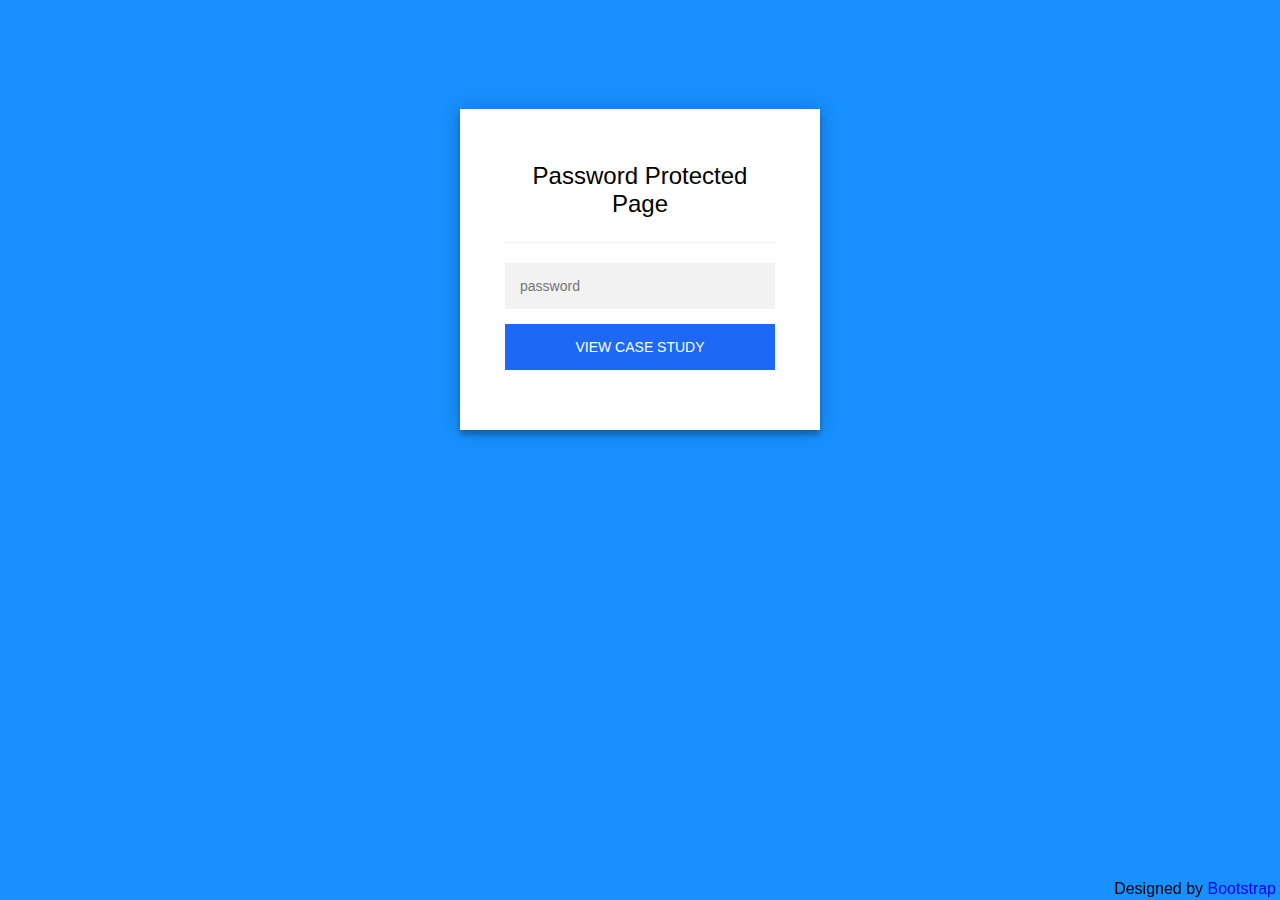
==== dashboard case study with code.html @ 2bb00f29 "case study" ====
<!doctype html>
<html class="staticrypt-html">
<head>
    <meta charset="utf-8">
    <title>Password Protected Page</title>
    <meta name="viewport" content="width=device-width, initial-scale=1">

    <!-- do not cache this page -->
    <meta http-equiv="cache-control" content="max-age=0"/>
    <meta http-equiv="cache-control" content="no-cache"/>
    <meta http-equiv="expires" content="0"/>
    <meta http-equiv="expires" content="Tue, 01 Jan 1980 1:00:00 GMT"/>
    <meta http-equiv="pragma" content="no-cache"/>

    <style>
        .staticrypt-hr {
            margin-top: 20px;
            margin-bottom: 20px;
            border: 0;
            border-top: 1px solid #eee;
        }

        .staticrypt-page {
            width: 360px;
            padding: 8% 0 0;
            margin: auto;
            box-sizing: border-box;
        }

        .staticrypt-form {
            position: relative;
            z-index: 1;
            background: #FFFFFF;
            max-width: 360px;
            margin: 0 auto 100px;
            padding: 45px;
            text-align: center;
            box-shadow: 0 0 20px 0 rgba(0, 0, 0, 0.2), 0 5px 5px 0 rgba(0, 0, 0, 0.24);
        }

        .staticrypt-form input {
            outline: 0;
            background: #f2f2f2;
            width: 100%;
            border: 0;
            margin: 0 0 15px;
            padding: 15px;
            box-sizing: border-box;
            font-size: 14px;
        }

        .staticrypt-form .staticrypt-decrypt-button {
            text-transform: uppercase;
            outline: 0;
            background: #1E68F6;
            width: 100%;
            border: 0;
            padding: 15px;
            color: #FFFFFF;
            font-size: 14px;
            cursor: pointer;
        }

        .staticrypt-form .staticrypt-decrypt-button:hover, .staticrypt-form .staticrypt-decrypt-button:active, .staticrypt-form .staticrypt-decrypt-button:focus {
            background: #0047FC;
        }

        .staticrypt-html {
            height: 100%;
        }

        .staticrypt-body {
            margin-bottom: 1em;
            background: #1890FF; /* fallback for old browsers */
            font-family: "Arial", sans-serif;
            -webkit-font-smoothing: antialiased;
            -moz-osx-font-smoothing: grayscale;
        }

        .staticrypt-instructions {
            margin-top: -1em;
            margin-bottom: 1em;
        }

        .staticrypt-title {
            font-size: 1.5em;
        }

        .staticrypt-footer {
            position: fixed;
            height: 20px;
            font-size: 16px;
            padding: 2px;
            bottom: 0;
            left: 0;
            right: 0;
            margin-bottom: 0;
        }

        .staticrypt-footer p {
            margin: 2px;
            text-align: center;
            float: right;
        }

        .staticrypt-footer a {
            text-decoration: none;
        }
    </style>
</head>

<body class="staticrypt-body">
<div class="staticrypt-page">
    <div class="staticrypt-form">
        <div class="staticrypt-instructions">
            <p class="staticrypt-title">Password Protected Page</p>
            <p></p>
        </div>

        <hr class="staticrypt-hr">

        <form id="staticrypt-form" action="#" method="post">
            <input id="staticrypt-password"
                   type="password"
                   name="password"
                   placeholder="password"
                   autofocus/>

            <input type="submit" class="staticrypt-decrypt-button" value="View Case Study"/>
        </form>
    </div>

</div>
<footer class="staticrypt-footer">
    <p class="pull-right">Designed by <a href="https://getbootstrap.com/">Bootstrap</a></p>
</footer>


<script>/**
 * Crypto JS 3.1.9-1
 * Copied as is from https://cdnjs.cloudflare.com/ajax/libs/crypto-js/3.1.9-1/crypto-js.js
 */

;(function (root, factory) {
    if (typeof exports === "object") {
        // CommonJS
        module.exports = exports = factory();
    }
    else if (typeof define === "function" && define.amd) {
        // AMD
        define([], factory);
    }
    else {
        // Global (browser)
        root.CryptoJS = factory();
    }
}(this, function () {

    /**
     * CryptoJS core components.
     */
    var CryptoJS = CryptoJS || (function (Math, undefined) {
        /*
	     * Local polyfil of Object.create
	     */
        var create = Object.create || (function () {
            function F() {};

            return function (obj) {
                var subtype;

                F.prototype = obj;

                subtype = new F();

                F.prototype = null;

                return subtype;
            };
        }())

        /**
         * CryptoJS namespace.
         */
        var C = {};

        /**
         * Library namespace.
         */
        var C_lib = C.lib = {};

        /**
         * Base object for prototypal inheritance.
         */
        var Base = C_lib.Base = (function () {


            return {
                /**
                 * Creates a new object that inherits from this object.
                 *
                 * @param {Object} overrides Properties to copy into the new object.
                 *
                 * @return {Object} The new object.
                 *
                 * @static
                 *
                 * @example
                 *
                 *     var MyType = CryptoJS.lib.Base.extend({
	             *         field: 'value',
	             *
	             *         method: function () {
	             *         }
	             *     });
                 */
                extend: function (overrides) {
                    // Spawn
                    var subtype = create(this);

                    // Augment
                    if (overrides) {
                        subtype.mixIn(overrides);
                    }

                    // Create default initializer
                    if (!subtype.hasOwnProperty('init') || this.init === subtype.init) {
                        subtype.init = function () {
                            subtype.$super.init.apply(this, arguments);
                        };
                    }

                    // Initializer's prototype is the subtype object
                    subtype.init.prototype = subtype;

                    // Reference supertype
                    subtype.$super = this;

                    return subtype;
                },

                /**
                 * Extends this object and runs the init method.
                 * Arguments to create() will be passed to init().
                 *
                 * @return {Object} The new object.
                 *
                 * @static
                 *
                 * @example
                 *
                 *     var instance = MyType.create();
                 */
                create: function () {
                    var instance = this.extend();
                    instance.init.apply(instance, arguments);

                    return instance;
                },

                /**
                 * Initializes a newly created object.
                 * Override this method to add some logic when your objects are created.
                 *
                 * @example
                 *
                 *     var MyType = CryptoJS.lib.Base.extend({
	             *         init: function () {
	             *             // ...
	             *         }
	             *     });
                 */
                init: function () {
                },

                /**
                 * Copies properties into this object.
                 *
                 * @param {Object} properties The properties to mix in.
                 *
                 * @example
                 *
                 *     MyType.mixIn({
	             *         field: 'value'
	             *     });
                 */
                mixIn: function (properties) {
                    for (var propertyName in properties) {
                        if (properties.hasOwnProperty(propertyName)) {
                            this[propertyName] = properties[propertyName];
                        }
                    }

                    // IE won't copy toString using the loop above
                    if (properties.hasOwnProperty('toString')) {
                        this.toString = properties.toString;
                    }
                },

                /**
                 * Creates a copy of this object.
                 *
                 * @return {Object} The clone.
                 *
                 * @example
                 *
                 *     var clone = instance.clone();
                 */
                clone: function () {
                    return this.init.prototype.extend(this);
                }
            };
        }());

        /**
         * An array of 32-bit words.
         *
         * @property {Array} words The array of 32-bit words.
         * @property {number} sigBytes The number of significant bytes in this word array.
         */
        var WordArray = C_lib.WordArray = Base.extend({
            /**
             * Initializes a newly created word array.
             *
             * @param {Array} words (Optional) An array of 32-bit words.
             * @param {number} sigBytes (Optional) The number of significant bytes in the words.
             *
             * @example
             *
             *     var wordArray = CryptoJS.lib.WordArray.create();
             *     var wordArray = CryptoJS.lib.WordArray.create([0x00010203, 0x04050607]);
             *     var wordArray = CryptoJS.lib.WordArray.create([0x00010203, 0x04050607], 6);
             */
            init: function (words, sigBytes) {
                words = this.words = words || [];

                if (sigBytes != undefined) {
                    this.sigBytes = sigBytes;
                } else {
                    this.sigBytes = words.length * 4;
                }
            },

            /**
             * Converts this word array to a string.
             *
             * @param {Encoder} encoder (Optional) The encoding strategy to use. Default: CryptoJS.enc.Hex
             *
             * @return {string} The stringified word array.
             *
             * @example
             *
             *     var string = wordArray + '';
             *     var string = wordArray.toString();
             *     var string = wordArray.toString(CryptoJS.enc.Utf8);
             */
            toString: function (encoder) {
                return (encoder || Hex).stringify(this);
            },

            /**
             * Concatenates a word array to this word array.
             *
             * @param {WordArray} wordArray The word array to append.
             *
             * @return {WordArray} This word array.
             *
             * @example
             *
             *     wordArray1.concat(wordArray2);
             */
            concat: function (wordArray) {
                // Shortcuts
                var thisWords = this.words;
                var thatWords = wordArray.words;
                var thisSigBytes = this.sigBytes;
                var thatSigBytes = wordArray.sigBytes;

                // Clamp excess bits
                this.clamp();

                // Concat
                if (thisSigBytes % 4) {
                    // Copy one byte at a time
                    for (var i = 0; i < thatSigBytes; i++) {
                        var thatByte = (thatWords[i >>> 2] >>> (24 - (i % 4) * 8)) & 0xff;
                        thisWords[(thisSigBytes + i) >>> 2] |= thatByte << (24 - ((thisSigBytes + i) % 4) * 8);
                    }
                } else {
                    // Copy one word at a time
                    for (var i = 0; i < thatSigBytes; i += 4) {
                        thisWords[(thisSigBytes + i) >>> 2] = thatWords[i >>> 2];
                    }
                }
                this.sigBytes += thatSigBytes;

                // Chainable
                return this;
            },

            /**
             * Removes insignificant bits.
             *
             * @example
             *
             *     wordArray.clamp();
             */
            clamp: function () {
                // Shortcuts
                var words = this.words;
                var sigBytes = this.sigBytes;

                // Clamp
                words[sigBytes >>> 2] &= 0xffffffff << (32 - (sigBytes % 4) * 8);
                words.length = Math.ceil(sigBytes / 4);
            },

            /**
             * Creates a copy of this word array.
             *
             * @return {WordArray} The clone.
             *
             * @example
             *
             *     var clone = wordArray.clone();
             */
            clone: function () {
                var clone = Base.clone.call(this);
                clone.words = this.words.slice(0);

                return clone;
            },

            /**
             * Creates a word array filled with random bytes.
             *
             * @param {number} nBytes The number of random bytes to generate.
             *
             * @return {WordArray} The random word array.
             *
             * @static
             *
             * @example
             *
             *     var wordArray = CryptoJS.lib.WordArray.random(16);
             */
            random: function (nBytes) {
                var words = [];

                var r = (function (m_w) {
                    var m_w = m_w;
                    var m_z = 0x3ade68b1;
                    var mask = 0xffffffff;

                    return function () {
                        m_z = (0x9069 * (m_z & 0xFFFF) + (m_z >> 0x10)) & mask;
                        m_w = (0x4650 * (m_w & 0xFFFF) + (m_w >> 0x10)) & mask;
                        var result = ((m_z << 0x10) + m_w) & mask;
                        result /= 0x100000000;
                        result += 0.5;
                        return result * (Math.random() > .5 ? 1 : -1);
                    }
                });

                for (var i = 0, rcache; i < nBytes; i += 4) {
                    var _r = r((rcache || Math.random()) * 0x100000000);

                    rcache = _r() * 0x3ade67b7;
                    words.push((_r() * 0x100000000) | 0);
                }

                return new WordArray.init(words, nBytes);
            }
        });

        /**
         * Encoder namespace.
         */
        var C_enc = C.enc = {};

        /**
         * Hex encoding strategy.
         */
        var Hex = C_enc.Hex = {
            /**
             * Converts a word array to a hex string.
             *
             * @param {WordArray} wordArray The word array.
             *
             * @return {string} The hex string.
             *
             * @static
             *
             * @example
             *
             *     var hexString = CryptoJS.enc.Hex.stringify(wordArray);
             */
            stringify: function (wordArray) {
                // Shortcuts
                var words = wordArray.words;
                var sigBytes = wordArray.sigBytes;

                // Convert
                var hexChars = [];
                for (var i = 0; i < sigBytes; i++) {
                    var bite = (words[i >>> 2] >>> (24 - (i % 4) * 8)) & 0xff;
                    hexChars.push((bite >>> 4).toString(16));
                    hexChars.push((bite & 0x0f).toString(16));
                }

                return hexChars.join('');
            },

            /**
             * Converts a hex string to a word array.
             *
             * @param {string} hexStr The hex string.
             *
             * @return {WordArray} The word array.
             *
             * @static
             *
             * @example
             *
             *     var wordArray = CryptoJS.enc.Hex.parse(hexString);
             */
            parse: function (hexStr) {
                // Shortcut
                var hexStrLength = hexStr.length;

                // Convert
                var words = [];
                for (var i = 0; i < hexStrLength; i += 2) {
                    words[i >>> 3] |= parseInt(hexStr.substr(i, 2), 16) << (24 - (i % 8) * 4);
                }

                return new WordArray.init(words, hexStrLength / 2);
            }
        };

        /**
         * Latin1 encoding strategy.
         */
        var Latin1 = C_enc.Latin1 = {
            /**
             * Converts a word array to a Latin1 string.
             *
             * @param {WordArray} wordArray The word array.
             *
             * @return {string} The Latin1 string.
             *
             * @static
             *
             * @example
             *
             *     var latin1String = CryptoJS.enc.Latin1.stringify(wordArray);
             */
            stringify: function (wordArray) {
                // Shortcuts
                var words = wordArray.words;
                var sigBytes = wordArray.sigBytes;

                // Convert
                var latin1Chars = [];
                for (var i = 0; i < sigBytes; i++) {
                    var bite = (words[i >>> 2] >>> (24 - (i % 4) * 8)) & 0xff;
                    latin1Chars.push(String.fromCharCode(bite));
                }

                return latin1Chars.join('');
            },

            /**
             * Converts a Latin1 string to a word array.
             *
             * @param {string} latin1Str The Latin1 string.
             *
             * @return {WordArray} The word array.
             *
             * @static
             *
             * @example
             *
             *     var wordArray = CryptoJS.enc.Latin1.parse(latin1String);
             */
            parse: function (latin1Str) {
                // Shortcut
                var latin1StrLength = latin1Str.length;

                // Convert
                var words = [];
                for (var i = 0; i < latin1StrLength; i++) {
                    words[i >>> 2] |= (latin1Str.charCodeAt(i) & 0xff) << (24 - (i % 4) * 8);
                }

                return new WordArray.init(words, latin1StrLength);
            }
        };

        /**
         * UTF-8 encoding strategy.
         */
        var Utf8 = C_enc.Utf8 = {
            /**
             * Converts a word array to a UTF-8 string.
             *
             * @param {WordArray} wordArray The word array.
             *
             * @return {string} The UTF-8 string.
             *
             * @static
             *
             * @example
             *
             *     var utf8String = CryptoJS.enc.Utf8.stringify(wordArray);
             */
            stringify: function (wordArray) {
                try {
                    return decodeURIComponent(escape(Latin1.stringify(wordArray)));
                } catch (e) {
                    throw new Error('Malformed UTF-8 data');
                }
            },

            /**
             * Converts a UTF-8 string to a word array.
             *
             * @param {string} utf8Str The UTF-8 string.
             *
             * @return {WordArray} The word array.
             *
             * @static
             *
             * @example
             *
             *     var wordArray = CryptoJS.enc.Utf8.parse(utf8String);
             */
            parse: function (utf8Str) {
                return Latin1.parse(unescape(encodeURIComponent(utf8Str)));
            }
        };

        /**
         * Abstract buffered block algorithm template.
         *
         * The property blockSize must be implemented in a concrete subtype.
         *
         * @property {number} _minBufferSize The number of blocks that should be kept unprocessed in the buffer. Default: 0
         */
        var BufferedBlockAlgorithm = C_lib.BufferedBlockAlgorithm = Base.extend({
            /**
             * Resets this block algorithm's data buffer to its initial state.
             *
             * @example
             *
             *     bufferedBlockAlgorithm.reset();
             */
            reset: function () {
                // Initial values
                this._data = new WordArray.init();
                this._nDataBytes = 0;
            },

            /**
             * Adds new data to this block algorithm's buffer.
             *
             * @param {WordArray|string} data The data to append. Strings are converted to a WordArray using UTF-8.
             *
             * @example
             *
             *     bufferedBlockAlgorithm._append('data');
             *     bufferedBlockAlgorithm._append(wordArray);
             */
            _append: function (data) {
                // Convert string to WordArray, else assume WordArray already
                if (typeof data == 'string') {
                    data = Utf8.parse(data);
                }

                // Append
                this._data.concat(data);
                this._nDataBytes += data.sigBytes;
            },

            /**
             * Processes available data blocks.
             *
             * This method invokes _doProcessBlock(offset), which must be implemented by a concrete subtype.
             *
             * @param {boolean} doFlush Whether all blocks and partial blocks should be processed.
             *
             * @return {WordArray} The processed data.
             *
             * @example
             *
             *     var processedData = bufferedBlockAlgorithm._process();
             *     var processedData = bufferedBlockAlgorithm._process(!!'flush');
             */
            _process: function (doFlush) {
                // Shortcuts
                var data = this._data;
                var dataWords = data.words;
                var dataSigBytes = data.sigBytes;
                var blockSize = this.blockSize;
                var blockSizeBytes = blockSize * 4;

                // Count blocks ready
                var nBlocksReady = dataSigBytes / blockSizeBytes;
                if (doFlush) {
                    // Round up to include partial blocks
                    nBlocksReady = Math.ceil(nBlocksReady);
                } else {
                    // Round down to include only full blocks,
                    // less the number of blocks that must remain in the buffer
                    nBlocksReady = Math.max((nBlocksReady | 0) - this._minBufferSize, 0);
                }

                // Count words ready
                var nWordsReady = nBlocksReady * blockSize;

                // Count bytes ready
                var nBytesReady = Math.min(nWordsReady * 4, dataSigBytes);

                // Process blocks
                if (nWordsReady) {
                    for (var offset = 0; offset < nWordsReady; offset += blockSize) {
                        // Perform concrete-algorithm logic
                        this._doProcessBlock(dataWords, offset);
                    }

                    // Remove processed words
                    var processedWords = dataWords.splice(0, nWordsReady);
                    data.sigBytes -= nBytesReady;
                }

                // Return processed words
                return new WordArray.init(processedWords, nBytesReady);
            },

            /**
             * Creates a copy of this object.
             *
             * @return {Object} The clone.
             *
             * @example
             *
             *     var clone = bufferedBlockAlgorithm.clone();
             */
            clone: function () {
                var clone = Base.clone.call(this);
                clone._data = this._data.clone();

                return clone;
            },

            _minBufferSize: 0
        });

        /**
         * Abstract hasher template.
         *
         * @property {number} blockSize The number of 32-bit words this hasher operates on. Default: 16 (512 bits)
         */
        var Hasher = C_lib.Hasher = BufferedBlockAlgorithm.extend({
            /**
             * Configuration options.
             */
            cfg: Base.extend(),

            /**
             * Initializes a newly created hasher.
             *
             * @param {Object} cfg (Optional) The configuration options to use for this hash computation.
             *
             * @example
             *
             *     var hasher = CryptoJS.algo.SHA256.create();
             */
            init: function (cfg) {
                // Apply config defaults
                this.cfg = this.cfg.extend(cfg);

                // Set initial values
                this.reset();
            },

            /**
             * Resets this hasher to its initial state.
             *
             * @example
             *
             *     hasher.reset();
             */
            reset: function () {
                // Reset data buffer
                BufferedBlockAlgorithm.reset.call(this);

                // Perform concrete-hasher logic
                this._doReset();
            },

            /**
             * Updates this hasher with a message.
             *
             * @param {WordArray|string} messageUpdate The message to append.
             *
             * @return {Hasher} This hasher.
             *
             * @example
             *
             *     hasher.update('message');
             *     hasher.update(wordArray);
             */
            update: function (messageUpdate) {
                // Append
                this._append(messageUpdate);

                // Update the hash
                this._process();

                // Chainable
                return this;
            },

            /**
             * Finalizes the hash computation.
             * Note that the finalize operation is effectively a destructive, read-once operation.
             *
             * @param {WordArray|string} messageUpdate (Optional) A final message update.
             *
             * @return {WordArray} The hash.
             *
             * @example
             *
             *     var hash = hasher.finalize();
             *     var hash = hasher.finalize('message');
             *     var hash = hasher.finalize(wordArray);
             */
            finalize: function (messageUpdate) {
                // Final message update
                if (messageUpdate) {
                    this._append(messageUpdate);
                }

                // Perform concrete-hasher logic
                var hash = this._doFinalize();

                return hash;
            },

            blockSize: 512/32,

            /**
             * Creates a shortcut function to a hasher's object interface.
             *
             * @param {Hasher} hasher The hasher to create a helper for.
             *
             * @return {Function} The shortcut function.
             *
             * @static
             *
             * @example
             *
             *     var SHA256 = CryptoJS.lib.Hasher._createHelper(CryptoJS.algo.SHA256);
             */
            _createHelper: function (hasher) {
                return function (message, cfg) {
                    return new hasher.init(cfg).finalize(message);
                };
            },

            /**
             * Creates a shortcut function to the HMAC's object interface.
             *
             * @param {Hasher} hasher The hasher to use in this HMAC helper.
             *
             * @return {Function} The shortcut function.
             *
             * @static
             *
             * @example
             *
             *     var HmacSHA256 = CryptoJS.lib.Hasher._createHmacHelper(CryptoJS.algo.SHA256);
             */
            _createHmacHelper: function (hasher) {
                return function (message, key) {
                    return new C_algo.HMAC.init(hasher, key).finalize(message);
                };
            }
        });

        /**
         * Algorithm namespace.
         */
        var C_algo = C.algo = {};

        return C;
    }(Math));


    (function () {
        // Shortcuts
        var C = CryptoJS;
        var C_lib = C.lib;
        var WordArray = C_lib.WordArray;
        var C_enc = C.enc;

        /**
         * Base64 encoding strategy.
         */
        var Base64 = C_enc.Base64 = {
            /**
             * Converts a word array to a Base64 string.
             *
             * @param {WordArray} wordArray The word array.
             *
             * @return {string} The Base64 string.
             *
             * @static
             *
             * @example
             *
             *     var base64String = CryptoJS.enc.Base64.stringify(wordArray);
             */
            stringify: function (wordArray) {
                // Shortcuts
                var words = wordArray.words;
                var sigBytes = wordArray.sigBytes;
                var map = this._map;

                // Clamp excess bits
                wordArray.clamp();

                // Convert
                var base64Chars = [];
                for (var i = 0; i < sigBytes; i += 3) {
                    var byte1 = (words[i >>> 2]       >>> (24 - (i % 4) * 8))       & 0xff;
                    var byte2 = (words[(i + 1) >>> 2] >>> (24 - ((i + 1) % 4) * 8)) & 0xff;
                    var byte3 = (words[(i + 2) >>> 2] >>> (24 - ((i + 2) % 4) * 8)) & 0xff;

                    var triplet = (byte1 << 16) | (byte2 << 8) | byte3;

                    for (var j = 0; (j < 4) && (i + j * 0.75 < sigBytes); j++) {
                        base64Chars.push(map.charAt((triplet >>> (6 * (3 - j))) & 0x3f));
                    }
                }

                // Add padding
                var paddingChar = map.charAt(64);
                if (paddingChar) {
                    while (base64Chars.length % 4) {
                        base64Chars.push(paddingChar);
                    }
                }

                return base64Chars.join('');
            },

            /**
             * Converts a Base64 string to a word array.
             *
             * @param {string} base64Str The Base64 string.
             *
             * @return {WordArray} The word array.
             *
             * @static
             *
             * @example
             *
             *     var wordArray = CryptoJS.enc.Base64.parse(base64String);
             */
            parse: function (base64Str) {
                // Shortcuts
                var base64StrLength = base64Str.length;
                var map = this._map;
                var reverseMap = this._reverseMap;

                if (!reverseMap) {
                    reverseMap = this._reverseMap = [];
                    for (var j = 0; j < map.length; j++) {
                        reverseMap[map.charCodeAt(j)] = j;
                    }
                }

                // Ignore padding
                var paddingChar = map.charAt(64);
                if (paddingChar) {
                    var paddingIndex = base64Str.indexOf(paddingChar);
                    if (paddingIndex !== -1) {
                        base64StrLength = paddingIndex;
                    }
                }

                // Convert
                return parseLoop(base64Str, base64StrLength, reverseMap);

            },

            _map: 'ABCDEFGHIJKLMNOPQRSTUVWXYZabcdefghijklmnopqrstuvwxyz0123456789+/='
        };

        function parseLoop(base64Str, base64StrLength, reverseMap) {
            var words = [];
            var nBytes = 0;
            for (var i = 0; i < base64StrLength; i++) {
                if (i % 4) {
                    var bits1 = reverseMap[base64Str.charCodeAt(i - 1)] << ((i % 4) * 2);
                    var bits2 = reverseMap[base64Str.charCodeAt(i)] >>> (6 - (i % 4) * 2);
                    words[nBytes >>> 2] |= (bits1 | bits2) << (24 - (nBytes % 4) * 8);
                    nBytes++;
                }
            }
            return WordArray.create(words, nBytes);
        }
    }());


    (function (Math) {
        // Shortcuts
        var C = CryptoJS;
        var C_lib = C.lib;
        var WordArray = C_lib.WordArray;
        var Hasher = C_lib.Hasher;
        var C_algo = C.algo;

        // Constants table
        var T = [];

        // Compute constants
        (function () {
            for (var i = 0; i < 64; i++) {
                T[i] = (Math.abs(Math.sin(i + 1)) * 0x100000000) | 0;
            }
        }());

        /**
         * MD5 hash algorithm.
         */
        var MD5 = C_algo.MD5 = Hasher.extend({
            _doReset: function () {
                this._hash = new WordArray.init([
                    0x67452301, 0xefcdab89,
                    0x98badcfe, 0x10325476
                ]);
            },

            _doProcessBlock: function (M, offset) {
                // Swap endian
                for (var i = 0; i < 16; i++) {
                    // Shortcuts
                    var offset_i = offset + i;
                    var M_offset_i = M[offset_i];

                    M[offset_i] = (
                        (((M_offset_i << 8)  | (M_offset_i >>> 24)) & 0x00ff00ff) |
                        (((M_offset_i << 24) | (M_offset_i >>> 8))  & 0xff00ff00)
                    );
                }

                // Shortcuts
                var H = this._hash.words;

                var M_offset_0  = M[offset + 0];
                var M_offset_1  = M[offset + 1];
                var M_offset_2  = M[offset + 2];
                var M_offset_3  = M[offset + 3];
                var M_offset_4  = M[offset + 4];
                var M_offset_5  = M[offset + 5];
                var M_offset_6  = M[offset + 6];
                var M_offset_7  = M[offset + 7];
                var M_offset_8  = M[offset + 8];
                var M_offset_9  = M[offset + 9];
                var M_offset_10 = M[offset + 10];
                var M_offset_11 = M[offset + 11];
                var M_offset_12 = M[offset + 12];
                var M_offset_13 = M[offset + 13];
                var M_offset_14 = M[offset + 14];
                var M_offset_15 = M[offset + 15];

                // Working varialbes
                var a = H[0];
                var b = H[1];
                var c = H[2];
                var d = H[3];

                // Computation
                a = FF(a, b, c, d, M_offset_0,  7,  T[0]);
                d = FF(d, a, b, c, M_offset_1,  12, T[1]);
                c = FF(c, d, a, b, M_offset_2,  17, T[2]);
                b = FF(b, c, d, a, M_offset_3,  22, T[3]);
                a = FF(a, b, c, d, M_offset_4,  7,  T[4]);
                d = FF(d, a, b, c, M_offset_5,  12, T[5]);
                c = FF(c, d, a, b, M_offset_6,  17, T[6]);
                b = FF(b, c, d, a, M_offset_7,  22, T[7]);
                a = FF(a, b, c, d, M_offset_8,  7,  T[8]);
                d = FF(d, a, b, c, M_offset_9,  12, T[9]);
                c = FF(c, d, a, b, M_offset_10, 17, T[10]);
                b = FF(b, c, d, a, M_offset_11, 22, T[11]);
                a = FF(a, b, c, d, M_offset_12, 7,  T[12]);
                d = FF(d, a, b, c, M_offset_13, 12, T[13]);
                c = FF(c, d, a, b, M_offset_14, 17, T[14]);
                b = FF(b, c, d, a, M_offset_15, 22, T[15]);

                a = GG(a, b, c, d, M_offset_1,  5,  T[16]);
                d = GG(d, a, b, c, M_offset_6,  9,  T[17]);
                c = GG(c, d, a, b, M_offset_11, 14, T[18]);
                b = GG(b, c, d, a, M_offset_0,  20, T[19]);
                a = GG(a, b, c, d, M_offset_5,  5,  T[20]);
                d = GG(d, a, b, c, M_offset_10, 9,  T[21]);
                c = GG(c, d, a, b, M_offset_15, 14, T[22]);
                b = GG(b, c, d, a, M_offset_4,  20, T[23]);
                a = GG(a, b, c, d, M_offset_9,  5,  T[24]);
                d = GG(d, a, b, c, M_offset_14, 9,  T[25]);
                c = GG(c, d, a, b, M_offset_3,  14, T[26]);
                b = GG(b, c, d, a, M_offset_8,  20, T[27]);
                a = GG(a, b, c, d, M_offset_13, 5,  T[28]);
                d = GG(d, a, b, c, M_offset_2,  9,  T[29]);
                c = GG(c, d, a, b, M_offset_7,  14, T[30]);
                b = GG(b, c, d, a, M_offset_12, 20, T[31]);

                a = HH(a, b, c, d, M_offset_5,  4,  T[32]);
                d = HH(d, a, b, c, M_offset_8,  11, T[33]);
                c = HH(c, d, a, b, M_offset_11, 16, T[34]);
                b = HH(b, c, d, a, M_offset_14, 23, T[35]);
                a = HH(a, b, c, d, M_offset_1,  4,  T[36]);
                d = HH(d, a, b, c, M_offset_4,  11, T[37]);
                c = HH(c, d, a, b, M_offset_7,  16, T[38]);
                b = HH(b, c, d, a, M_offset_10, 23, T[39]);
                a = HH(a, b, c, d, M_offset_13, 4,  T[40]);
                d = HH(d, a, b, c, M_offset_0,  11, T[41]);
                c = HH(c, d, a, b, M_offset_3,  16, T[42]);
                b = HH(b, c, d, a, M_offset_6,  23, T[43]);
                a = HH(a, b, c, d, M_offset_9,  4,  T[44]);
                d = HH(d, a, b, c, M_offset_12, 11, T[45]);
                c = HH(c, d, a, b, M_offset_15, 16, T[46]);
                b = HH(b, c, d, a, M_offset_2,  23, T[47]);

                a = II(a, b, c, d, M_offset_0,  6,  T[48]);
                d = II(d, a, b, c, M_offset_7,  10, T[49]);
                c = II(c, d, a, b, M_offset_14, 15, T[50]);
                b = II(b, c, d, a, M_offset_5,  21, T[51]);
                a = II(a, b, c, d, M_offset_12, 6,  T[52]);
                d = II(d, a, b, c, M_offset_3,  10, T[53]);
                c = II(c, d, a, b, M_offset_10, 15, T[54]);
                b = II(b, c, d, a, M_offset_1,  21, T[55]);
                a = II(a, b, c, d, M_offset_8,  6,  T[56]);
                d = II(d, a, b, c, M_offset_15, 10, T[57]);
                c = II(c, d, a, b, M_offset_6,  15, T[58]);
                b = II(b, c, d, a, M_offset_13, 21, T[59]);
                a = II(a, b, c, d, M_offset_4,  6,  T[60]);
                d = II(d, a, b, c, M_offset_11, 10, T[61]);
                c = II(c, d, a, b, M_offset_2,  15, T[62]);
                b = II(b, c, d, a, M_offset_9,  21, T[63]);

                // Intermediate hash value
                H[0] = (H[0] + a) | 0;
                H[1] = (H[1] + b) | 0;
                H[2] = (H[2] + c) | 0;
                H[3] = (H[3] + d) | 0;
            },

            _doFinalize: function () {
                // Shortcuts
                var data = this._data;
                var dataWords = data.words;

                var nBitsTotal = this._nDataBytes * 8;
                var nBitsLeft = data.sigBytes * 8;

                // Add padding
                dataWords[nBitsLeft >>> 5] |= 0x80 << (24 - nBitsLeft % 32);

                var nBitsTotalH = Math.floor(nBitsTotal / 0x100000000);
                var nBitsTotalL = nBitsTotal;
                dataWords[(((nBitsLeft + 64) >>> 9) << 4) + 15] = (
                    (((nBitsTotalH << 8)  | (nBitsTotalH >>> 24)) & 0x00ff00ff) |
                    (((nBitsTotalH << 24) | (nBitsTotalH >>> 8))  & 0xff00ff00)
                );
                dataWords[(((nBitsLeft + 64) >>> 9) << 4) + 14] = (
                    (((nBitsTotalL << 8)  | (nBitsTotalL >>> 24)) & 0x00ff00ff) |
                    (((nBitsTotalL << 24) | (nBitsTotalL >>> 8))  & 0xff00ff00)
                );

                data.sigBytes = (dataWords.length + 1) * 4;

                // Hash final blocks
                this._process();

                // Shortcuts
                var hash = this._hash;
                var H = hash.words;

                // Swap endian
                for (var i = 0; i < 4; i++) {
                    // Shortcut
                    var H_i = H[i];

                    H[i] = (((H_i << 8)  | (H_i >>> 24)) & 0x00ff00ff) |
                        (((H_i << 24) | (H_i >>> 8))  & 0xff00ff00);
                }

                // Return final computed hash
                return hash;
            },

            clone: function () {
                var clone = Hasher.clone.call(this);
                clone._hash = this._hash.clone();

                return clone;
            }
        });

        function FF(a, b, c, d, x, s, t) {
            var n = a + ((b & c) | (~b & d)) + x + t;
            return ((n << s) | (n >>> (32 - s))) + b;
        }

        function GG(a, b, c, d, x, s, t) {
            var n = a + ((b & d) | (c & ~d)) + x + t;
            return ((n << s) | (n >>> (32 - s))) + b;
        }

        function HH(a, b, c, d, x, s, t) {
            var n = a + (b ^ c ^ d) + x + t;
            return ((n << s) | (n >>> (32 - s))) + b;
        }

        function II(a, b, c, d, x, s, t) {
            var n = a + (c ^ (b | ~d)) + x + t;
            return ((n << s) | (n >>> (32 - s))) + b;
        }

        /**
         * Shortcut function to the hasher's object interface.
         *
         * @param {WordArray|string} message The message to hash.
         *
         * @return {WordArray} The hash.
         *
         * @static
         *
         * @example
         *
         *     var hash = CryptoJS.MD5('message');
         *     var hash = CryptoJS.MD5(wordArray);
         */
        C.MD5 = Hasher._createHelper(MD5);

        /**
         * Shortcut function to the HMAC's object interface.
         *
         * @param {WordArray|string} message The message to hash.
         * @param {WordArray|string} key The secret key.
         *
         * @return {WordArray} The HMAC.
         *
         * @static
         *
         * @example
         *
         *     var hmac = CryptoJS.HmacMD5(message, key);
         */
        C.HmacMD5 = Hasher._createHmacHelper(MD5);
    }(Math));


    (function () {
        // Shortcuts
        var C = CryptoJS;
        var C_lib = C.lib;
        var WordArray = C_lib.WordArray;
        var Hasher = C_lib.Hasher;
        var C_algo = C.algo;

        // Reusable object
        var W = [];

        /**
         * SHA-1 hash algorithm.
         */
        var SHA1 = C_algo.SHA1 = Hasher.extend({
            _doReset: function () {
                this._hash = new WordArray.init([
                    0x67452301, 0xefcdab89,
                    0x98badcfe, 0x10325476,
                    0xc3d2e1f0
                ]);
            },

            _doProcessBlock: function (M, offset) {
                // Shortcut
                var H = this._hash.words;

                // Working variables
                var a = H[0];
                var b = H[1];
                var c = H[2];
                var d = H[3];
                var e = H[4];

                // Computation
                for (var i = 0; i < 80; i++) {
                    if (i < 16) {
                        W[i] = M[offset + i] | 0;
                    } else {
                        var n = W[i - 3] ^ W[i - 8] ^ W[i - 14] ^ W[i - 16];
                        W[i] = (n << 1) | (n >>> 31);
                    }

                    var t = ((a << 5) | (a >>> 27)) + e + W[i];
                    if (i < 20) {
                        t += ((b & c) | (~b & d)) + 0x5a827999;
                    } else if (i < 40) {
                        t += (b ^ c ^ d) + 0x6ed9eba1;
                    } else if (i < 60) {
                        t += ((b & c) | (b & d) | (c & d)) - 0x70e44324;
                    } else /* if (i < 80) */ {
                        t += (b ^ c ^ d) - 0x359d3e2a;
                    }

                    e = d;
                    d = c;
                    c = (b << 30) | (b >>> 2);
                    b = a;
                    a = t;
                }

                // Intermediate hash value
                H[0] = (H[0] + a) | 0;
                H[1] = (H[1] + b) | 0;
                H[2] = (H[2] + c) | 0;
                H[3] = (H[3] + d) | 0;
                H[4] = (H[4] + e) | 0;
            },

            _doFinalize: function () {
                // Shortcuts
                var data = this._data;
                var dataWords = data.words;

                var nBitsTotal = this._nDataBytes * 8;
                var nBitsLeft = data.sigBytes * 8;

                // Add padding
                dataWords[nBitsLeft >>> 5] |= 0x80 << (24 - nBitsLeft % 32);
                dataWords[(((nBitsLeft + 64) >>> 9) << 4) + 14] = Math.floor(nBitsTotal / 0x100000000);
                dataWords[(((nBitsLeft + 64) >>> 9) << 4) + 15] = nBitsTotal;
                data.sigBytes = dataWords.length * 4;

                // Hash final blocks
                this._process();

                // Return final computed hash
                return this._hash;
            },

            clone: function () {
                var clone = Hasher.clone.call(this);
                clone._hash = this._hash.clone();

                return clone;
            }
        });

        /**
         * Shortcut function to the hasher's object interface.
         *
         * @param {WordArray|string} message The message to hash.
         *
         * @return {WordArray} The hash.
         *
         * @static
         *
         * @example
         *
         *     var hash = CryptoJS.SHA1('message');
         *     var hash = CryptoJS.SHA1(wordArray);
         */
        C.SHA1 = Hasher._createHelper(SHA1);

        /**
         * Shortcut function to the HMAC's object interface.
         *
         * @param {WordArray|string} message The message to hash.
         * @param {WordArray|string} key The secret key.
         *
         * @return {WordArray} The HMAC.
         *
         * @static
         *
         * @example
         *
         *     var hmac = CryptoJS.HmacSHA1(message, key);
         */
        C.HmacSHA1 = Hasher._createHmacHelper(SHA1);
    }());


    (function (Math) {
        // Shortcuts
        var C = CryptoJS;
        var C_lib = C.lib;
        var WordArray = C_lib.WordArray;
        var Hasher = C_lib.Hasher;
        var C_algo = C.algo;

        // Initialization and round constants tables
        var H = [];
        var K = [];

        // Compute constants
        (function () {
            function isPrime(n) {
                var sqrtN = Math.sqrt(n);
                for (var factor = 2; factor <= sqrtN; factor++) {
                    if (!(n % factor)) {
                        return false;
                    }
                }

                return true;
            }

            function getFractionalBits(n) {
                return ((n - (n | 0)) * 0x100000000) | 0;
            }

            var n = 2;
            var nPrime = 0;
            while (nPrime < 64) {
                if (isPrime(n)) {
                    if (nPrime < 8) {
                        H[nPrime] = getFractionalBits(Math.pow(n, 1 / 2));
                    }
                    K[nPrime] = getFractionalBits(Math.pow(n, 1 / 3));

                    nPrime++;
                }

                n++;
            }
        }());

        // Reusable object
        var W = [];

        /**
         * SHA-256 hash algorithm.
         */
        var SHA256 = C_algo.SHA256 = Hasher.extend({
            _doReset: function () {
                this._hash = new WordArray.init(H.slice(0));
            },

            _doProcessBlock: function (M, offset) {
                // Shortcut
                var H = this._hash.words;

                // Working variables
                var a = H[0];
                var b = H[1];
                var c = H[2];
                var d = H[3];
                var e = H[4];
                var f = H[5];
                var g = H[6];
                var h = H[7];

                // Computation
                for (var i = 0; i < 64; i++) {
                    if (i < 16) {
                        W[i] = M[offset + i] | 0;
                    } else {
                        var gamma0x = W[i - 15];
                        var gamma0  = ((gamma0x << 25) | (gamma0x >>> 7))  ^
                            ((gamma0x << 14) | (gamma0x >>> 18)) ^
                            (gamma0x >>> 3);

                        var gamma1x = W[i - 2];
                        var gamma1  = ((gamma1x << 15) | (gamma1x >>> 17)) ^
                            ((gamma1x << 13) | (gamma1x >>> 19)) ^
                            (gamma1x >>> 10);

                        W[i] = gamma0 + W[i - 7] + gamma1 + W[i - 16];
                    }

                    var ch  = (e & f) ^ (~e & g);
                    var maj = (a & b) ^ (a & c) ^ (b & c);

                    var sigma0 = ((a << 30) | (a >>> 2)) ^ ((a << 19) | (a >>> 13)) ^ ((a << 10) | (a >>> 22));
                    var sigma1 = ((e << 26) | (e >>> 6)) ^ ((e << 21) | (e >>> 11)) ^ ((e << 7)  | (e >>> 25));

                    var t1 = h + sigma1 + ch + K[i] + W[i];
                    var t2 = sigma0 + maj;

                    h = g;
                    g = f;
                    f = e;
                    e = (d + t1) | 0;
                    d = c;
                    c = b;
                    b = a;
                    a = (t1 + t2) | 0;
                }

                // Intermediate hash value
                H[0] = (H[0] + a) | 0;
                H[1] = (H[1] + b) | 0;
                H[2] = (H[2] + c) | 0;
                H[3] = (H[3] + d) | 0;
                H[4] = (H[4] + e) | 0;
                H[5] = (H[5] + f) | 0;
                H[6] = (H[6] + g) | 0;
                H[7] = (H[7] + h) | 0;
            },

            _doFinalize: function () {
                // Shortcuts
                var data = this._data;
                var dataWords = data.words;

                var nBitsTotal = this._nDataBytes * 8;
                var nBitsLeft = data.sigBytes * 8;

                // Add padding
                dataWords[nBitsLeft >>> 5] |= 0x80 << (24 - nBitsLeft % 32);
                dataWords[(((nBitsLeft + 64) >>> 9) << 4) + 14] = Math.floor(nBitsTotal / 0x100000000);
                dataWords[(((nBitsLeft + 64) >>> 9) << 4) + 15] = nBitsTotal;
                data.sigBytes = dataWords.length * 4;

                // Hash final blocks
                this._process();

                // Return final computed hash
                return this._hash;
            },

            clone: function () {
                var clone = Hasher.clone.call(this);
                clone._hash = this._hash.clone();

                return clone;
            }
        });

        /**
         * Shortcut function to the hasher's object interface.
         *
         * @param {WordArray|string} message The message to hash.
         *
         * @return {WordArray} The hash.
         *
         * @static
         *
         * @example
         *
         *     var hash = CryptoJS.SHA256('message');
         *     var hash = CryptoJS.SHA256(wordArray);
         */
        C.SHA256 = Hasher._createHelper(SHA256);

        /**
         * Shortcut function to the HMAC's object interface.
         *
         * @param {WordArray|string} message The message to hash.
         * @param {WordArray|string} key The secret key.
         *
         * @return {WordArray} The HMAC.
         *
         * @static
         *
         * @example
         *
         *     var hmac = CryptoJS.HmacSHA256(message, key);
         */
        C.HmacSHA256 = Hasher._createHmacHelper(SHA256);
    }(Math));


    (function () {
        // Shortcuts
        var C = CryptoJS;
        var C_lib = C.lib;
        var WordArray = C_lib.WordArray;
        var C_enc = C.enc;

        /**
         * UTF-16 BE encoding strategy.
         */
        var Utf16BE = C_enc.Utf16 = C_enc.Utf16BE = {
            /**
             * Converts a word array to a UTF-16 BE string.
             *
             * @param {WordArray} wordArray The word array.
             *
             * @return {string} The UTF-16 BE string.
             *
             * @static
             *
             * @example
             *
             *     var utf16String = CryptoJS.enc.Utf16.stringify(wordArray);
             */
            stringify: function (wordArray) {
                // Shortcuts
                var words = wordArray.words;
                var sigBytes = wordArray.sigBytes;

                // Convert
                var utf16Chars = [];
                for (var i = 0; i < sigBytes; i += 2) {
                    var codePoint = (words[i >>> 2] >>> (16 - (i % 4) * 8)) & 0xffff;
                    utf16Chars.push(String.fromCharCode(codePoint));
                }

                return utf16Chars.join('');
            },

            /**
             * Converts a UTF-16 BE string to a word array.
             *
             * @param {string} utf16Str The UTF-16 BE string.
             *
             * @return {WordArray} The word array.
             *
             * @static
             *
             * @example
             *
             *     var wordArray = CryptoJS.enc.Utf16.parse(utf16String);
             */
            parse: function (utf16Str) {
                // Shortcut
                var utf16StrLength = utf16Str.length;

                // Convert
                var words = [];
                for (var i = 0; i < utf16StrLength; i++) {
                    words[i >>> 1] |= utf16Str.charCodeAt(i) << (16 - (i % 2) * 16);
                }

                return WordArray.create(words, utf16StrLength * 2);
            }
        };

        /**
         * UTF-16 LE encoding strategy.
         */
        C_enc.Utf16LE = {
            /**
             * Converts a word array to a UTF-16 LE string.
             *
             * @param {WordArray} wordArray The word array.
             *
             * @return {string} The UTF-16 LE string.
             *
             * @static
             *
             * @example
             *
             *     var utf16Str = CryptoJS.enc.Utf16LE.stringify(wordArray);
             */
            stringify: function (wordArray) {
                // Shortcuts
                var words = wordArray.words;
                var sigBytes = wordArray.sigBytes;

                // Convert
                var utf16Chars = [];
                for (var i = 0; i < sigBytes; i += 2) {
                    var codePoint = swapEndian((words[i >>> 2] >>> (16 - (i % 4) * 8)) & 0xffff);
                    utf16Chars.push(String.fromCharCode(codePoint));
                }

                return utf16Chars.join('');
            },

            /**
             * Converts a UTF-16 LE string to a word array.
             *
             * @param {string} utf16Str The UTF-16 LE string.
             *
             * @return {WordArray} The word array.
             *
             * @static
             *
             * @example
             *
             *     var wordArray = CryptoJS.enc.Utf16LE.parse(utf16Str);
             */
            parse: function (utf16Str) {
                // Shortcut
                var utf16StrLength = utf16Str.length;

                // Convert
                var words = [];
                for (var i = 0; i < utf16StrLength; i++) {
                    words[i >>> 1] |= swapEndian(utf16Str.charCodeAt(i) << (16 - (i % 2) * 16));
                }

                return WordArray.create(words, utf16StrLength * 2);
            }
        };

        function swapEndian(word) {
            return ((word << 8) & 0xff00ff00) | ((word >>> 8) & 0x00ff00ff);
        }
    }());


    (function () {
        // Check if typed arrays are supported
        if (typeof ArrayBuffer != 'function') {
            return;
        }

        // Shortcuts
        var C = CryptoJS;
        var C_lib = C.lib;
        var WordArray = C_lib.WordArray;

        // Reference original init
        var superInit = WordArray.init;

        // Augment WordArray.init to handle typed arrays
        var subInit = WordArray.init = function (typedArray) {
            // Convert buffers to uint8
            if (typedArray instanceof ArrayBuffer) {
                typedArray = new Uint8Array(typedArray);
            }

            // Convert other array views to uint8
            if (
                typedArray instanceof Int8Array ||
                (typeof Uint8ClampedArray !== "undefined" && typedArray instanceof Uint8ClampedArray) ||
                typedArray instanceof Int16Array ||
                typedArray instanceof Uint16Array ||
                typedArray instanceof Int32Array ||
                typedArray instanceof Uint32Array ||
                typedArray instanceof Float32Array ||
                typedArray instanceof Float64Array
            ) {
                typedArray = new Uint8Array(typedArray.buffer, typedArray.byteOffset, typedArray.byteLength);
            }

            // Handle Uint8Array
            if (typedArray instanceof Uint8Array) {
                // Shortcut
                var typedArrayByteLength = typedArray.byteLength;

                // Extract bytes
                var words = [];
                for (var i = 0; i < typedArrayByteLength; i++) {
                    words[i >>> 2] |= typedArray[i] << (24 - (i % 4) * 8);
                }

                // Initialize this word array
                superInit.call(this, words, typedArrayByteLength);
            } else {
                // Else call normal init
                superInit.apply(this, arguments);
            }
        };

        subInit.prototype = WordArray;
    }());


    /** @preserve
     (c) 2012 by Cédric Mesnil. All rights reserved.

     Redistribution and use in source and binary forms, with or without modification, are permitted provided that the following conditions are met:

     - Redistributions of source code must retain the above copyright notice, this list of conditions and the following disclaimer.
     - Redistributions in binary form must reproduce the above copyright notice, this list of conditions and the following disclaimer in the documentation and/or other materials provided with the distribution.

     THIS SOFTWARE IS PROVIDED BY THE COPYRIGHT HOLDERS AND CONTRIBUTORS "AS IS" AND ANY EXPRESS OR IMPLIED WARRANTIES, INCLUDING, BUT NOT LIMITED TO, THE IMPLIED WARRANTIES OF MERCHANTABILITY AND FITNESS FOR A PARTICULAR PURPOSE ARE DISCLAIMED. IN NO EVENT SHALL THE COPYRIGHT HOLDER OR CONTRIBUTORS BE LIABLE FOR ANY DIRECT, INDIRECT, INCIDENTAL, SPECIAL, EXEMPLARY, OR CONSEQUENTIAL DAMAGES (INCLUDING, BUT NOT LIMITED TO, PROCUREMENT OF SUBSTITUTE GOODS OR SERVICES; LOSS OF USE, DATA, OR PROFITS; OR BUSINESS INTERRUPTION) HOWEVER CAUSED AND ON ANY THEORY OF LIABILITY, WHETHER IN CONTRACT, STRICT LIABILITY, OR TORT (INCLUDING NEGLIGENCE OR OTHERWISE) ARISING IN ANY WAY OUT OF THE USE OF THIS SOFTWARE, EVEN IF ADVISED OF THE POSSIBILITY OF SUCH DAMAGE.
     */

    (function (Math) {
        // Shortcuts
        var C = CryptoJS;
        var C_lib = C.lib;
        var WordArray = C_lib.WordArray;
        var Hasher = C_lib.Hasher;
        var C_algo = C.algo;

        // Constants table
        var _zl = WordArray.create([
            0,  1,  2,  3,  4,  5,  6,  7,  8,  9, 10, 11, 12, 13, 14, 15,
            7,  4, 13,  1, 10,  6, 15,  3, 12,  0,  9,  5,  2, 14, 11,  8,
            3, 10, 14,  4,  9, 15,  8,  1,  2,  7,  0,  6, 13, 11,  5, 12,
            1,  9, 11, 10,  0,  8, 12,  4, 13,  3,  7, 15, 14,  5,  6,  2,
            4,  0,  5,  9,  7, 12,  2, 10, 14,  1,  3,  8, 11,  6, 15, 13]);
        var _zr = WordArray.create([
            5, 14,  7,  0,  9,  2, 11,  4, 13,  6, 15,  8,  1, 10,  3, 12,
            6, 11,  3,  7,  0, 13,  5, 10, 14, 15,  8, 12,  4,  9,  1,  2,
            15,  5,  1,  3,  7, 14,  6,  9, 11,  8, 12,  2, 10,  0,  4, 13,
            8,  6,  4,  1,  3, 11, 15,  0,  5, 12,  2, 13,  9,  7, 10, 14,
            12, 15, 10,  4,  1,  5,  8,  7,  6,  2, 13, 14,  0,  3,  9, 11]);
        var _sl = WordArray.create([
            11, 14, 15, 12,  5,  8,  7,  9, 11, 13, 14, 15,  6,  7,  9,  8,
            7, 6,   8, 13, 11,  9,  7, 15,  7, 12, 15,  9, 11,  7, 13, 12,
            11, 13,  6,  7, 14,  9, 13, 15, 14,  8, 13,  6,  5, 12,  7,  5,
            11, 12, 14, 15, 14, 15,  9,  8,  9, 14,  5,  6,  8,  6,  5, 12,
            9, 15,  5, 11,  6,  8, 13, 12,  5, 12, 13, 14, 11,  8,  5,  6 ]);
        var _sr = WordArray.create([
            8,  9,  9, 11, 13, 15, 15,  5,  7,  7,  8, 11, 14, 14, 12,  6,
            9, 13, 15,  7, 12,  8,  9, 11,  7,  7, 12,  7,  6, 15, 13, 11,
            9,  7, 15, 11,  8,  6,  6, 14, 12, 13,  5, 14, 13, 13,  7,  5,
            15,  5,  8, 11, 14, 14,  6, 14,  6,  9, 12,  9, 12,  5, 15,  8,
            8,  5, 12,  9, 12,  5, 14,  6,  8, 13,  6,  5, 15, 13, 11, 11 ]);

        var _hl =  WordArray.create([ 0x00000000, 0x5A827999, 0x6ED9EBA1, 0x8F1BBCDC, 0xA953FD4E]);
        var _hr =  WordArray.create([ 0x50A28BE6, 0x5C4DD124, 0x6D703EF3, 0x7A6D76E9, 0x00000000]);

        /**
         * RIPEMD160 hash algorithm.
         */
        var RIPEMD160 = C_algo.RIPEMD160 = Hasher.extend({
            _doReset: function () {
                this._hash  = WordArray.create([0x67452301, 0xEFCDAB89, 0x98BADCFE, 0x10325476, 0xC3D2E1F0]);
            },

            _doProcessBlock: function (M, offset) {

                // Swap endian
                for (var i = 0; i < 16; i++) {
                    // Shortcuts
                    var offset_i = offset + i;
                    var M_offset_i = M[offset_i];

                    // Swap
                    M[offset_i] = (
                        (((M_offset_i << 8)  | (M_offset_i >>> 24)) & 0x00ff00ff) |
                        (((M_offset_i << 24) | (M_offset_i >>> 8))  & 0xff00ff00)
                    );
                }
                // Shortcut
                var H  = this._hash.words;
                var hl = _hl.words;
                var hr = _hr.words;
                var zl = _zl.words;
                var zr = _zr.words;
                var sl = _sl.words;
                var sr = _sr.words;

                // Working variables
                var al, bl, cl, dl, el;
                var ar, br, cr, dr, er;

                ar = al = H[0];
                br = bl = H[1];
                cr = cl = H[2];
                dr = dl = H[3];
                er = el = H[4];
                // Computation
                var t;
                for (var i = 0; i < 80; i += 1) {
                    t = (al +  M[offset+zl[i]])|0;
                    if (i<16){
                        t +=  f1(bl,cl,dl) + hl[0];
                    } else if (i<32) {
                        t +=  f2(bl,cl,dl) + hl[1];
                    } else if (i<48) {
                        t +=  f3(bl,cl,dl) + hl[2];
                    } else if (i<64) {
                        t +=  f4(bl,cl,dl) + hl[3];
                    } else {// if (i<80) {
                        t +=  f5(bl,cl,dl) + hl[4];
                    }
                    t = t|0;
                    t =  rotl(t,sl[i]);
                    t = (t+el)|0;
                    al = el;
                    el = dl;
                    dl = rotl(cl, 10);
                    cl = bl;
                    bl = t;

                    t = (ar + M[offset+zr[i]])|0;
                    if (i<16){
                        t +=  f5(br,cr,dr) + hr[0];
                    } else if (i<32) {
                        t +=  f4(br,cr,dr) + hr[1];
                    } else if (i<48) {
                        t +=  f3(br,cr,dr) + hr[2];
                    } else if (i<64) {
                        t +=  f2(br,cr,dr) + hr[3];
                    } else {// if (i<80) {
                        t +=  f1(br,cr,dr) + hr[4];
                    }
                    t = t|0;
                    t =  rotl(t,sr[i]) ;
                    t = (t+er)|0;
                    ar = er;
                    er = dr;
                    dr = rotl(cr, 10);
                    cr = br;
                    br = t;
                }
                // Intermediate hash value
                t    = (H[1] + cl + dr)|0;
                H[1] = (H[2] + dl + er)|0;
                H[2] = (H[3] + el + ar)|0;
                H[3] = (H[4] + al + br)|0;
                H[4] = (H[0] + bl + cr)|0;
                H[0] =  t;
            },

            _doFinalize: function () {
                // Shortcuts
                var data = this._data;
                var dataWords = data.words;

                var nBitsTotal = this._nDataBytes * 8;
                var nBitsLeft = data.sigBytes * 8;

                // Add padding
                dataWords[nBitsLeft >>> 5] |= 0x80 << (24 - nBitsLeft % 32);
                dataWords[(((nBitsLeft + 64) >>> 9) << 4) + 14] = (
                    (((nBitsTotal << 8)  | (nBitsTotal >>> 24)) & 0x00ff00ff) |
                    (((nBitsTotal << 24) | (nBitsTotal >>> 8))  & 0xff00ff00)
                );
                data.sigBytes = (dataWords.length + 1) * 4;

                // Hash final blocks
                this._process();

                // Shortcuts
                var hash = this._hash;
                var H = hash.words;

                // Swap endian
                for (var i = 0; i < 5; i++) {
                    // Shortcut
                    var H_i = H[i];

                    // Swap
                    H[i] = (((H_i << 8)  | (H_i >>> 24)) & 0x00ff00ff) |
                        (((H_i << 24) | (H_i >>> 8))  & 0xff00ff00);
                }

                // Return final computed hash
                return hash;
            },

            clone: function () {
                var clone = Hasher.clone.call(this);
                clone._hash = this._hash.clone();

                return clone;
            }
        });


        function f1(x, y, z) {
            return ((x) ^ (y) ^ (z));

        }

        function f2(x, y, z) {
            return (((x)&(y)) | ((~x)&(z)));
        }

        function f3(x, y, z) {
            return (((x) | (~(y))) ^ (z));
        }

        function f4(x, y, z) {
            return (((x) & (z)) | ((y)&(~(z))));
        }

        function f5(x, y, z) {
            return ((x) ^ ((y) |(~(z))));

        }

        function rotl(x,n) {
            return (x<<n) | (x>>>(32-n));
        }


        /**
         * Shortcut function to the hasher's object interface.
         *
         * @param {WordArray|string} message The message to hash.
         *
         * @return {WordArray} The hash.
         *
         * @static
         *
         * @example
         *
         *     var hash = CryptoJS.RIPEMD160('message');
         *     var hash = CryptoJS.RIPEMD160(wordArray);
         */
        C.RIPEMD160 = Hasher._createHelper(RIPEMD160);

        /**
         * Shortcut function to the HMAC's object interface.
         *
         * @param {WordArray|string} message The message to hash.
         * @param {WordArray|string} key The secret key.
         *
         * @return {WordArray} The HMAC.
         *
         * @static
         *
         * @example
         *
         *     var hmac = CryptoJS.HmacRIPEMD160(message, key);
         */
        C.HmacRIPEMD160 = Hasher._createHmacHelper(RIPEMD160);
    }(Math));


    (function () {
        // Shortcuts
        var C = CryptoJS;
        var C_lib = C.lib;
        var Base = C_lib.Base;
        var C_enc = C.enc;
        var Utf8 = C_enc.Utf8;
        var C_algo = C.algo;

        /**
         * HMAC algorithm.
         */
        var HMAC = C_algo.HMAC = Base.extend({
            /**
             * Initializes a newly created HMAC.
             *
             * @param {Hasher} hasher The hash algorithm to use.
             * @param {WordArray|string} key The secret key.
             *
             * @example
             *
             *     var hmacHasher = CryptoJS.algo.HMAC.create(CryptoJS.algo.SHA256, key);
             */
            init: function (hasher, key) {
                // Init hasher
                hasher = this._hasher = new hasher.init();

                // Convert string to WordArray, else assume WordArray already
                if (typeof key == 'string') {
                    key = Utf8.parse(key);
                }

                // Shortcuts
                var hasherBlockSize = hasher.blockSize;
                var hasherBlockSizeBytes = hasherBlockSize * 4;

                // Allow arbitrary length keys
                if (key.sigBytes > hasherBlockSizeBytes) {
                    key = hasher.finalize(key);
                }

                // Clamp excess bits
                key.clamp();

                // Clone key for inner and outer pads
                var oKey = this._oKey = key.clone();
                var iKey = this._iKey = key.clone();

                // Shortcuts
                var oKeyWords = oKey.words;
                var iKeyWords = iKey.words;

                // XOR keys with pad constants
                for (var i = 0; i < hasherBlockSize; i++) {
                    oKeyWords[i] ^= 0x5c5c5c5c;
                    iKeyWords[i] ^= 0x36363636;
                }
                oKey.sigBytes = iKey.sigBytes = hasherBlockSizeBytes;

                // Set initial values
                this.reset();
            },

            /**
             * Resets this HMAC to its initial state.
             *
             * @example
             *
             *     hmacHasher.reset();
             */
            reset: function () {
                // Shortcut
                var hasher = this._hasher;

                // Reset
                hasher.reset();
                hasher.update(this._iKey);
            },

            /**
             * Updates this HMAC with a message.
             *
             * @param {WordArray|string} messageUpdate The message to append.
             *
             * @return {HMAC} This HMAC instance.
             *
             * @example
             *
             *     hmacHasher.update('message');
             *     hmacHasher.update(wordArray);
             */
            update: function (messageUpdate) {
                this._hasher.update(messageUpdate);

                // Chainable
                return this;
            },

            /**
             * Finalizes the HMAC computation.
             * Note that the finalize operation is effectively a destructive, read-once operation.
             *
             * @param {WordArray|string} messageUpdate (Optional) A final message update.
             *
             * @return {WordArray} The HMAC.
             *
             * @example
             *
             *     var hmac = hmacHasher.finalize();
             *     var hmac = hmacHasher.finalize('message');
             *     var hmac = hmacHasher.finalize(wordArray);
             */
            finalize: function (messageUpdate) {
                // Shortcut
                var hasher = this._hasher;

                // Compute HMAC
                var innerHash = hasher.finalize(messageUpdate);
                hasher.reset();
                var hmac = hasher.finalize(this._oKey.clone().concat(innerHash));

                return hmac;
            }
        });
    }());


    (function () {
        // Shortcuts
        var C = CryptoJS;
        var C_lib = C.lib;
        var Base = C_lib.Base;
        var WordArray = C_lib.WordArray;
        var C_algo = C.algo;
        var SHA1 = C_algo.SHA1;
        var HMAC = C_algo.HMAC;

        /**
         * Password-Based Key Derivation Function 2 algorithm.
         */
        var PBKDF2 = C_algo.PBKDF2 = Base.extend({
            /**
             * Configuration options.
             *
             * @property {number} keySize The key size in words to generate. Default: 4 (128 bits)
             * @property {Hasher} hasher The hasher to use. Default: SHA1
             * @property {number} iterations The number of iterations to perform. Default: 1
             */
            cfg: Base.extend({
                keySize: 128/32,
                hasher: SHA1,
                iterations: 1
            }),

            /**
             * Initializes a newly created key derivation function.
             *
             * @param {Object} cfg (Optional) The configuration options to use for the derivation.
             *
             * @example
             *
             *     var kdf = CryptoJS.algo.PBKDF2.create();
             *     var kdf = CryptoJS.algo.PBKDF2.create({ keySize: 8 });
             *     var kdf = CryptoJS.algo.PBKDF2.create({ keySize: 8, iterations: 1000 });
             */
            init: function (cfg) {
                this.cfg = this.cfg.extend(cfg);
            },

            /**
             * Computes the Password-Based Key Derivation Function 2.
             *
             * @param {WordArray|string} password The password.
             * @param {WordArray|string} salt A salt.
             *
             * @return {WordArray} The derived key.
             *
             * @example
             *
             *     var key = kdf.compute(password, salt);
             */
            compute: function (password, salt) {
                // Shortcut
                var cfg = this.cfg;

                // Init HMAC
                var hmac = HMAC.create(cfg.hasher, password);

                // Initial values
                var derivedKey = WordArray.create();
                var blockIndex = WordArray.create([0x00000001]);

                // Shortcuts
                var derivedKeyWords = derivedKey.words;
                var blockIndexWords = blockIndex.words;
                var keySize = cfg.keySize;
                var iterations = cfg.iterations;

                // Generate key
                while (derivedKeyWords.length < keySize) {
                    var block = hmac.update(salt).finalize(blockIndex);
                    hmac.reset();

                    // Shortcuts
                    var blockWords = block.words;
                    var blockWordsLength = blockWords.length;

                    // Iterations
                    var intermediate = block;
                    for (var i = 1; i < iterations; i++) {
                        intermediate = hmac.finalize(intermediate);
                        hmac.reset();

                        // Shortcut
                        var intermediateWords = intermediate.words;

                        // XOR intermediate with block
                        for (var j = 0; j < blockWordsLength; j++) {
                            blockWords[j] ^= intermediateWords[j];
                        }
                    }

                    derivedKey.concat(block);
                    blockIndexWords[0]++;
                }
                derivedKey.sigBytes = keySize * 4;

                return derivedKey;
            }
        });

        /**
         * Computes the Password-Based Key Derivation Function 2.
         *
         * @param {WordArray|string} password The password.
         * @param {WordArray|string} salt A salt.
         * @param {Object} cfg (Optional) The configuration options to use for this computation.
         *
         * @return {WordArray} The derived key.
         *
         * @static
         *
         * @example
         *
         *     var key = CryptoJS.PBKDF2(password, salt);
         *     var key = CryptoJS.PBKDF2(password, salt, { keySize: 8 });
         *     var key = CryptoJS.PBKDF2(password, salt, { keySize: 8, iterations: 1000 });
         */
        C.PBKDF2 = function (password, salt, cfg) {
            return PBKDF2.create(cfg).compute(password, salt);
        };
    }());


    (function () {
        // Shortcuts
        var C = CryptoJS;
        var C_lib = C.lib;
        var Base = C_lib.Base;
        var WordArray = C_lib.WordArray;
        var C_algo = C.algo;
        var MD5 = C_algo.MD5;

        /**
         * This key derivation function is meant to conform with EVP_BytesToKey.
         * www.openssl.org/docs/crypto/EVP_BytesToKey.html
         */
        var EvpKDF = C_algo.EvpKDF = Base.extend({
            /**
             * Configuration options.
             *
             * @property {number} keySize The key size in words to generate. Default: 4 (128 bits)
             * @property {Hasher} hasher The hash algorithm to use. Default: MD5
             * @property {number} iterations The number of iterations to perform. Default: 1
             */
            cfg: Base.extend({
                keySize: 128/32,
                hasher: MD5,
                iterations: 1
            }),

            /**
             * Initializes a newly created key derivation function.
             *
             * @param {Object} cfg (Optional) The configuration options to use for the derivation.
             *
             * @example
             *
             *     var kdf = CryptoJS.algo.EvpKDF.create();
             *     var kdf = CryptoJS.algo.EvpKDF.create({ keySize: 8 });
             *     var kdf = CryptoJS.algo.EvpKDF.create({ keySize: 8, iterations: 1000 });
             */
            init: function (cfg) {
                this.cfg = this.cfg.extend(cfg);
            },

            /**
             * Derives a key from a password.
             *
             * @param {WordArray|string} password The password.
             * @param {WordArray|string} salt A salt.
             *
             * @return {WordArray} The derived key.
             *
             * @example
             *
             *     var key = kdf.compute(password, salt);
             */
            compute: function (password, salt) {
                // Shortcut
                var cfg = this.cfg;

                // Init hasher
                var hasher = cfg.hasher.create();

                // Initial values
                var derivedKey = WordArray.create();

                // Shortcuts
                var derivedKeyWords = derivedKey.words;
                var keySize = cfg.keySize;
                var iterations = cfg.iterations;

                // Generate key
                while (derivedKeyWords.length < keySize) {
                    if (block) {
                        hasher.update(block);
                    }
                    var block = hasher.update(password).finalize(salt);
                    hasher.reset();

                    // Iterations
                    for (var i = 1; i < iterations; i++) {
                        block = hasher.finalize(block);
                        hasher.reset();
                    }

                    derivedKey.concat(block);
                }
                derivedKey.sigBytes = keySize * 4;

                return derivedKey;
            }
        });

        /**
         * Derives a key from a password.
         *
         * @param {WordArray|string} password The password.
         * @param {WordArray|string} salt A salt.
         * @param {Object} cfg (Optional) The configuration options to use for this computation.
         *
         * @return {WordArray} The derived key.
         *
         * @static
         *
         * @example
         *
         *     var key = CryptoJS.EvpKDF(password, salt);
         *     var key = CryptoJS.EvpKDF(password, salt, { keySize: 8 });
         *     var key = CryptoJS.EvpKDF(password, salt, { keySize: 8, iterations: 1000 });
         */
        C.EvpKDF = function (password, salt, cfg) {
            return EvpKDF.create(cfg).compute(password, salt);
        };
    }());


    (function () {
        // Shortcuts
        var C = CryptoJS;
        var C_lib = C.lib;
        var WordArray = C_lib.WordArray;
        var C_algo = C.algo;
        var SHA256 = C_algo.SHA256;

        /**
         * SHA-224 hash algorithm.
         */
        var SHA224 = C_algo.SHA224 = SHA256.extend({
            _doReset: function () {
                this._hash = new WordArray.init([
                    0xc1059ed8, 0x367cd507, 0x3070dd17, 0xf70e5939,
                    0xffc00b31, 0x68581511, 0x64f98fa7, 0xbefa4fa4
                ]);
            },

            _doFinalize: function () {
                var hash = SHA256._doFinalize.call(this);

                hash.sigBytes -= 4;

                return hash;
            }
        });

        /**
         * Shortcut function to the hasher's object interface.
         *
         * @param {WordArray|string} message The message to hash.
         *
         * @return {WordArray} The hash.
         *
         * @static
         *
         * @example
         *
         *     var hash = CryptoJS.SHA224('message');
         *     var hash = CryptoJS.SHA224(wordArray);
         */
        C.SHA224 = SHA256._createHelper(SHA224);

        /**
         * Shortcut function to the HMAC's object interface.
         *
         * @param {WordArray|string} message The message to hash.
         * @param {WordArray|string} key The secret key.
         *
         * @return {WordArray} The HMAC.
         *
         * @static
         *
         * @example
         *
         *     var hmac = CryptoJS.HmacSHA224(message, key);
         */
        C.HmacSHA224 = SHA256._createHmacHelper(SHA224);
    }());


    (function (undefined) {
        // Shortcuts
        var C = CryptoJS;
        var C_lib = C.lib;
        var Base = C_lib.Base;
        var X32WordArray = C_lib.WordArray;

        /**
         * x64 namespace.
         */
        var C_x64 = C.x64 = {};

        /**
         * A 64-bit word.
         */
        var X64Word = C_x64.Word = Base.extend({
            /**
             * Initializes a newly created 64-bit word.
             *
             * @param {number} high The high 32 bits.
             * @param {number} low The low 32 bits.
             *
             * @example
             *
             *     var x64Word = CryptoJS.x64.Word.create(0x00010203, 0x04050607);
             */
            init: function (high, low) {
                this.high = high;
                this.low = low;
            }

            /**
             * Bitwise NOTs this word.
             *
             * @return {X64Word} A new x64-Word object after negating.
             *
             * @example
             *
             *     var negated = x64Word.not();
             */
            // not: function () {
            // var high = ~this.high;
            // var low = ~this.low;

            // return X64Word.create(high, low);
            // },

            /**
             * Bitwise ANDs this word with the passed word.
             *
             * @param {X64Word} word The x64-Word to AND with this word.
             *
             * @return {X64Word} A new x64-Word object after ANDing.
             *
             * @example
             *
             *     var anded = x64Word.and(anotherX64Word);
             */
            // and: function (word) {
            // var high = this.high & word.high;
            // var low = this.low & word.low;

            // return X64Word.create(high, low);
            // },

            /**
             * Bitwise ORs this word with the passed word.
             *
             * @param {X64Word} word The x64-Word to OR with this word.
             *
             * @return {X64Word} A new x64-Word object after ORing.
             *
             * @example
             *
             *     var ored = x64Word.or(anotherX64Word);
             */
            // or: function (word) {
            // var high = this.high | word.high;
            // var low = this.low | word.low;

            // return X64Word.create(high, low);
            // },

            /**
             * Bitwise XORs this word with the passed word.
             *
             * @param {X64Word} word The x64-Word to XOR with this word.
             *
             * @return {X64Word} A new x64-Word object after XORing.
             *
             * @example
             *
             *     var xored = x64Word.xor(anotherX64Word);
             */
            // xor: function (word) {
            // var high = this.high ^ word.high;
            // var low = this.low ^ word.low;

            // return X64Word.create(high, low);
            // },

            /**
             * Shifts this word n bits to the left.
             *
             * @param {number} n The number of bits to shift.
             *
             * @return {X64Word} A new x64-Word object after shifting.
             *
             * @example
             *
             *     var shifted = x64Word.shiftL(25);
             */
            // shiftL: function (n) {
            // if (n < 32) {
            // var high = (this.high << n) | (this.low >>> (32 - n));
            // var low = this.low << n;
            // } else {
            // var high = this.low << (n - 32);
            // var low = 0;
            // }

            // return X64Word.create(high, low);
            // },

            /**
             * Shifts this word n bits to the right.
             *
             * @param {number} n The number of bits to shift.
             *
             * @return {X64Word} A new x64-Word object after shifting.
             *
             * @example
             *
             *     var shifted = x64Word.shiftR(7);
             */
            // shiftR: function (n) {
            // if (n < 32) {
            // var low = (this.low >>> n) | (this.high << (32 - n));
            // var high = this.high >>> n;
            // } else {
            // var low = this.high >>> (n - 32);
            // var high = 0;
            // }

            // return X64Word.create(high, low);
            // },

            /**
             * Rotates this word n bits to the left.
             *
             * @param {number} n The number of bits to rotate.
             *
             * @return {X64Word} A new x64-Word object after rotating.
             *
             * @example
             *
             *     var rotated = x64Word.rotL(25);
             */
            // rotL: function (n) {
            // return this.shiftL(n).or(this.shiftR(64 - n));
            // },

            /**
             * Rotates this word n bits to the right.
             *
             * @param {number} n The number of bits to rotate.
             *
             * @return {X64Word} A new x64-Word object after rotating.
             *
             * @example
             *
             *     var rotated = x64Word.rotR(7);
             */
            // rotR: function (n) {
            // return this.shiftR(n).or(this.shiftL(64 - n));
            // },

            /**
             * Adds this word with the passed word.
             *
             * @param {X64Word} word The x64-Word to add with this word.
             *
             * @return {X64Word} A new x64-Word object after adding.
             *
             * @example
             *
             *     var added = x64Word.add(anotherX64Word);
             */
            // add: function (word) {
            // var low = (this.low + word.low) | 0;
            // var carry = (low >>> 0) < (this.low >>> 0) ? 1 : 0;
            // var high = (this.high + word.high + carry) | 0;

            // return X64Word.create(high, low);
            // }
        });

        /**
         * An array of 64-bit words.
         *
         * @property {Array} words The array of CryptoJS.x64.Word objects.
         * @property {number} sigBytes The number of significant bytes in this word array.
         */
        var X64WordArray = C_x64.WordArray = Base.extend({
            /**
             * Initializes a newly created word array.
             *
             * @param {Array} words (Optional) An array of CryptoJS.x64.Word objects.
             * @param {number} sigBytes (Optional) The number of significant bytes in the words.
             *
             * @example
             *
             *     var wordArray = CryptoJS.x64.WordArray.create();
             *
             *     var wordArray = CryptoJS.x64.WordArray.create([
             *         CryptoJS.x64.Word.create(0x00010203, 0x04050607),
             *         CryptoJS.x64.Word.create(0x18191a1b, 0x1c1d1e1f)
             *     ]);
             *
             *     var wordArray = CryptoJS.x64.WordArray.create([
             *         CryptoJS.x64.Word.create(0x00010203, 0x04050607),
             *         CryptoJS.x64.Word.create(0x18191a1b, 0x1c1d1e1f)
             *     ], 10);
             */
            init: function (words, sigBytes) {
                words = this.words = words || [];

                if (sigBytes != undefined) {
                    this.sigBytes = sigBytes;
                } else {
                    this.sigBytes = words.length * 8;
                }
            },

            /**
             * Converts this 64-bit word array to a 32-bit word array.
             *
             * @return {CryptoJS.lib.WordArray} This word array's data as a 32-bit word array.
             *
             * @example
             *
             *     var x32WordArray = x64WordArray.toX32();
             */
            toX32: function () {
                // Shortcuts
                var x64Words = this.words;
                var x64WordsLength = x64Words.length;

                // Convert
                var x32Words = [];
                for (var i = 0; i < x64WordsLength; i++) {
                    var x64Word = x64Words[i];
                    x32Words.push(x64Word.high);
                    x32Words.push(x64Word.low);
                }

                return X32WordArray.create(x32Words, this.sigBytes);
            },

            /**
             * Creates a copy of this word array.
             *
             * @return {X64WordArray} The clone.
             *
             * @example
             *
             *     var clone = x64WordArray.clone();
             */
            clone: function () {
                var clone = Base.clone.call(this);

                // Clone "words" array
                var words = clone.words = this.words.slice(0);

                // Clone each X64Word object
                var wordsLength = words.length;
                for (var i = 0; i < wordsLength; i++) {
                    words[i] = words[i].clone();
                }

                return clone;
            }
        });
    }());


    (function (Math) {
        // Shortcuts
        var C = CryptoJS;
        var C_lib = C.lib;
        var WordArray = C_lib.WordArray;
        var Hasher = C_lib.Hasher;
        var C_x64 = C.x64;
        var X64Word = C_x64.Word;
        var C_algo = C.algo;

        // Constants tables
        var RHO_OFFSETS = [];
        var PI_INDEXES  = [];
        var ROUND_CONSTANTS = [];

        // Compute Constants
        (function () {
            // Compute rho offset constants
            var x = 1, y = 0;
            for (var t = 0; t < 24; t++) {
                RHO_OFFSETS[x + 5 * y] = ((t + 1) * (t + 2) / 2) % 64;

                var newX = y % 5;
                var newY = (2 * x + 3 * y) % 5;
                x = newX;
                y = newY;
            }

            // Compute pi index constants
            for (var x = 0; x < 5; x++) {
                for (var y = 0; y < 5; y++) {
                    PI_INDEXES[x + 5 * y] = y + ((2 * x + 3 * y) % 5) * 5;
                }
            }

            // Compute round constants
            var LFSR = 0x01;
            for (var i = 0; i < 24; i++) {
                var roundConstantMsw = 0;
                var roundConstantLsw = 0;

                for (var j = 0; j < 7; j++) {
                    if (LFSR & 0x01) {
                        var bitPosition = (1 << j) - 1;
                        if (bitPosition < 32) {
                            roundConstantLsw ^= 1 << bitPosition;
                        } else /* if (bitPosition >= 32) */ {
                            roundConstantMsw ^= 1 << (bitPosition - 32);
                        }
                    }

                    // Compute next LFSR
                    if (LFSR & 0x80) {
                        // Primitive polynomial over GF(2): x^8 + x^6 + x^5 + x^4 + 1
                        LFSR = (LFSR << 1) ^ 0x71;
                    } else {
                        LFSR <<= 1;
                    }
                }

                ROUND_CONSTANTS[i] = X64Word.create(roundConstantMsw, roundConstantLsw);
            }
        }());

        // Reusable objects for temporary values
        var T = [];
        (function () {
            for (var i = 0; i < 25; i++) {
                T[i] = X64Word.create();
            }
        }());

        /**
         * SHA-3 hash algorithm.
         */
        var SHA3 = C_algo.SHA3 = Hasher.extend({
            /**
             * Configuration options.
             *
             * @property {number} outputLength
             *   The desired number of bits in the output hash.
             *   Only values permitted are: 224, 256, 384, 512.
             *   Default: 512
             */
            cfg: Hasher.cfg.extend({
                outputLength: 512
            }),

            _doReset: function () {
                var state = this._state = []
                for (var i = 0; i < 25; i++) {
                    state[i] = new X64Word.init();
                }

                this.blockSize = (1600 - 2 * this.cfg.outputLength) / 32;
            },

            _doProcessBlock: function (M, offset) {
                // Shortcuts
                var state = this._state;
                var nBlockSizeLanes = this.blockSize / 2;

                // Absorb
                for (var i = 0; i < nBlockSizeLanes; i++) {
                    // Shortcuts
                    var M2i  = M[offset + 2 * i];
                    var M2i1 = M[offset + 2 * i + 1];

                    // Swap endian
                    M2i = (
                        (((M2i << 8)  | (M2i >>> 24)) & 0x00ff00ff) |
                        (((M2i << 24) | (M2i >>> 8))  & 0xff00ff00)
                    );
                    M2i1 = (
                        (((M2i1 << 8)  | (M2i1 >>> 24)) & 0x00ff00ff) |
                        (((M2i1 << 24) | (M2i1 >>> 8))  & 0xff00ff00)
                    );

                    // Absorb message into state
                    var lane = state[i];
                    lane.high ^= M2i1;
                    lane.low  ^= M2i;
                }

                // Rounds
                for (var round = 0; round < 24; round++) {
                    // Theta
                    for (var x = 0; x < 5; x++) {
                        // Mix column lanes
                        var tMsw = 0, tLsw = 0;
                        for (var y = 0; y < 5; y++) {
                            var lane = state[x + 5 * y];
                            tMsw ^= lane.high;
                            tLsw ^= lane.low;
                        }

                        // Temporary values
                        var Tx = T[x];
                        Tx.high = tMsw;
                        Tx.low  = tLsw;
                    }
                    for (var x = 0; x < 5; x++) {
                        // Shortcuts
                        var Tx4 = T[(x + 4) % 5];
                        var Tx1 = T[(x + 1) % 5];
                        var Tx1Msw = Tx1.high;
                        var Tx1Lsw = Tx1.low;

                        // Mix surrounding columns
                        var tMsw = Tx4.high ^ ((Tx1Msw << 1) | (Tx1Lsw >>> 31));
                        var tLsw = Tx4.low  ^ ((Tx1Lsw << 1) | (Tx1Msw >>> 31));
                        for (var y = 0; y < 5; y++) {
                            var lane = state[x + 5 * y];
                            lane.high ^= tMsw;
                            lane.low  ^= tLsw;
                        }
                    }

                    // Rho Pi
                    for (var laneIndex = 1; laneIndex < 25; laneIndex++) {
                        // Shortcuts
                        var lane = state[laneIndex];
                        var laneMsw = lane.high;
                        var laneLsw = lane.low;
                        var rhoOffset = RHO_OFFSETS[laneIndex];

                        // Rotate lanes
                        if (rhoOffset < 32) {
                            var tMsw = (laneMsw << rhoOffset) | (laneLsw >>> (32 - rhoOffset));
                            var tLsw = (laneLsw << rhoOffset) | (laneMsw >>> (32 - rhoOffset));
                        } else /* if (rhoOffset >= 32) */ {
                            var tMsw = (laneLsw << (rhoOffset - 32)) | (laneMsw >>> (64 - rhoOffset));
                            var tLsw = (laneMsw << (rhoOffset - 32)) | (laneLsw >>> (64 - rhoOffset));
                        }

                        // Transpose lanes
                        var TPiLane = T[PI_INDEXES[laneIndex]];
                        TPiLane.high = tMsw;
                        TPiLane.low  = tLsw;
                    }

                    // Rho pi at x = y = 0
                    var T0 = T[0];
                    var state0 = state[0];
                    T0.high = state0.high;
                    T0.low  = state0.low;

                    // Chi
                    for (var x = 0; x < 5; x++) {
                        for (var y = 0; y < 5; y++) {
                            // Shortcuts
                            var laneIndex = x + 5 * y;
                            var lane = state[laneIndex];
                            var TLane = T[laneIndex];
                            var Tx1Lane = T[((x + 1) % 5) + 5 * y];
                            var Tx2Lane = T[((x + 2) % 5) + 5 * y];

                            // Mix rows
                            lane.high = TLane.high ^ (~Tx1Lane.high & Tx2Lane.high);
                            lane.low  = TLane.low  ^ (~Tx1Lane.low  & Tx2Lane.low);
                        }
                    }

                    // Iota
                    var lane = state[0];
                    var roundConstant = ROUND_CONSTANTS[round];
                    lane.high ^= roundConstant.high;
                    lane.low  ^= roundConstant.low;;
                }
            },

            _doFinalize: function () {
                // Shortcuts
                var data = this._data;
                var dataWords = data.words;
                var nBitsTotal = this._nDataBytes * 8;
                var nBitsLeft = data.sigBytes * 8;
                var blockSizeBits = this.blockSize * 32;

                // Add padding
                dataWords[nBitsLeft >>> 5] |= 0x1 << (24 - nBitsLeft % 32);
                dataWords[((Math.ceil((nBitsLeft + 1) / blockSizeBits) * blockSizeBits) >>> 5) - 1] |= 0x80;
                data.sigBytes = dataWords.length * 4;

                // Hash final blocks
                this._process();

                // Shortcuts
                var state = this._state;
                var outputLengthBytes = this.cfg.outputLength / 8;
                var outputLengthLanes = outputLengthBytes / 8;

                // Squeeze
                var hashWords = [];
                for (var i = 0; i < outputLengthLanes; i++) {
                    // Shortcuts
                    var lane = state[i];
                    var laneMsw = lane.high;
                    var laneLsw = lane.low;

                    // Swap endian
                    laneMsw = (
                        (((laneMsw << 8)  | (laneMsw >>> 24)) & 0x00ff00ff) |
                        (((laneMsw << 24) | (laneMsw >>> 8))  & 0xff00ff00)
                    );
                    laneLsw = (
                        (((laneLsw << 8)  | (laneLsw >>> 24)) & 0x00ff00ff) |
                        (((laneLsw << 24) | (laneLsw >>> 8))  & 0xff00ff00)
                    );

                    // Squeeze state to retrieve hash
                    hashWords.push(laneLsw);
                    hashWords.push(laneMsw);
                }

                // Return final computed hash
                return new WordArray.init(hashWords, outputLengthBytes);
            },

            clone: function () {
                var clone = Hasher.clone.call(this);

                var state = clone._state = this._state.slice(0);
                for (var i = 0; i < 25; i++) {
                    state[i] = state[i].clone();
                }

                return clone;
            }
        });

        /**
         * Shortcut function to the hasher's object interface.
         *
         * @param {WordArray|string} message The message to hash.
         *
         * @return {WordArray} The hash.
         *
         * @static
         *
         * @example
         *
         *     var hash = CryptoJS.SHA3('message');
         *     var hash = CryptoJS.SHA3(wordArray);
         */
        C.SHA3 = Hasher._createHelper(SHA3);

        /**
         * Shortcut function to the HMAC's object interface.
         *
         * @param {WordArray|string} message The message to hash.
         * @param {WordArray|string} key The secret key.
         *
         * @return {WordArray} The HMAC.
         *
         * @static
         *
         * @example
         *
         *     var hmac = CryptoJS.HmacSHA3(message, key);
         */
        C.HmacSHA3 = Hasher._createHmacHelper(SHA3);
    }(Math));


    (function () {
        // Shortcuts
        var C = CryptoJS;
        var C_lib = C.lib;
        var Hasher = C_lib.Hasher;
        var C_x64 = C.x64;
        var X64Word = C_x64.Word;
        var X64WordArray = C_x64.WordArray;
        var C_algo = C.algo;

        function X64Word_create() {
            return X64Word.create.apply(X64Word, arguments);
        }

        // Constants
        var K = [
            X64Word_create(0x428a2f98, 0xd728ae22), X64Word_create(0x71374491, 0x23ef65cd),
            X64Word_create(0xb5c0fbcf, 0xec4d3b2f), X64Word_create(0xe9b5dba5, 0x8189dbbc),
            X64Word_create(0x3956c25b, 0xf348b538), X64Word_create(0x59f111f1, 0xb605d019),
            X64Word_create(0x923f82a4, 0xaf194f9b), X64Word_create(0xab1c5ed5, 0xda6d8118),
            X64Word_create(0xd807aa98, 0xa3030242), X64Word_create(0x12835b01, 0x45706fbe),
            X64Word_create(0x243185be, 0x4ee4b28c), X64Word_create(0x550c7dc3, 0xd5ffb4e2),
            X64Word_create(0x72be5d74, 0xf27b896f), X64Word_create(0x80deb1fe, 0x3b1696b1),
            X64Word_create(0x9bdc06a7, 0x25c71235), X64Word_create(0xc19bf174, 0xcf692694),
            X64Word_create(0xe49b69c1, 0x9ef14ad2), X64Word_create(0xefbe4786, 0x384f25e3),
            X64Word_create(0x0fc19dc6, 0x8b8cd5b5), X64Word_create(0x240ca1cc, 0x77ac9c65),
            X64Word_create(0x2de92c6f, 0x592b0275), X64Word_create(0x4a7484aa, 0x6ea6e483),
            X64Word_create(0x5cb0a9dc, 0xbd41fbd4), X64Word_create(0x76f988da, 0x831153b5),
            X64Word_create(0x983e5152, 0xee66dfab), X64Word_create(0xa831c66d, 0x2db43210),
            X64Word_create(0xb00327c8, 0x98fb213f), X64Word_create(0xbf597fc7, 0xbeef0ee4),
            X64Word_create(0xc6e00bf3, 0x3da88fc2), X64Word_create(0xd5a79147, 0x930aa725),
            X64Word_create(0x06ca6351, 0xe003826f), X64Word_create(0x14292967, 0x0a0e6e70),
            X64Word_create(0x27b70a85, 0x46d22ffc), X64Word_create(0x2e1b2138, 0x5c26c926),
            X64Word_create(0x4d2c6dfc, 0x5ac42aed), X64Word_create(0x53380d13, 0x9d95b3df),
            X64Word_create(0x650a7354, 0x8baf63de), X64Word_create(0x766a0abb, 0x3c77b2a8),
            X64Word_create(0x81c2c92e, 0x47edaee6), X64Word_create(0x92722c85, 0x1482353b),
            X64Word_create(0xa2bfe8a1, 0x4cf10364), X64Word_create(0xa81a664b, 0xbc423001),
            X64Word_create(0xc24b8b70, 0xd0f89791), X64Word_create(0xc76c51a3, 0x0654be30),
            X64Word_create(0xd192e819, 0xd6ef5218), X64Word_create(0xd6990624, 0x5565a910),
            X64Word_create(0xf40e3585, 0x5771202a), X64Word_create(0x106aa070, 0x32bbd1b8),
            X64Word_create(0x19a4c116, 0xb8d2d0c8), X64Word_create(0x1e376c08, 0x5141ab53),
            X64Word_create(0x2748774c, 0xdf8eeb99), X64Word_create(0x34b0bcb5, 0xe19b48a8),
            X64Word_create(0x391c0cb3, 0xc5c95a63), X64Word_create(0x4ed8aa4a, 0xe3418acb),
            X64Word_create(0x5b9cca4f, 0x7763e373), X64Word_create(0x682e6ff3, 0xd6b2b8a3),
            X64Word_create(0x748f82ee, 0x5defb2fc), X64Word_create(0x78a5636f, 0x43172f60),
            X64Word_create(0x84c87814, 0xa1f0ab72), X64Word_create(0x8cc70208, 0x1a6439ec),
            X64Word_create(0x90befffa, 0x23631e28), X64Word_create(0xa4506ceb, 0xde82bde9),
            X64Word_create(0xbef9a3f7, 0xb2c67915), X64Word_create(0xc67178f2, 0xe372532b),
            X64Word_create(0xca273ece, 0xea26619c), X64Word_create(0xd186b8c7, 0x21c0c207),
            X64Word_create(0xeada7dd6, 0xcde0eb1e), X64Word_create(0xf57d4f7f, 0xee6ed178),
            X64Word_create(0x06f067aa, 0x72176fba), X64Word_create(0x0a637dc5, 0xa2c898a6),
            X64Word_create(0x113f9804, 0xbef90dae), X64Word_create(0x1b710b35, 0x131c471b),
            X64Word_create(0x28db77f5, 0x23047d84), X64Word_create(0x32caab7b, 0x40c72493),
            X64Word_create(0x3c9ebe0a, 0x15c9bebc), X64Word_create(0x431d67c4, 0x9c100d4c),
            X64Word_create(0x4cc5d4be, 0xcb3e42b6), X64Word_create(0x597f299c, 0xfc657e2a),
            X64Word_create(0x5fcb6fab, 0x3ad6faec), X64Word_create(0x6c44198c, 0x4a475817)
        ];

        // Reusable objects
        var W = [];
        (function () {
            for (var i = 0; i < 80; i++) {
                W[i] = X64Word_create();
            }
        }());

        /**
         * SHA-512 hash algorithm.
         */
        var SHA512 = C_algo.SHA512 = Hasher.extend({
            _doReset: function () {
                this._hash = new X64WordArray.init([
                    new X64Word.init(0x6a09e667, 0xf3bcc908), new X64Word.init(0xbb67ae85, 0x84caa73b),
                    new X64Word.init(0x3c6ef372, 0xfe94f82b), new X64Word.init(0xa54ff53a, 0x5f1d36f1),
                    new X64Word.init(0x510e527f, 0xade682d1), new X64Word.init(0x9b05688c, 0x2b3e6c1f),
                    new X64Word.init(0x1f83d9ab, 0xfb41bd6b), new X64Word.init(0x5be0cd19, 0x137e2179)
                ]);
            },

            _doProcessBlock: function (M, offset) {
                // Shortcuts
                var H = this._hash.words;

                var H0 = H[0];
                var H1 = H[1];
                var H2 = H[2];
                var H3 = H[3];
                var H4 = H[4];
                var H5 = H[5];
                var H6 = H[6];
                var H7 = H[7];

                var H0h = H0.high;
                var H0l = H0.low;
                var H1h = H1.high;
                var H1l = H1.low;
                var H2h = H2.high;
                var H2l = H2.low;
                var H3h = H3.high;
                var H3l = H3.low;
                var H4h = H4.high;
                var H4l = H4.low;
                var H5h = H5.high;
                var H5l = H5.low;
                var H6h = H6.high;
                var H6l = H6.low;
                var H7h = H7.high;
                var H7l = H7.low;

                // Working variables
                var ah = H0h;
                var al = H0l;
                var bh = H1h;
                var bl = H1l;
                var ch = H2h;
                var cl = H2l;
                var dh = H3h;
                var dl = H3l;
                var eh = H4h;
                var el = H4l;
                var fh = H5h;
                var fl = H5l;
                var gh = H6h;
                var gl = H6l;
                var hh = H7h;
                var hl = H7l;

                // Rounds
                for (var i = 0; i < 80; i++) {
                    // Shortcut
                    var Wi = W[i];

                    // Extend message
                    if (i < 16) {
                        var Wih = Wi.high = M[offset + i * 2]     | 0;
                        var Wil = Wi.low  = M[offset + i * 2 + 1] | 0;
                    } else {
                        // Gamma0
                        var gamma0x  = W[i - 15];
                        var gamma0xh = gamma0x.high;
                        var gamma0xl = gamma0x.low;
                        var gamma0h  = ((gamma0xh >>> 1) | (gamma0xl << 31)) ^ ((gamma0xh >>> 8) | (gamma0xl << 24)) ^ (gamma0xh >>> 7);
                        var gamma0l  = ((gamma0xl >>> 1) | (gamma0xh << 31)) ^ ((gamma0xl >>> 8) | (gamma0xh << 24)) ^ ((gamma0xl >>> 7) | (gamma0xh << 25));

                        // Gamma1
                        var gamma1x  = W[i - 2];
                        var gamma1xh = gamma1x.high;
                        var gamma1xl = gamma1x.low;
                        var gamma1h  = ((gamma1xh >>> 19) | (gamma1xl << 13)) ^ ((gamma1xh << 3) | (gamma1xl >>> 29)) ^ (gamma1xh >>> 6);
                        var gamma1l  = ((gamma1xl >>> 19) | (gamma1xh << 13)) ^ ((gamma1xl << 3) | (gamma1xh >>> 29)) ^ ((gamma1xl >>> 6) | (gamma1xh << 26));

                        // W[i] = gamma0 + W[i - 7] + gamma1 + W[i - 16]
                        var Wi7  = W[i - 7];
                        var Wi7h = Wi7.high;
                        var Wi7l = Wi7.low;

                        var Wi16  = W[i - 16];
                        var Wi16h = Wi16.high;
                        var Wi16l = Wi16.low;

                        var Wil = gamma0l + Wi7l;
                        var Wih = gamma0h + Wi7h + ((Wil >>> 0) < (gamma0l >>> 0) ? 1 : 0);
                        var Wil = Wil + gamma1l;
                        var Wih = Wih + gamma1h + ((Wil >>> 0) < (gamma1l >>> 0) ? 1 : 0);
                        var Wil = Wil + Wi16l;
                        var Wih = Wih + Wi16h + ((Wil >>> 0) < (Wi16l >>> 0) ? 1 : 0);

                        Wi.high = Wih;
                        Wi.low  = Wil;
                    }

                    var chh  = (eh & fh) ^ (~eh & gh);
                    var chl  = (el & fl) ^ (~el & gl);
                    var majh = (ah & bh) ^ (ah & ch) ^ (bh & ch);
                    var majl = (al & bl) ^ (al & cl) ^ (bl & cl);

                    var sigma0h = ((ah >>> 28) | (al << 4))  ^ ((ah << 30)  | (al >>> 2)) ^ ((ah << 25) | (al >>> 7));
                    var sigma0l = ((al >>> 28) | (ah << 4))  ^ ((al << 30)  | (ah >>> 2)) ^ ((al << 25) | (ah >>> 7));
                    var sigma1h = ((eh >>> 14) | (el << 18)) ^ ((eh >>> 18) | (el << 14)) ^ ((eh << 23) | (el >>> 9));
                    var sigma1l = ((el >>> 14) | (eh << 18)) ^ ((el >>> 18) | (eh << 14)) ^ ((el << 23) | (eh >>> 9));

                    // t1 = h + sigma1 + ch + K[i] + W[i]
                    var Ki  = K[i];
                    var Kih = Ki.high;
                    var Kil = Ki.low;

                    var t1l = hl + sigma1l;
                    var t1h = hh + sigma1h + ((t1l >>> 0) < (hl >>> 0) ? 1 : 0);
                    var t1l = t1l + chl;
                    var t1h = t1h + chh + ((t1l >>> 0) < (chl >>> 0) ? 1 : 0);
                    var t1l = t1l + Kil;
                    var t1h = t1h + Kih + ((t1l >>> 0) < (Kil >>> 0) ? 1 : 0);
                    var t1l = t1l + Wil;
                    var t1h = t1h + Wih + ((t1l >>> 0) < (Wil >>> 0) ? 1 : 0);

                    // t2 = sigma0 + maj
                    var t2l = sigma0l + majl;
                    var t2h = sigma0h + majh + ((t2l >>> 0) < (sigma0l >>> 0) ? 1 : 0);

                    // Update working variables
                    hh = gh;
                    hl = gl;
                    gh = fh;
                    gl = fl;
                    fh = eh;
                    fl = el;
                    el = (dl + t1l) | 0;
                    eh = (dh + t1h + ((el >>> 0) < (dl >>> 0) ? 1 : 0)) | 0;
                    dh = ch;
                    dl = cl;
                    ch = bh;
                    cl = bl;
                    bh = ah;
                    bl = al;
                    al = (t1l + t2l) | 0;
                    ah = (t1h + t2h + ((al >>> 0) < (t1l >>> 0) ? 1 : 0)) | 0;
                }

                // Intermediate hash value
                H0l = H0.low  = (H0l + al);
                H0.high = (H0h + ah + ((H0l >>> 0) < (al >>> 0) ? 1 : 0));
                H1l = H1.low  = (H1l + bl);
                H1.high = (H1h + bh + ((H1l >>> 0) < (bl >>> 0) ? 1 : 0));
                H2l = H2.low  = (H2l + cl);
                H2.high = (H2h + ch + ((H2l >>> 0) < (cl >>> 0) ? 1 : 0));
                H3l = H3.low  = (H3l + dl);
                H3.high = (H3h + dh + ((H3l >>> 0) < (dl >>> 0) ? 1 : 0));
                H4l = H4.low  = (H4l + el);
                H4.high = (H4h + eh + ((H4l >>> 0) < (el >>> 0) ? 1 : 0));
                H5l = H5.low  = (H5l + fl);
                H5.high = (H5h + fh + ((H5l >>> 0) < (fl >>> 0) ? 1 : 0));
                H6l = H6.low  = (H6l + gl);
                H6.high = (H6h + gh + ((H6l >>> 0) < (gl >>> 0) ? 1 : 0));
                H7l = H7.low  = (H7l + hl);
                H7.high = (H7h + hh + ((H7l >>> 0) < (hl >>> 0) ? 1 : 0));
            },

            _doFinalize: function () {
                // Shortcuts
                var data = this._data;
                var dataWords = data.words;

                var nBitsTotal = this._nDataBytes * 8;
                var nBitsLeft = data.sigBytes * 8;

                // Add padding
                dataWords[nBitsLeft >>> 5] |= 0x80 << (24 - nBitsLeft % 32);
                dataWords[(((nBitsLeft + 128) >>> 10) << 5) + 30] = Math.floor(nBitsTotal / 0x100000000);
                dataWords[(((nBitsLeft + 128) >>> 10) << 5) + 31] = nBitsTotal;
                data.sigBytes = dataWords.length * 4;

                // Hash final blocks
                this._process();

                // Convert hash to 32-bit word array before returning
                var hash = this._hash.toX32();

                // Return final computed hash
                return hash;
            },

            clone: function () {
                var clone = Hasher.clone.call(this);
                clone._hash = this._hash.clone();

                return clone;
            },

            blockSize: 1024/32
        });

        /**
         * Shortcut function to the hasher's object interface.
         *
         * @param {WordArray|string} message The message to hash.
         *
         * @return {WordArray} The hash.
         *
         * @static
         *
         * @example
         *
         *     var hash = CryptoJS.SHA512('message');
         *     var hash = CryptoJS.SHA512(wordArray);
         */
        C.SHA512 = Hasher._createHelper(SHA512);

        /**
         * Shortcut function to the HMAC's object interface.
         *
         * @param {WordArray|string} message The message to hash.
         * @param {WordArray|string} key The secret key.
         *
         * @return {WordArray} The HMAC.
         *
         * @static
         *
         * @example
         *
         *     var hmac = CryptoJS.HmacSHA512(message, key);
         */
        C.HmacSHA512 = Hasher._createHmacHelper(SHA512);
    }());


    (function () {
        // Shortcuts
        var C = CryptoJS;
        var C_x64 = C.x64;
        var X64Word = C_x64.Word;
        var X64WordArray = C_x64.WordArray;
        var C_algo = C.algo;
        var SHA512 = C_algo.SHA512;

        /**
         * SHA-384 hash algorithm.
         */
        var SHA384 = C_algo.SHA384 = SHA512.extend({
            _doReset: function () {
                this._hash = new X64WordArray.init([
                    new X64Word.init(0xcbbb9d5d, 0xc1059ed8), new X64Word.init(0x629a292a, 0x367cd507),
                    new X64Word.init(0x9159015a, 0x3070dd17), new X64Word.init(0x152fecd8, 0xf70e5939),
                    new X64Word.init(0x67332667, 0xffc00b31), new X64Word.init(0x8eb44a87, 0x68581511),
                    new X64Word.init(0xdb0c2e0d, 0x64f98fa7), new X64Word.init(0x47b5481d, 0xbefa4fa4)
                ]);
            },

            _doFinalize: function () {
                var hash = SHA512._doFinalize.call(this);

                hash.sigBytes -= 16;

                return hash;
            }
        });

        /**
         * Shortcut function to the hasher's object interface.
         *
         * @param {WordArray|string} message The message to hash.
         *
         * @return {WordArray} The hash.
         *
         * @static
         *
         * @example
         *
         *     var hash = CryptoJS.SHA384('message');
         *     var hash = CryptoJS.SHA384(wordArray);
         */
        C.SHA384 = SHA512._createHelper(SHA384);

        /**
         * Shortcut function to the HMAC's object interface.
         *
         * @param {WordArray|string} message The message to hash.
         * @param {WordArray|string} key The secret key.
         *
         * @return {WordArray} The HMAC.
         *
         * @static
         *
         * @example
         *
         *     var hmac = CryptoJS.HmacSHA384(message, key);
         */
        C.HmacSHA384 = SHA512._createHmacHelper(SHA384);
    }());


    /**
     * Cipher core components.
     */
    CryptoJS.lib.Cipher || (function (undefined) {
        // Shortcuts
        var C = CryptoJS;
        var C_lib = C.lib;
        var Base = C_lib.Base;
        var WordArray = C_lib.WordArray;
        var BufferedBlockAlgorithm = C_lib.BufferedBlockAlgorithm;
        var C_enc = C.enc;
        var Utf8 = C_enc.Utf8;
        var Base64 = C_enc.Base64;
        var C_algo = C.algo;
        var EvpKDF = C_algo.EvpKDF;

        /**
         * Abstract base cipher template.
         *
         * @property {number} keySize This cipher's key size. Default: 4 (128 bits)
         * @property {number} ivSize This cipher's IV size. Default: 4 (128 bits)
         * @property {number} _ENC_XFORM_MODE A constant representing encryption mode.
         * @property {number} _DEC_XFORM_MODE A constant representing decryption mode.
         */
        var Cipher = C_lib.Cipher = BufferedBlockAlgorithm.extend({
            /**
             * Configuration options.
             *
             * @property {WordArray} iv The IV to use for this operation.
             */
            cfg: Base.extend(),

            /**
             * Creates this cipher in encryption mode.
             *
             * @param {WordArray} key The key.
             * @param {Object} cfg (Optional) The configuration options to use for this operation.
             *
             * @return {Cipher} A cipher instance.
             *
             * @static
             *
             * @example
             *
             *     var cipher = CryptoJS.algo.AES.createEncryptor(keyWordArray, { iv: ivWordArray });
             */
            createEncryptor: function (key, cfg) {
                return this.create(this._ENC_XFORM_MODE, key, cfg);
            },

            /**
             * Creates this cipher in decryption mode.
             *
             * @param {WordArray} key The key.
             * @param {Object} cfg (Optional) The configuration options to use for this operation.
             *
             * @return {Cipher} A cipher instance.
             *
             * @static
             *
             * @example
             *
             *     var cipher = CryptoJS.algo.AES.createDecryptor(keyWordArray, { iv: ivWordArray });
             */
            createDecryptor: function (key, cfg) {
                return this.create(this._DEC_XFORM_MODE, key, cfg);
            },

            /**
             * Initializes a newly created cipher.
             *
             * @param {number} xformMode Either the encryption or decryption transormation mode constant.
             * @param {WordArray} key The key.
             * @param {Object} cfg (Optional) The configuration options to use for this operation.
             *
             * @example
             *
             *     var cipher = CryptoJS.algo.AES.create(CryptoJS.algo.AES._ENC_XFORM_MODE, keyWordArray, { iv: ivWordArray });
             */
            init: function (xformMode, key, cfg) {
                // Apply config defaults
                this.cfg = this.cfg.extend(cfg);

                // Store transform mode and key
                this._xformMode = xformMode;
                this._key = key;

                // Set initial values
                this.reset();
            },

            /**
             * Resets this cipher to its initial state.
             *
             * @example
             *
             *     cipher.reset();
             */
            reset: function () {
                // Reset data buffer
                BufferedBlockAlgorithm.reset.call(this);

                // Perform concrete-cipher logic
                this._doReset();
            },

            /**
             * Adds data to be encrypted or decrypted.
             *
             * @param {WordArray|string} dataUpdate The data to encrypt or decrypt.
             *
             * @return {WordArray} The data after processing.
             *
             * @example
             *
             *     var encrypted = cipher.process('data');
             *     var encrypted = cipher.process(wordArray);
             */
            process: function (dataUpdate) {
                // Append
                this._append(dataUpdate);

                // Process available blocks
                return this._process();
            },

            /**
             * Finalizes the encryption or decryption process.
             * Note that the finalize operation is effectively a destructive, read-once operation.
             *
             * @param {WordArray|string} dataUpdate The final data to encrypt or decrypt.
             *
             * @return {WordArray} The data after final processing.
             *
             * @example
             *
             *     var encrypted = cipher.finalize();
             *     var encrypted = cipher.finalize('data');
             *     var encrypted = cipher.finalize(wordArray);
             */
            finalize: function (dataUpdate) {
                // Final data update
                if (dataUpdate) {
                    this._append(dataUpdate);
                }

                // Perform concrete-cipher logic
                var finalProcessedData = this._doFinalize();

                return finalProcessedData;
            },

            keySize: 128/32,

            ivSize: 128/32,

            _ENC_XFORM_MODE: 1,

            _DEC_XFORM_MODE: 2,

            /**
             * Creates shortcut functions to a cipher's object interface.
             *
             * @param {Cipher} cipher The cipher to create a helper for.
             *
             * @return {Object} An object with encrypt and decrypt shortcut functions.
             *
             * @static
             *
             * @example
             *
             *     var AES = CryptoJS.lib.Cipher._createHelper(CryptoJS.algo.AES);
             */
            _createHelper: (function () {
                function selectCipherStrategy(key) {
                    if (typeof key == 'string') {
                        return PasswordBasedCipher;
                    } else {
                        return SerializableCipher;
                    }
                }

                return function (cipher) {
                    return {
                        encrypt: function (message, key, cfg) {
                            return selectCipherStrategy(key).encrypt(cipher, message, key, cfg);
                        },

                        decrypt: function (ciphertext, key, cfg) {
                            return selectCipherStrategy(key).decrypt(cipher, ciphertext, key, cfg);
                        }
                    };
                };
            }())
        });

        /**
         * Abstract base stream cipher template.
         *
         * @property {number} blockSize The number of 32-bit words this cipher operates on. Default: 1 (32 bits)
         */
        var StreamCipher = C_lib.StreamCipher = Cipher.extend({
            _doFinalize: function () {
                // Process partial blocks
                var finalProcessedBlocks = this._process(!!'flush');

                return finalProcessedBlocks;
            },

            blockSize: 1
        });

        /**
         * Mode namespace.
         */
        var C_mode = C.mode = {};

        /**
         * Abstract base block cipher mode template.
         */
        var BlockCipherMode = C_lib.BlockCipherMode = Base.extend({
            /**
             * Creates this mode for encryption.
             *
             * @param {Cipher} cipher A block cipher instance.
             * @param {Array} iv The IV words.
             *
             * @static
             *
             * @example
             *
             *     var mode = CryptoJS.mode.CBC.createEncryptor(cipher, iv.words);
             */
            createEncryptor: function (cipher, iv) {
                return this.Encryptor.create(cipher, iv);
            },

            /**
             * Creates this mode for decryption.
             *
             * @param {Cipher} cipher A block cipher instance.
             * @param {Array} iv The IV words.
             *
             * @static
             *
             * @example
             *
             *     var mode = CryptoJS.mode.CBC.createDecryptor(cipher, iv.words);
             */
            createDecryptor: function (cipher, iv) {
                return this.Decryptor.create(cipher, iv);
            },

            /**
             * Initializes a newly created mode.
             *
             * @param {Cipher} cipher A block cipher instance.
             * @param {Array} iv The IV words.
             *
             * @example
             *
             *     var mode = CryptoJS.mode.CBC.Encryptor.create(cipher, iv.words);
             */
            init: function (cipher, iv) {
                this._cipher = cipher;
                this._iv = iv;
            }
        });

        /**
         * Cipher Block Chaining mode.
         */
        var CBC = C_mode.CBC = (function () {
            /**
             * Abstract base CBC mode.
             */
            var CBC = BlockCipherMode.extend();

            /**
             * CBC encryptor.
             */
            CBC.Encryptor = CBC.extend({
                /**
                 * Processes the data block at offset.
                 *
                 * @param {Array} words The data words to operate on.
                 * @param {number} offset The offset where the block starts.
                 *
                 * @example
                 *
                 *     mode.processBlock(data.words, offset);
                 */
                processBlock: function (words, offset) {
                    // Shortcuts
                    var cipher = this._cipher;
                    var blockSize = cipher.blockSize;

                    // XOR and encrypt
                    xorBlock.call(this, words, offset, blockSize);
                    cipher.encryptBlock(words, offset);

                    // Remember this block to use with next block
                    this._prevBlock = words.slice(offset, offset + blockSize);
                }
            });

            /**
             * CBC decryptor.
             */
            CBC.Decryptor = CBC.extend({
                /**
                 * Processes the data block at offset.
                 *
                 * @param {Array} words The data words to operate on.
                 * @param {number} offset The offset where the block starts.
                 *
                 * @example
                 *
                 *     mode.processBlock(data.words, offset);
                 */
                processBlock: function (words, offset) {
                    // Shortcuts
                    var cipher = this._cipher;
                    var blockSize = cipher.blockSize;

                    // Remember this block to use with next block
                    var thisBlock = words.slice(offset, offset + blockSize);

                    // Decrypt and XOR
                    cipher.decryptBlock(words, offset);
                    xorBlock.call(this, words, offset, blockSize);

                    // This block becomes the previous block
                    this._prevBlock = thisBlock;
                }
            });

            function xorBlock(words, offset, blockSize) {
                // Shortcut
                var iv = this._iv;

                // Choose mixing block
                if (iv) {
                    var block = iv;

                    // Remove IV for subsequent blocks
                    this._iv = undefined;
                } else {
                    var block = this._prevBlock;
                }

                // XOR blocks
                for (var i = 0; i < blockSize; i++) {
                    words[offset + i] ^= block[i];
                }
            }

            return CBC;
        }());

        /**
         * Padding namespace.
         */
        var C_pad = C.pad = {};

        /**
         * PKCS #5/7 padding strategy.
         */
        var Pkcs7 = C_pad.Pkcs7 = {
            /**
             * Pads data using the algorithm defined in PKCS #5/7.
             *
             * @param {WordArray} data The data to pad.
             * @param {number} blockSize The multiple that the data should be padded to.
             *
             * @static
             *
             * @example
             *
             *     CryptoJS.pad.Pkcs7.pad(wordArray, 4);
             */
            pad: function (data, blockSize) {
                // Shortcut
                var blockSizeBytes = blockSize * 4;

                // Count padding bytes
                var nPaddingBytes = blockSizeBytes - data.sigBytes % blockSizeBytes;

                // Create padding word
                var paddingWord = (nPaddingBytes << 24) | (nPaddingBytes << 16) | (nPaddingBytes << 8) | nPaddingBytes;

                // Create padding
                var paddingWords = [];
                for (var i = 0; i < nPaddingBytes; i += 4) {
                    paddingWords.push(paddingWord);
                }
                var padding = WordArray.create(paddingWords, nPaddingBytes);

                // Add padding
                data.concat(padding);
            },

            /**
             * Unpads data that had been padded using the algorithm defined in PKCS #5/7.
             *
             * @param {WordArray} data The data to unpad.
             *
             * @static
             *
             * @example
             *
             *     CryptoJS.pad.Pkcs7.unpad(wordArray);
             */
            unpad: function (data) {
                // Get number of padding bytes from last byte
                var nPaddingBytes = data.words[(data.sigBytes - 1) >>> 2] & 0xff;

                // Remove padding
                data.sigBytes -= nPaddingBytes;
            }
        };

        /**
         * Abstract base block cipher template.
         *
         * @property {number} blockSize The number of 32-bit words this cipher operates on. Default: 4 (128 bits)
         */
        var BlockCipher = C_lib.BlockCipher = Cipher.extend({
            /**
             * Configuration options.
             *
             * @property {Mode} mode The block mode to use. Default: CBC
             * @property {Padding} padding The padding strategy to use. Default: Pkcs7
             */
            cfg: Cipher.cfg.extend({
                mode: CBC,
                padding: Pkcs7
            }),

            reset: function () {
                // Reset cipher
                Cipher.reset.call(this);

                // Shortcuts
                var cfg = this.cfg;
                var iv = cfg.iv;
                var mode = cfg.mode;

                // Reset block mode
                if (this._xformMode == this._ENC_XFORM_MODE) {
                    var modeCreator = mode.createEncryptor;
                } else /* if (this._xformMode == this._DEC_XFORM_MODE) */ {
                    var modeCreator = mode.createDecryptor;
                    // Keep at least one block in the buffer for unpadding
                    this._minBufferSize = 1;
                }

                if (this._mode && this._mode.__creator == modeCreator) {
                    this._mode.init(this, iv && iv.words);
                } else {
                    this._mode = modeCreator.call(mode, this, iv && iv.words);
                    this._mode.__creator = modeCreator;
                }
            },

            _doProcessBlock: function (words, offset) {
                this._mode.processBlock(words, offset);
            },

            _doFinalize: function () {
                // Shortcut
                var padding = this.cfg.padding;

                // Finalize
                if (this._xformMode == this._ENC_XFORM_MODE) {
                    // Pad data
                    padding.pad(this._data, this.blockSize);

                    // Process final blocks
                    var finalProcessedBlocks = this._process(!!'flush');
                } else /* if (this._xformMode == this._DEC_XFORM_MODE) */ {
                    // Process final blocks
                    var finalProcessedBlocks = this._process(!!'flush');

                    // Unpad data
                    padding.unpad(finalProcessedBlocks);
                }

                return finalProcessedBlocks;
            },

            blockSize: 128/32
        });

        /**
         * A collection of cipher parameters.
         *
         * @property {WordArray} ciphertext The raw ciphertext.
         * @property {WordArray} key The key to this ciphertext.
         * @property {WordArray} iv The IV used in the ciphering operation.
         * @property {WordArray} salt The salt used with a key derivation function.
         * @property {Cipher} algorithm The cipher algorithm.
         * @property {Mode} mode The block mode used in the ciphering operation.
         * @property {Padding} padding The padding scheme used in the ciphering operation.
         * @property {number} blockSize The block size of the cipher.
         * @property {Format} formatter The default formatting strategy to convert this cipher params object to a string.
         */
        var CipherParams = C_lib.CipherParams = Base.extend({
            /**
             * Initializes a newly created cipher params object.
             *
             * @param {Object} cipherParams An object with any of the possible cipher parameters.
             *
             * @example
             *
             *     var cipherParams = CryptoJS.lib.CipherParams.create({
	         *         ciphertext: ciphertextWordArray,
	         *         key: keyWordArray,
	         *         iv: ivWordArray,
	         *         salt: saltWordArray,
	         *         algorithm: CryptoJS.algo.AES,
	         *         mode: CryptoJS.mode.CBC,
	         *         padding: CryptoJS.pad.PKCS7,
	         *         blockSize: 4,
	         *         formatter: CryptoJS.format.OpenSSL
	         *     });
             */
            init: function (cipherParams) {
                this.mixIn(cipherParams);
            },

            /**
             * Converts this cipher params object to a string.
             *
             * @param {Format} formatter (Optional) The formatting strategy to use.
             *
             * @return {string} The stringified cipher params.
             *
             * @throws Error If neither the formatter nor the default formatter is set.
             *
             * @example
             *
             *     var string = cipherParams + '';
             *     var string = cipherParams.toString();
             *     var string = cipherParams.toString(CryptoJS.format.OpenSSL);
             */
            toString: function (formatter) {
                return (formatter || this.formatter).stringify(this);
            }
        });

        /**
         * Format namespace.
         */
        var C_format = C.format = {};

        /**
         * OpenSSL formatting strategy.
         */
        var OpenSSLFormatter = C_format.OpenSSL = {
            /**
             * Converts a cipher params object to an OpenSSL-compatible string.
             *
             * @param {CipherParams} cipherParams The cipher params object.
             *
             * @return {string} The OpenSSL-compatible string.
             *
             * @static
             *
             * @example
             *
             *     var openSSLString = CryptoJS.format.OpenSSL.stringify(cipherParams);
             */
            stringify: function (cipherParams) {
                // Shortcuts
                var ciphertext = cipherParams.ciphertext;
                var salt = cipherParams.salt;

                // Format
                if (salt) {
                    var wordArray = WordArray.create([0x53616c74, 0x65645f5f]).concat(salt).concat(ciphertext);
                } else {
                    var wordArray = ciphertext;
                }

                return wordArray.toString(Base64);
            },

            /**
             * Converts an OpenSSL-compatible string to a cipher params object.
             *
             * @param {string} openSSLStr The OpenSSL-compatible string.
             *
             * @return {CipherParams} The cipher params object.
             *
             * @static
             *
             * @example
             *
             *     var cipherParams = CryptoJS.format.OpenSSL.parse(openSSLString);
             */
            parse: function (openSSLStr) {
                // Parse base64
                var ciphertext = Base64.parse(openSSLStr);

                // Shortcut
                var ciphertextWords = ciphertext.words;

                // Test for salt
                if (ciphertextWords[0] == 0x53616c74 && ciphertextWords[1] == 0x65645f5f) {
                    // Extract salt
                    var salt = WordArray.create(ciphertextWords.slice(2, 4));

                    // Remove salt from ciphertext
                    ciphertextWords.splice(0, 4);
                    ciphertext.sigBytes -= 16;
                }

                return CipherParams.create({ ciphertext: ciphertext, salt: salt });
            }
        };

        /**
         * A cipher wrapper that returns ciphertext as a serializable cipher params object.
         */
        var SerializableCipher = C_lib.SerializableCipher = Base.extend({
            /**
             * Configuration options.
             *
             * @property {Formatter} format The formatting strategy to convert cipher param objects to and from a string. Default: OpenSSL
             */
            cfg: Base.extend({
                format: OpenSSLFormatter
            }),

            /**
             * Encrypts a message.
             *
             * @param {Cipher} cipher The cipher algorithm to use.
             * @param {WordArray|string} message The message to encrypt.
             * @param {WordArray} key The key.
             * @param {Object} cfg (Optional) The configuration options to use for this operation.
             *
             * @return {CipherParams} A cipher params object.
             *
             * @static
             *
             * @example
             *
             *     var ciphertextParams = CryptoJS.lib.SerializableCipher.encrypt(CryptoJS.algo.AES, message, key);
             *     var ciphertextParams = CryptoJS.lib.SerializableCipher.encrypt(CryptoJS.algo.AES, message, key, { iv: iv });
             *     var ciphertextParams = CryptoJS.lib.SerializableCipher.encrypt(CryptoJS.algo.AES, message, key, { iv: iv, format: CryptoJS.format.OpenSSL });
             */
            encrypt: function (cipher, message, key, cfg) {
                // Apply config defaults
                cfg = this.cfg.extend(cfg);

                // Encrypt
                var encryptor = cipher.createEncryptor(key, cfg);
                var ciphertext = encryptor.finalize(message);

                // Shortcut
                var cipherCfg = encryptor.cfg;

                // Create and return serializable cipher params
                return CipherParams.create({
                    ciphertext: ciphertext,
                    key: key,
                    iv: cipherCfg.iv,
                    algorithm: cipher,
                    mode: cipherCfg.mode,
                    padding: cipherCfg.padding,
                    blockSize: cipher.blockSize,
                    formatter: cfg.format
                });
            },

            /**
             * Decrypts serialized ciphertext.
             *
             * @param {Cipher} cipher The cipher algorithm to use.
             * @param {CipherParams|string} ciphertext The ciphertext to decrypt.
             * @param {WordArray} key The key.
             * @param {Object} cfg (Optional) The configuration options to use for this operation.
             *
             * @return {WordArray} The plaintext.
             *
             * @static
             *
             * @example
             *
             *     var plaintext = CryptoJS.lib.SerializableCipher.decrypt(CryptoJS.algo.AES, formattedCiphertext, key, { iv: iv, format: CryptoJS.format.OpenSSL });
             *     var plaintext = CryptoJS.lib.SerializableCipher.decrypt(CryptoJS.algo.AES, ciphertextParams, key, { iv: iv, format: CryptoJS.format.OpenSSL });
             */
            decrypt: function (cipher, ciphertext, key, cfg) {
                // Apply config defaults
                cfg = this.cfg.extend(cfg);

                // Convert string to CipherParams
                ciphertext = this._parse(ciphertext, cfg.format);

                // Decrypt
                var plaintext = cipher.createDecryptor(key, cfg).finalize(ciphertext.ciphertext);

                return plaintext;
            },

            /**
             * Converts serialized ciphertext to CipherParams,
             * else assumed CipherParams already and returns ciphertext unchanged.
             *
             * @param {CipherParams|string} ciphertext The ciphertext.
             * @param {Formatter} format The formatting strategy to use to parse serialized ciphertext.
             *
             * @return {CipherParams} The unserialized ciphertext.
             *
             * @static
             *
             * @example
             *
             *     var ciphertextParams = CryptoJS.lib.SerializableCipher._parse(ciphertextStringOrParams, format);
             */
            _parse: function (ciphertext, format) {
                if (typeof ciphertext == 'string') {
                    return format.parse(ciphertext, this);
                } else {
                    return ciphertext;
                }
            }
        });

        /**
         * Key derivation function namespace.
         */
        var C_kdf = C.kdf = {};

        /**
         * OpenSSL key derivation function.
         */
        var OpenSSLKdf = C_kdf.OpenSSL = {
            /**
             * Derives a key and IV from a password.
             *
             * @param {string} password The password to derive from.
             * @param {number} keySize The size in words of the key to generate.
             * @param {number} ivSize The size in words of the IV to generate.
             * @param {WordArray|string} salt (Optional) A 64-bit salt to use. If omitted, a salt will be generated randomly.
             *
             * @return {CipherParams} A cipher params object with the key, IV, and salt.
             *
             * @static
             *
             * @example
             *
             *     var derivedParams = CryptoJS.kdf.OpenSSL.execute('Password', 256/32, 128/32);
             *     var derivedParams = CryptoJS.kdf.OpenSSL.execute('Password', 256/32, 128/32, 'saltsalt');
             */
            execute: function (password, keySize, ivSize, salt) {
                // Generate random salt
                if (!salt) {
                    salt = WordArray.random(64/8);
                }

                // Derive key and IV
                var key = EvpKDF.create({ keySize: keySize + ivSize }).compute(password, salt);

                // Separate key and IV
                var iv = WordArray.create(key.words.slice(keySize), ivSize * 4);
                key.sigBytes = keySize * 4;

                // Return params
                return CipherParams.create({ key: key, iv: iv, salt: salt });
            }
        };

        /**
         * A serializable cipher wrapper that derives the key from a password,
         * and returns ciphertext as a serializable cipher params object.
         */
        var PasswordBasedCipher = C_lib.PasswordBasedCipher = SerializableCipher.extend({
            /**
             * Configuration options.
             *
             * @property {KDF} kdf The key derivation function to use to generate a key and IV from a password. Default: OpenSSL
             */
            cfg: SerializableCipher.cfg.extend({
                kdf: OpenSSLKdf
            }),

            /**
             * Encrypts a message using a password.
             *
             * @param {Cipher} cipher The cipher algorithm to use.
             * @param {WordArray|string} message The message to encrypt.
             * @param {string} password The password.
             * @param {Object} cfg (Optional) The configuration options to use for this operation.
             *
             * @return {CipherParams} A cipher params object.
             *
             * @static
             *
             * @example
             *
             *     var ciphertextParams = CryptoJS.lib.PasswordBasedCipher.encrypt(CryptoJS.algo.AES, message, 'password');
             *     var ciphertextParams = CryptoJS.lib.PasswordBasedCipher.encrypt(CryptoJS.algo.AES, message, 'password', { format: CryptoJS.format.OpenSSL });
             */
            encrypt: function (cipher, message, password, cfg) {
                // Apply config defaults
                cfg = this.cfg.extend(cfg);

                // Derive key and other params
                var derivedParams = cfg.kdf.execute(password, cipher.keySize, cipher.ivSize);

                // Add IV to config
                cfg.iv = derivedParams.iv;

                // Encrypt
                var ciphertext = SerializableCipher.encrypt.call(this, cipher, message, derivedParams.key, cfg);

                // Mix in derived params
                ciphertext.mixIn(derivedParams);

                return ciphertext;
            },

            /**
             * Decrypts serialized ciphertext using a password.
             *
             * @param {Cipher} cipher The cipher algorithm to use.
             * @param {CipherParams|string} ciphertext The ciphertext to decrypt.
             * @param {string} password The password.
             * @param {Object} cfg (Optional) The configuration options to use for this operation.
             *
             * @return {WordArray} The plaintext.
             *
             * @static
             *
             * @example
             *
             *     var plaintext = CryptoJS.lib.PasswordBasedCipher.decrypt(CryptoJS.algo.AES, formattedCiphertext, 'password', { format: CryptoJS.format.OpenSSL });
             *     var plaintext = CryptoJS.lib.PasswordBasedCipher.decrypt(CryptoJS.algo.AES, ciphertextParams, 'password', { format: CryptoJS.format.OpenSSL });
             */
            decrypt: function (cipher, ciphertext, password, cfg) {
                // Apply config defaults
                cfg = this.cfg.extend(cfg);

                // Convert string to CipherParams
                ciphertext = this._parse(ciphertext, cfg.format);

                // Derive key and other params
                var derivedParams = cfg.kdf.execute(password, cipher.keySize, cipher.ivSize, ciphertext.salt);

                // Add IV to config
                cfg.iv = derivedParams.iv;

                // Decrypt
                var plaintext = SerializableCipher.decrypt.call(this, cipher, ciphertext, derivedParams.key, cfg);

                return plaintext;
            }
        });
    }());


    /**
     * Cipher Feedback block mode.
     */
    CryptoJS.mode.CFB = (function () {
        var CFB = CryptoJS.lib.BlockCipherMode.extend();

        CFB.Encryptor = CFB.extend({
            processBlock: function (words, offset) {
                // Shortcuts
                var cipher = this._cipher;
                var blockSize = cipher.blockSize;

                generateKeystreamAndEncrypt.call(this, words, offset, blockSize, cipher);

                // Remember this block to use with next block
                this._prevBlock = words.slice(offset, offset + blockSize);
            }
        });

        CFB.Decryptor = CFB.extend({
            processBlock: function (words, offset) {
                // Shortcuts
                var cipher = this._cipher;
                var blockSize = cipher.blockSize;

                // Remember this block to use with next block
                var thisBlock = words.slice(offset, offset + blockSize);

                generateKeystreamAndEncrypt.call(this, words, offset, blockSize, cipher);

                // This block becomes the previous block
                this._prevBlock = thisBlock;
            }
        });

        function generateKeystreamAndEncrypt(words, offset, blockSize, cipher) {
            // Shortcut
            var iv = this._iv;

            // Generate keystream
            if (iv) {
                var keystream = iv.slice(0);

                // Remove IV for subsequent blocks
                this._iv = undefined;
            } else {
                var keystream = this._prevBlock;
            }
            cipher.encryptBlock(keystream, 0);

            // Encrypt
            for (var i = 0; i < blockSize; i++) {
                words[offset + i] ^= keystream[i];
            }
        }

        return CFB;
    }());


    /**
     * Electronic Codebook block mode.
     */
    CryptoJS.mode.ECB = (function () {
        var ECB = CryptoJS.lib.BlockCipherMode.extend();

        ECB.Encryptor = ECB.extend({
            processBlock: function (words, offset) {
                this._cipher.encryptBlock(words, offset);
            }
        });

        ECB.Decryptor = ECB.extend({
            processBlock: function (words, offset) {
                this._cipher.decryptBlock(words, offset);
            }
        });

        return ECB;
    }());


    /**
     * ANSI X.923 padding strategy.
     */
    CryptoJS.pad.AnsiX923 = {
        pad: function (data, blockSize) {
            // Shortcuts
            var dataSigBytes = data.sigBytes;
            var blockSizeBytes = blockSize * 4;

            // Count padding bytes
            var nPaddingBytes = blockSizeBytes - dataSigBytes % blockSizeBytes;

            // Compute last byte position
            var lastBytePos = dataSigBytes + nPaddingBytes - 1;

            // Pad
            data.clamp();
            data.words[lastBytePos >>> 2] |= nPaddingBytes << (24 - (lastBytePos % 4) * 8);
            data.sigBytes += nPaddingBytes;
        },

        unpad: function (data) {
            // Get number of padding bytes from last byte
            var nPaddingBytes = data.words[(data.sigBytes - 1) >>> 2] & 0xff;

            // Remove padding
            data.sigBytes -= nPaddingBytes;
        }
    };


    /**
     * ISO 10126 padding strategy.
     */
    CryptoJS.pad.Iso10126 = {
        pad: function (data, blockSize) {
            // Shortcut
            var blockSizeBytes = blockSize * 4;

            // Count padding bytes
            var nPaddingBytes = blockSizeBytes - data.sigBytes % blockSizeBytes;

            // Pad
            data.concat(CryptoJS.lib.WordArray.random(nPaddingBytes - 1)).
            concat(CryptoJS.lib.WordArray.create([nPaddingBytes << 24], 1));
        },

        unpad: function (data) {
            // Get number of padding bytes from last byte
            var nPaddingBytes = data.words[(data.sigBytes - 1) >>> 2] & 0xff;

            // Remove padding
            data.sigBytes -= nPaddingBytes;
        }
    };


    /**
     * ISO/IEC 9797-1 Padding Method 2.
     */
    CryptoJS.pad.Iso97971 = {
        pad: function (data, blockSize) {
            // Add 0x80 byte
            data.concat(CryptoJS.lib.WordArray.create([0x80000000], 1));

            // Zero pad the rest
            CryptoJS.pad.ZeroPadding.pad(data, blockSize);
        },

        unpad: function (data) {
            // Remove zero padding
            CryptoJS.pad.ZeroPadding.unpad(data);

            // Remove one more byte -- the 0x80 byte
            data.sigBytes--;
        }
    };


    /**
     * Output Feedback block mode.
     */
    CryptoJS.mode.OFB = (function () {
        var OFB = CryptoJS.lib.BlockCipherMode.extend();

        var Encryptor = OFB.Encryptor = OFB.extend({
            processBlock: function (words, offset) {
                // Shortcuts
                var cipher = this._cipher
                var blockSize = cipher.blockSize;
                var iv = this._iv;
                var keystream = this._keystream;

                // Generate keystream
                if (iv) {
                    keystream = this._keystream = iv.slice(0);

                    // Remove IV for subsequent blocks
                    this._iv = undefined;
                }
                cipher.encryptBlock(keystream, 0);

                // Encrypt
                for (var i = 0; i < blockSize; i++) {
                    words[offset + i] ^= keystream[i];
                }
            }
        });

        OFB.Decryptor = Encryptor;

        return OFB;
    }());


    /**
     * A noop padding strategy.
     */
    CryptoJS.pad.NoPadding = {
        pad: function () {
        },

        unpad: function () {
        }
    };


    (function (undefined) {
        // Shortcuts
        var C = CryptoJS;
        var C_lib = C.lib;
        var CipherParams = C_lib.CipherParams;
        var C_enc = C.enc;
        var Hex = C_enc.Hex;
        var C_format = C.format;

        var HexFormatter = C_format.Hex = {
            /**
             * Converts the ciphertext of a cipher params object to a hexadecimally encoded string.
             *
             * @param {CipherParams} cipherParams The cipher params object.
             *
             * @return {string} The hexadecimally encoded string.
             *
             * @static
             *
             * @example
             *
             *     var hexString = CryptoJS.format.Hex.stringify(cipherParams);
             */
            stringify: function (cipherParams) {
                return cipherParams.ciphertext.toString(Hex);
            },

            /**
             * Converts a hexadecimally encoded ciphertext string to a cipher params object.
             *
             * @param {string} input The hexadecimally encoded string.
             *
             * @return {CipherParams} The cipher params object.
             *
             * @static
             *
             * @example
             *
             *     var cipherParams = CryptoJS.format.Hex.parse(hexString);
             */
            parse: function (input) {
                var ciphertext = Hex.parse(input);
                return CipherParams.create({ ciphertext: ciphertext });
            }
        };
    }());


    (function () {
        // Shortcuts
        var C = CryptoJS;
        var C_lib = C.lib;
        var BlockCipher = C_lib.BlockCipher;
        var C_algo = C.algo;

        // Lookup tables
        var SBOX = [];
        var INV_SBOX = [];
        var SUB_MIX_0 = [];
        var SUB_MIX_1 = [];
        var SUB_MIX_2 = [];
        var SUB_MIX_3 = [];
        var INV_SUB_MIX_0 = [];
        var INV_SUB_MIX_1 = [];
        var INV_SUB_MIX_2 = [];
        var INV_SUB_MIX_3 = [];

        // Compute lookup tables
        (function () {
            // Compute double table
            var d = [];
            for (var i = 0; i < 256; i++) {
                if (i < 128) {
                    d[i] = i << 1;
                } else {
                    d[i] = (i << 1) ^ 0x11b;
                }
            }

            // Walk GF(2^8)
            var x = 0;
            var xi = 0;
            for (var i = 0; i < 256; i++) {
                // Compute sbox
                var sx = xi ^ (xi << 1) ^ (xi << 2) ^ (xi << 3) ^ (xi << 4);
                sx = (sx >>> 8) ^ (sx & 0xff) ^ 0x63;
                SBOX[x] = sx;
                INV_SBOX[sx] = x;

                // Compute multiplication
                var x2 = d[x];
                var x4 = d[x2];
                var x8 = d[x4];

                // Compute sub bytes, mix columns tables
                var t = (d[sx] * 0x101) ^ (sx * 0x1010100);
                SUB_MIX_0[x] = (t << 24) | (t >>> 8);
                SUB_MIX_1[x] = (t << 16) | (t >>> 16);
                SUB_MIX_2[x] = (t << 8)  | (t >>> 24);
                SUB_MIX_3[x] = t;

                // Compute inv sub bytes, inv mix columns tables
                var t = (x8 * 0x1010101) ^ (x4 * 0x10001) ^ (x2 * 0x101) ^ (x * 0x1010100);
                INV_SUB_MIX_0[sx] = (t << 24) | (t >>> 8);
                INV_SUB_MIX_1[sx] = (t << 16) | (t >>> 16);
                INV_SUB_MIX_2[sx] = (t << 8)  | (t >>> 24);
                INV_SUB_MIX_3[sx] = t;

                // Compute next counter
                if (!x) {
                    x = xi = 1;
                } else {
                    x = x2 ^ d[d[d[x8 ^ x2]]];
                    xi ^= d[d[xi]];
                }
            }
        }());

        // Precomputed Rcon lookup
        var RCON = [0x00, 0x01, 0x02, 0x04, 0x08, 0x10, 0x20, 0x40, 0x80, 0x1b, 0x36];

        /**
         * AES block cipher algorithm.
         */
        var AES = C_algo.AES = BlockCipher.extend({
            _doReset: function () {
                // Skip reset of nRounds has been set before and key did not change
                if (this._nRounds && this._keyPriorReset === this._key) {
                    return;
                }

                // Shortcuts
                var key = this._keyPriorReset = this._key;
                var keyWords = key.words;
                var keySize = key.sigBytes / 4;

                // Compute number of rounds
                var nRounds = this._nRounds = keySize + 6;

                // Compute number of key schedule rows
                var ksRows = (nRounds + 1) * 4;

                // Compute key schedule
                var keySchedule = this._keySchedule = [];
                for (var ksRow = 0; ksRow < ksRows; ksRow++) {
                    if (ksRow < keySize) {
                        keySchedule[ksRow] = keyWords[ksRow];
                    } else {
                        var t = keySchedule[ksRow - 1];

                        if (!(ksRow % keySize)) {
                            // Rot word
                            t = (t << 8) | (t >>> 24);

                            // Sub word
                            t = (SBOX[t >>> 24] << 24) | (SBOX[(t >>> 16) & 0xff] << 16) | (SBOX[(t >>> 8) & 0xff] << 8) | SBOX[t & 0xff];

                            // Mix Rcon
                            t ^= RCON[(ksRow / keySize) | 0] << 24;
                        } else if (keySize > 6 && ksRow % keySize == 4) {
                            // Sub word
                            t = (SBOX[t >>> 24] << 24) | (SBOX[(t >>> 16) & 0xff] << 16) | (SBOX[(t >>> 8) & 0xff] << 8) | SBOX[t & 0xff];
                        }

                        keySchedule[ksRow] = keySchedule[ksRow - keySize] ^ t;
                    }
                }

                // Compute inv key schedule
                var invKeySchedule = this._invKeySchedule = [];
                for (var invKsRow = 0; invKsRow < ksRows; invKsRow++) {
                    var ksRow = ksRows - invKsRow;

                    if (invKsRow % 4) {
                        var t = keySchedule[ksRow];
                    } else {
                        var t = keySchedule[ksRow - 4];
                    }

                    if (invKsRow < 4 || ksRow <= 4) {
                        invKeySchedule[invKsRow] = t;
                    } else {
                        invKeySchedule[invKsRow] = INV_SUB_MIX_0[SBOX[t >>> 24]] ^ INV_SUB_MIX_1[SBOX[(t >>> 16) & 0xff]] ^
                            INV_SUB_MIX_2[SBOX[(t >>> 8) & 0xff]] ^ INV_SUB_MIX_3[SBOX[t & 0xff]];
                    }
                }
            },

            encryptBlock: function (M, offset) {
                this._doCryptBlock(M, offset, this._keySchedule, SUB_MIX_0, SUB_MIX_1, SUB_MIX_2, SUB_MIX_3, SBOX);
            },

            decryptBlock: function (M, offset) {
                // Swap 2nd and 4th rows
                var t = M[offset + 1];
                M[offset + 1] = M[offset + 3];
                M[offset + 3] = t;

                this._doCryptBlock(M, offset, this._invKeySchedule, INV_SUB_MIX_0, INV_SUB_MIX_1, INV_SUB_MIX_2, INV_SUB_MIX_3, INV_SBOX);

                // Inv swap 2nd and 4th rows
                var t = M[offset + 1];
                M[offset + 1] = M[offset + 3];
                M[offset + 3] = t;
            },

            _doCryptBlock: function (M, offset, keySchedule, SUB_MIX_0, SUB_MIX_1, SUB_MIX_2, SUB_MIX_3, SBOX) {
                // Shortcut
                var nRounds = this._nRounds;

                // Get input, add round key
                var s0 = M[offset]     ^ keySchedule[0];
                var s1 = M[offset + 1] ^ keySchedule[1];
                var s2 = M[offset + 2] ^ keySchedule[2];
                var s3 = M[offset + 3] ^ keySchedule[3];

                // Key schedule row counter
                var ksRow = 4;

                // Rounds
                for (var round = 1; round < nRounds; round++) {
                    // Shift rows, sub bytes, mix columns, add round key
                    var t0 = SUB_MIX_0[s0 >>> 24] ^ SUB_MIX_1[(s1 >>> 16) & 0xff] ^ SUB_MIX_2[(s2 >>> 8) & 0xff] ^ SUB_MIX_3[s3 & 0xff] ^ keySchedule[ksRow++];
                    var t1 = SUB_MIX_0[s1 >>> 24] ^ SUB_MIX_1[(s2 >>> 16) & 0xff] ^ SUB_MIX_2[(s3 >>> 8) & 0xff] ^ SUB_MIX_3[s0 & 0xff] ^ keySchedule[ksRow++];
                    var t2 = SUB_MIX_0[s2 >>> 24] ^ SUB_MIX_1[(s3 >>> 16) & 0xff] ^ SUB_MIX_2[(s0 >>> 8) & 0xff] ^ SUB_MIX_3[s1 & 0xff] ^ keySchedule[ksRow++];
                    var t3 = SUB_MIX_0[s3 >>> 24] ^ SUB_MIX_1[(s0 >>> 16) & 0xff] ^ SUB_MIX_2[(s1 >>> 8) & 0xff] ^ SUB_MIX_3[s2 & 0xff] ^ keySchedule[ksRow++];

                    // Update state
                    s0 = t0;
                    s1 = t1;
                    s2 = t2;
                    s3 = t3;
                }

                // Shift rows, sub bytes, add round key
                var t0 = ((SBOX[s0 >>> 24] << 24) | (SBOX[(s1 >>> 16) & 0xff] << 16) | (SBOX[(s2 >>> 8) & 0xff] << 8) | SBOX[s3 & 0xff]) ^ keySchedule[ksRow++];
                var t1 = ((SBOX[s1 >>> 24] << 24) | (SBOX[(s2 >>> 16) & 0xff] << 16) | (SBOX[(s3 >>> 8) & 0xff] << 8) | SBOX[s0 & 0xff]) ^ keySchedule[ksRow++];
                var t2 = ((SBOX[s2 >>> 24] << 24) | (SBOX[(s3 >>> 16) & 0xff] << 16) | (SBOX[(s0 >>> 8) & 0xff] << 8) | SBOX[s1 & 0xff]) ^ keySchedule[ksRow++];
                var t3 = ((SBOX[s3 >>> 24] << 24) | (SBOX[(s0 >>> 16) & 0xff] << 16) | (SBOX[(s1 >>> 8) & 0xff] << 8) | SBOX[s2 & 0xff]) ^ keySchedule[ksRow++];

                // Set output
                M[offset]     = t0;
                M[offset + 1] = t1;
                M[offset + 2] = t2;
                M[offset + 3] = t3;
            },

            keySize: 256/32
        });

        /**
         * Shortcut functions to the cipher's object interface.
         *
         * @example
         *
         *     var ciphertext = CryptoJS.AES.encrypt(message, key, cfg);
         *     var plaintext  = CryptoJS.AES.decrypt(ciphertext, key, cfg);
         */
        C.AES = BlockCipher._createHelper(AES);
    }());


    (function () {
        // Shortcuts
        var C = CryptoJS;
        var C_lib = C.lib;
        var WordArray = C_lib.WordArray;
        var BlockCipher = C_lib.BlockCipher;
        var C_algo = C.algo;

        // Permuted Choice 1 constants
        var PC1 = [
            57, 49, 41, 33, 25, 17, 9,  1,
            58, 50, 42, 34, 26, 18, 10, 2,
            59, 51, 43, 35, 27, 19, 11, 3,
            60, 52, 44, 36, 63, 55, 47, 39,
            31, 23, 15, 7,  62, 54, 46, 38,
            30, 22, 14, 6,  61, 53, 45, 37,
            29, 21, 13, 5,  28, 20, 12, 4
        ];

        // Permuted Choice 2 constants
        var PC2 = [
            14, 17, 11, 24, 1,  5,
            3,  28, 15, 6,  21, 10,
            23, 19, 12, 4,  26, 8,
            16, 7,  27, 20, 13, 2,
            41, 52, 31, 37, 47, 55,
            30, 40, 51, 45, 33, 48,
            44, 49, 39, 56, 34, 53,
            46, 42, 50, 36, 29, 32
        ];

        // Cumulative bit shift constants
        var BIT_SHIFTS = [1,  2,  4,  6,  8,  10, 12, 14, 15, 17, 19, 21, 23, 25, 27, 28];

        // SBOXes and round permutation constants
        var SBOX_P = [
            {
                0x0: 0x808200,
                0x10000000: 0x8000,
                0x20000000: 0x808002,
                0x30000000: 0x2,
                0x40000000: 0x200,
                0x50000000: 0x808202,
                0x60000000: 0x800202,
                0x70000000: 0x800000,
                0x80000000: 0x202,
                0x90000000: 0x800200,
                0xa0000000: 0x8200,
                0xb0000000: 0x808000,
                0xc0000000: 0x8002,
                0xd0000000: 0x800002,
                0xe0000000: 0x0,
                0xf0000000: 0x8202,
                0x8000000: 0x0,
                0x18000000: 0x808202,
                0x28000000: 0x8202,
                0x38000000: 0x8000,
                0x48000000: 0x808200,
                0x58000000: 0x200,
                0x68000000: 0x808002,
                0x78000000: 0x2,
                0x88000000: 0x800200,
                0x98000000: 0x8200,
                0xa8000000: 0x808000,
                0xb8000000: 0x800202,
                0xc8000000: 0x800002,
                0xd8000000: 0x8002,
                0xe8000000: 0x202,
                0xf8000000: 0x800000,
                0x1: 0x8000,
                0x10000001: 0x2,
                0x20000001: 0x808200,
                0x30000001: 0x800000,
                0x40000001: 0x808002,
                0x50000001: 0x8200,
                0x60000001: 0x200,
                0x70000001: 0x800202,
                0x80000001: 0x808202,
                0x90000001: 0x808000,
                0xa0000001: 0x800002,
                0xb0000001: 0x8202,
                0xc0000001: 0x202,
                0xd0000001: 0x800200,
                0xe0000001: 0x8002,
                0xf0000001: 0x0,
                0x8000001: 0x808202,
                0x18000001: 0x808000,
                0x28000001: 0x800000,
                0x38000001: 0x200,
                0x48000001: 0x8000,
                0x58000001: 0x800002,
                0x68000001: 0x2,
                0x78000001: 0x8202,
                0x88000001: 0x8002,
                0x98000001: 0x800202,
                0xa8000001: 0x202,
                0xb8000001: 0x808200,
                0xc8000001: 0x800200,
                0xd8000001: 0x0,
                0xe8000001: 0x8200,
                0xf8000001: 0x808002
            },
            {
                0x0: 0x40084010,
                0x1000000: 0x4000,
                0x2000000: 0x80000,
                0x3000000: 0x40080010,
                0x4000000: 0x40000010,
                0x5000000: 0x40084000,
                0x6000000: 0x40004000,
                0x7000000: 0x10,
                0x8000000: 0x84000,
                0x9000000: 0x40004010,
                0xa000000: 0x40000000,
                0xb000000: 0x84010,
                0xc000000: 0x80010,
                0xd000000: 0x0,
                0xe000000: 0x4010,
                0xf000000: 0x40080000,
                0x800000: 0x40004000,
                0x1800000: 0x84010,
                0x2800000: 0x10,
                0x3800000: 0x40004010,
                0x4800000: 0x40084010,
                0x5800000: 0x40000000,
                0x6800000: 0x80000,
                0x7800000: 0x40080010,
                0x8800000: 0x80010,
                0x9800000: 0x0,
                0xa800000: 0x4000,
                0xb800000: 0x40080000,
                0xc800000: 0x40000010,
                0xd800000: 0x84000,
                0xe800000: 0x40084000,
                0xf800000: 0x4010,
                0x10000000: 0x0,
                0x11000000: 0x40080010,
                0x12000000: 0x40004010,
                0x13000000: 0x40084000,
                0x14000000: 0x40080000,
                0x15000000: 0x10,
                0x16000000: 0x84010,
                0x17000000: 0x4000,
                0x18000000: 0x4010,
                0x19000000: 0x80000,
                0x1a000000: 0x80010,
                0x1b000000: 0x40000010,
                0x1c000000: 0x84000,
                0x1d000000: 0x40004000,
                0x1e000000: 0x40000000,
                0x1f000000: 0x40084010,
                0x10800000: 0x84010,
                0x11800000: 0x80000,
                0x12800000: 0x40080000,
                0x13800000: 0x4000,
                0x14800000: 0x40004000,
                0x15800000: 0x40084010,
                0x16800000: 0x10,
                0x17800000: 0x40000000,
                0x18800000: 0x40084000,
                0x19800000: 0x40000010,
                0x1a800000: 0x40004010,
                0x1b800000: 0x80010,
                0x1c800000: 0x0,
                0x1d800000: 0x4010,
                0x1e800000: 0x40080010,
                0x1f800000: 0x84000
            },
            {
                0x0: 0x104,
                0x100000: 0x0,
                0x200000: 0x4000100,
                0x300000: 0x10104,
                0x400000: 0x10004,
                0x500000: 0x4000004,
                0x600000: 0x4010104,
                0x700000: 0x4010000,
                0x800000: 0x4000000,
                0x900000: 0x4010100,
                0xa00000: 0x10100,
                0xb00000: 0x4010004,
                0xc00000: 0x4000104,
                0xd00000: 0x10000,
                0xe00000: 0x4,
                0xf00000: 0x100,
                0x80000: 0x4010100,
                0x180000: 0x4010004,
                0x280000: 0x0,
                0x380000: 0x4000100,
                0x480000: 0x4000004,
                0x580000: 0x10000,
                0x680000: 0x10004,
                0x780000: 0x104,
                0x880000: 0x4,
                0x980000: 0x100,
                0xa80000: 0x4010000,
                0xb80000: 0x10104,
                0xc80000: 0x10100,
                0xd80000: 0x4000104,
                0xe80000: 0x4010104,
                0xf80000: 0x4000000,
                0x1000000: 0x4010100,
                0x1100000: 0x10004,
                0x1200000: 0x10000,
                0x1300000: 0x4000100,
                0x1400000: 0x100,
                0x1500000: 0x4010104,
                0x1600000: 0x4000004,
                0x1700000: 0x0,
                0x1800000: 0x4000104,
                0x1900000: 0x4000000,
                0x1a00000: 0x4,
                0x1b00000: 0x10100,
                0x1c00000: 0x4010000,
                0x1d00000: 0x104,
                0x1e00000: 0x10104,
                0x1f00000: 0x4010004,
                0x1080000: 0x4000000,
                0x1180000: 0x104,
                0x1280000: 0x4010100,
                0x1380000: 0x0,
                0x1480000: 0x10004,
                0x1580000: 0x4000100,
                0x1680000: 0x100,
                0x1780000: 0x4010004,
                0x1880000: 0x10000,
                0x1980000: 0x4010104,
                0x1a80000: 0x10104,
                0x1b80000: 0x4000004,
                0x1c80000: 0x4000104,
                0x1d80000: 0x4010000,
                0x1e80000: 0x4,
                0x1f80000: 0x10100
            },
            {
                0x0: 0x80401000,
                0x10000: 0x80001040,
                0x20000: 0x401040,
                0x30000: 0x80400000,
                0x40000: 0x0,
                0x50000: 0x401000,
                0x60000: 0x80000040,
                0x70000: 0x400040,
                0x80000: 0x80000000,
                0x90000: 0x400000,
                0xa0000: 0x40,
                0xb0000: 0x80001000,
                0xc0000: 0x80400040,
                0xd0000: 0x1040,
                0xe0000: 0x1000,
                0xf0000: 0x80401040,
                0x8000: 0x80001040,
                0x18000: 0x40,
                0x28000: 0x80400040,
                0x38000: 0x80001000,
                0x48000: 0x401000,
                0x58000: 0x80401040,
                0x68000: 0x0,
                0x78000: 0x80400000,
                0x88000: 0x1000,
                0x98000: 0x80401000,
                0xa8000: 0x400000,
                0xb8000: 0x1040,
                0xc8000: 0x80000000,
                0xd8000: 0x400040,
                0xe8000: 0x401040,
                0xf8000: 0x80000040,
                0x100000: 0x400040,
                0x110000: 0x401000,
                0x120000: 0x80000040,
                0x130000: 0x0,
                0x140000: 0x1040,
                0x150000: 0x80400040,
                0x160000: 0x80401000,
                0x170000: 0x80001040,
                0x180000: 0x80401040,
                0x190000: 0x80000000,
                0x1a0000: 0x80400000,
                0x1b0000: 0x401040,
                0x1c0000: 0x80001000,
                0x1d0000: 0x400000,
                0x1e0000: 0x40,
                0x1f0000: 0x1000,
                0x108000: 0x80400000,
                0x118000: 0x80401040,
                0x128000: 0x0,
                0x138000: 0x401000,
                0x148000: 0x400040,
                0x158000: 0x80000000,
                0x168000: 0x80001040,
                0x178000: 0x40,
                0x188000: 0x80000040,
                0x198000: 0x1000,
                0x1a8000: 0x80001000,
                0x1b8000: 0x80400040,
                0x1c8000: 0x1040,
                0x1d8000: 0x80401000,
                0x1e8000: 0x400000,
                0x1f8000: 0x401040
            },
            {
                0x0: 0x80,
                0x1000: 0x1040000,
                0x2000: 0x40000,
                0x3000: 0x20000000,
                0x4000: 0x20040080,
                0x5000: 0x1000080,
                0x6000: 0x21000080,
                0x7000: 0x40080,
                0x8000: 0x1000000,
                0x9000: 0x20040000,
                0xa000: 0x20000080,
                0xb000: 0x21040080,
                0xc000: 0x21040000,
                0xd000: 0x0,
                0xe000: 0x1040080,
                0xf000: 0x21000000,
                0x800: 0x1040080,
                0x1800: 0x21000080,
                0x2800: 0x80,
                0x3800: 0x1040000,
                0x4800: 0x40000,
                0x5800: 0x20040080,
                0x6800: 0x21040000,
                0x7800: 0x20000000,
                0x8800: 0x20040000,
                0x9800: 0x0,
                0xa800: 0x21040080,
                0xb800: 0x1000080,
                0xc800: 0x20000080,
                0xd800: 0x21000000,
                0xe800: 0x1000000,
                0xf800: 0x40080,
                0x10000: 0x40000,
                0x11000: 0x80,
                0x12000: 0x20000000,
                0x13000: 0x21000080,
                0x14000: 0x1000080,
                0x15000: 0x21040000,
                0x16000: 0x20040080,
                0x17000: 0x1000000,
                0x18000: 0x21040080,
                0x19000: 0x21000000,
                0x1a000: 0x1040000,
                0x1b000: 0x20040000,
                0x1c000: 0x40080,
                0x1d000: 0x20000080,
                0x1e000: 0x0,
                0x1f000: 0x1040080,
                0x10800: 0x21000080,
                0x11800: 0x1000000,
                0x12800: 0x1040000,
                0x13800: 0x20040080,
                0x14800: 0x20000000,
                0x15800: 0x1040080,
                0x16800: 0x80,
                0x17800: 0x21040000,
                0x18800: 0x40080,
                0x19800: 0x21040080,
                0x1a800: 0x0,
                0x1b800: 0x21000000,
                0x1c800: 0x1000080,
                0x1d800: 0x40000,
                0x1e800: 0x20040000,
                0x1f800: 0x20000080
            },
            {
                0x0: 0x10000008,
                0x100: 0x2000,
                0x200: 0x10200000,
                0x300: 0x10202008,
                0x400: 0x10002000,
                0x500: 0x200000,
                0x600: 0x200008,
                0x700: 0x10000000,
                0x800: 0x0,
                0x900: 0x10002008,
                0xa00: 0x202000,
                0xb00: 0x8,
                0xc00: 0x10200008,
                0xd00: 0x202008,
                0xe00: 0x2008,
                0xf00: 0x10202000,
                0x80: 0x10200000,
                0x180: 0x10202008,
                0x280: 0x8,
                0x380: 0x200000,
                0x480: 0x202008,
                0x580: 0x10000008,
                0x680: 0x10002000,
                0x780: 0x2008,
                0x880: 0x200008,
                0x980: 0x2000,
                0xa80: 0x10002008,
                0xb80: 0x10200008,
                0xc80: 0x0,
                0xd80: 0x10202000,
                0xe80: 0x202000,
                0xf80: 0x10000000,
                0x1000: 0x10002000,
                0x1100: 0x10200008,
                0x1200: 0x10202008,
                0x1300: 0x2008,
                0x1400: 0x200000,
                0x1500: 0x10000000,
                0x1600: 0x10000008,
                0x1700: 0x202000,
                0x1800: 0x202008,
                0x1900: 0x0,
                0x1a00: 0x8,
                0x1b00: 0x10200000,
                0x1c00: 0x2000,
                0x1d00: 0x10002008,
                0x1e00: 0x10202000,
                0x1f00: 0x200008,
                0x1080: 0x8,
                0x1180: 0x202000,
                0x1280: 0x200000,
                0x1380: 0x10000008,
                0x1480: 0x10002000,
                0x1580: 0x2008,
                0x1680: 0x10202008,
                0x1780: 0x10200000,
                0x1880: 0x10202000,
                0x1980: 0x10200008,
                0x1a80: 0x2000,
                0x1b80: 0x202008,
                0x1c80: 0x200008,
                0x1d80: 0x0,
                0x1e80: 0x10000000,
                0x1f80: 0x10002008
            },
            {
                0x0: 0x100000,
                0x10: 0x2000401,
                0x20: 0x400,
                0x30: 0x100401,
                0x40: 0x2100401,
                0x50: 0x0,
                0x60: 0x1,
                0x70: 0x2100001,
                0x80: 0x2000400,
                0x90: 0x100001,
                0xa0: 0x2000001,
                0xb0: 0x2100400,
                0xc0: 0x2100000,
                0xd0: 0x401,
                0xe0: 0x100400,
                0xf0: 0x2000000,
                0x8: 0x2100001,
                0x18: 0x0,
                0x28: 0x2000401,
                0x38: 0x2100400,
                0x48: 0x100000,
                0x58: 0x2000001,
                0x68: 0x2000000,
                0x78: 0x401,
                0x88: 0x100401,
                0x98: 0x2000400,
                0xa8: 0x2100000,
                0xb8: 0x100001,
                0xc8: 0x400,
                0xd8: 0x2100401,
                0xe8: 0x1,
                0xf8: 0x100400,
                0x100: 0x2000000,
                0x110: 0x100000,
                0x120: 0x2000401,
                0x130: 0x2100001,
                0x140: 0x100001,
                0x150: 0x2000400,
                0x160: 0x2100400,
                0x170: 0x100401,
                0x180: 0x401,
                0x190: 0x2100401,
                0x1a0: 0x100400,
                0x1b0: 0x1,
                0x1c0: 0x0,
                0x1d0: 0x2100000,
                0x1e0: 0x2000001,
                0x1f0: 0x400,
                0x108: 0x100400,
                0x118: 0x2000401,
                0x128: 0x2100001,
                0x138: 0x1,
                0x148: 0x2000000,
                0x158: 0x100000,
                0x168: 0x401,
                0x178: 0x2100400,
                0x188: 0x2000001,
                0x198: 0x2100000,
                0x1a8: 0x0,
                0x1b8: 0x2100401,
                0x1c8: 0x100401,
                0x1d8: 0x400,
                0x1e8: 0x2000400,
                0x1f8: 0x100001
            },
            {
                0x0: 0x8000820,
                0x1: 0x20000,
                0x2: 0x8000000,
                0x3: 0x20,
                0x4: 0x20020,
                0x5: 0x8020820,
                0x6: 0x8020800,
                0x7: 0x800,
                0x8: 0x8020000,
                0x9: 0x8000800,
                0xa: 0x20800,
                0xb: 0x8020020,
                0xc: 0x820,
                0xd: 0x0,
                0xe: 0x8000020,
                0xf: 0x20820,
                0x80000000: 0x800,
                0x80000001: 0x8020820,
                0x80000002: 0x8000820,
                0x80000003: 0x8000000,
                0x80000004: 0x8020000,
                0x80000005: 0x20800,
                0x80000006: 0x20820,
                0x80000007: 0x20,
                0x80000008: 0x8000020,
                0x80000009: 0x820,
                0x8000000a: 0x20020,
                0x8000000b: 0x8020800,
                0x8000000c: 0x0,
                0x8000000d: 0x8020020,
                0x8000000e: 0x8000800,
                0x8000000f: 0x20000,
                0x10: 0x20820,
                0x11: 0x8020800,
                0x12: 0x20,
                0x13: 0x800,
                0x14: 0x8000800,
                0x15: 0x8000020,
                0x16: 0x8020020,
                0x17: 0x20000,
                0x18: 0x0,
                0x19: 0x20020,
                0x1a: 0x8020000,
                0x1b: 0x8000820,
                0x1c: 0x8020820,
                0x1d: 0x20800,
                0x1e: 0x820,
                0x1f: 0x8000000,
                0x80000010: 0x20000,
                0x80000011: 0x800,
                0x80000012: 0x8020020,
                0x80000013: 0x20820,
                0x80000014: 0x20,
                0x80000015: 0x8020000,
                0x80000016: 0x8000000,
                0x80000017: 0x8000820,
                0x80000018: 0x8020820,
                0x80000019: 0x8000020,
                0x8000001a: 0x8000800,
                0x8000001b: 0x0,
                0x8000001c: 0x20800,
                0x8000001d: 0x820,
                0x8000001e: 0x20020,
                0x8000001f: 0x8020800
            }
        ];

        // Masks that select the SBOX input
        var SBOX_MASK = [
            0xf8000001, 0x1f800000, 0x01f80000, 0x001f8000,
            0x0001f800, 0x00001f80, 0x000001f8, 0x8000001f
        ];

        /**
         * DES block cipher algorithm.
         */
        var DES = C_algo.DES = BlockCipher.extend({
            _doReset: function () {
                // Shortcuts
                var key = this._key;
                var keyWords = key.words;

                // Select 56 bits according to PC1
                var keyBits = [];
                for (var i = 0; i < 56; i++) {
                    var keyBitPos = PC1[i] - 1;
                    keyBits[i] = (keyWords[keyBitPos >>> 5] >>> (31 - keyBitPos % 32)) & 1;
                }

                // Assemble 16 subkeys
                var subKeys = this._subKeys = [];
                for (var nSubKey = 0; nSubKey < 16; nSubKey++) {
                    // Create subkey
                    var subKey = subKeys[nSubKey] = [];

                    // Shortcut
                    var bitShift = BIT_SHIFTS[nSubKey];

                    // Select 48 bits according to PC2
                    for (var i = 0; i < 24; i++) {
                        // Select from the left 28 key bits
                        subKey[(i / 6) | 0] |= keyBits[((PC2[i] - 1) + bitShift) % 28] << (31 - i % 6);

                        // Select from the right 28 key bits
                        subKey[4 + ((i / 6) | 0)] |= keyBits[28 + (((PC2[i + 24] - 1) + bitShift) % 28)] << (31 - i % 6);
                    }

                    // Since each subkey is applied to an expanded 32-bit input,
                    // the subkey can be broken into 8 values scaled to 32-bits,
                    // which allows the key to be used without expansion
                    subKey[0] = (subKey[0] << 1) | (subKey[0] >>> 31);
                    for (var i = 1; i < 7; i++) {
                        subKey[i] = subKey[i] >>> ((i - 1) * 4 + 3);
                    }
                    subKey[7] = (subKey[7] << 5) | (subKey[7] >>> 27);
                }

                // Compute inverse subkeys
                var invSubKeys = this._invSubKeys = [];
                for (var i = 0; i < 16; i++) {
                    invSubKeys[i] = subKeys[15 - i];
                }
            },

            encryptBlock: function (M, offset) {
                this._doCryptBlock(M, offset, this._subKeys);
            },

            decryptBlock: function (M, offset) {
                this._doCryptBlock(M, offset, this._invSubKeys);
            },

            _doCryptBlock: function (M, offset, subKeys) {
                // Get input
                this._lBlock = M[offset];
                this._rBlock = M[offset + 1];

                // Initial permutation
                exchangeLR.call(this, 4,  0x0f0f0f0f);
                exchangeLR.call(this, 16, 0x0000ffff);
                exchangeRL.call(this, 2,  0x33333333);
                exchangeRL.call(this, 8,  0x00ff00ff);
                exchangeLR.call(this, 1,  0x55555555);

                // Rounds
                for (var round = 0; round < 16; round++) {
                    // Shortcuts
                    var subKey = subKeys[round];
                    var lBlock = this._lBlock;
                    var rBlock = this._rBlock;

                    // Feistel function
                    var f = 0;
                    for (var i = 0; i < 8; i++) {
                        f |= SBOX_P[i][((rBlock ^ subKey[i]) & SBOX_MASK[i]) >>> 0];
                    }
                    this._lBlock = rBlock;
                    this._rBlock = lBlock ^ f;
                }

                // Undo swap from last round
                var t = this._lBlock;
                this._lBlock = this._rBlock;
                this._rBlock = t;

                // Final permutation
                exchangeLR.call(this, 1,  0x55555555);
                exchangeRL.call(this, 8,  0x00ff00ff);
                exchangeRL.call(this, 2,  0x33333333);
                exchangeLR.call(this, 16, 0x0000ffff);
                exchangeLR.call(this, 4,  0x0f0f0f0f);

                // Set output
                M[offset] = this._lBlock;
                M[offset + 1] = this._rBlock;
            },

            keySize: 64/32,

            ivSize: 64/32,

            blockSize: 64/32
        });

        // Swap bits across the left and right words
        function exchangeLR(offset, mask) {
            var t = ((this._lBlock >>> offset) ^ this._rBlock) & mask;
            this._rBlock ^= t;
            this._lBlock ^= t << offset;
        }

        function exchangeRL(offset, mask) {
            var t = ((this._rBlock >>> offset) ^ this._lBlock) & mask;
            this._lBlock ^= t;
            this._rBlock ^= t << offset;
        }

        /**
         * Shortcut functions to the cipher's object interface.
         *
         * @example
         *
         *     var ciphertext = CryptoJS.DES.encrypt(message, key, cfg);
         *     var plaintext  = CryptoJS.DES.decrypt(ciphertext, key, cfg);
         */
        C.DES = BlockCipher._createHelper(DES);

        /**
         * Triple-DES block cipher algorithm.
         */
        var TripleDES = C_algo.TripleDES = BlockCipher.extend({
            _doReset: function () {
                // Shortcuts
                var key = this._key;
                var keyWords = key.words;

                // Create DES instances
                this._des1 = DES.createEncryptor(WordArray.create(keyWords.slice(0, 2)));
                this._des2 = DES.createEncryptor(WordArray.create(keyWords.slice(2, 4)));
                this._des3 = DES.createEncryptor(WordArray.create(keyWords.slice(4, 6)));
            },

            encryptBlock: function (M, offset) {
                this._des1.encryptBlock(M, offset);
                this._des2.decryptBlock(M, offset);
                this._des3.encryptBlock(M, offset);
            },

            decryptBlock: function (M, offset) {
                this._des3.decryptBlock(M, offset);
                this._des2.encryptBlock(M, offset);
                this._des1.decryptBlock(M, offset);
            },

            keySize: 192/32,

            ivSize: 64/32,

            blockSize: 64/32
        });

        /**
         * Shortcut functions to the cipher's object interface.
         *
         * @example
         *
         *     var ciphertext = CryptoJS.TripleDES.encrypt(message, key, cfg);
         *     var plaintext  = CryptoJS.TripleDES.decrypt(ciphertext, key, cfg);
         */
        C.TripleDES = BlockCipher._createHelper(TripleDES);
    }());


    (function () {
        // Shortcuts
        var C = CryptoJS;
        var C_lib = C.lib;
        var StreamCipher = C_lib.StreamCipher;
        var C_algo = C.algo;

        /**
         * RC4 stream cipher algorithm.
         */
        var RC4 = C_algo.RC4 = StreamCipher.extend({
            _doReset: function () {
                // Shortcuts
                var key = this._key;
                var keyWords = key.words;
                var keySigBytes = key.sigBytes;

                // Init sbox
                var S = this._S = [];
                for (var i = 0; i < 256; i++) {
                    S[i] = i;
                }

                // Key setup
                for (var i = 0, j = 0; i < 256; i++) {
                    var keyByteIndex = i % keySigBytes;
                    var keyByte = (keyWords[keyByteIndex >>> 2] >>> (24 - (keyByteIndex % 4) * 8)) & 0xff;

                    j = (j + S[i] + keyByte) % 256;

                    // Swap
                    var t = S[i];
                    S[i] = S[j];
                    S[j] = t;
                }

                // Counters
                this._i = this._j = 0;
            },

            _doProcessBlock: function (M, offset) {
                M[offset] ^= generateKeystreamWord.call(this);
            },

            keySize: 256/32,

            ivSize: 0
        });

        function generateKeystreamWord() {
            // Shortcuts
            var S = this._S;
            var i = this._i;
            var j = this._j;

            // Generate keystream word
            var keystreamWord = 0;
            for (var n = 0; n < 4; n++) {
                i = (i + 1) % 256;
                j = (j + S[i]) % 256;

                // Swap
                var t = S[i];
                S[i] = S[j];
                S[j] = t;

                keystreamWord |= S[(S[i] + S[j]) % 256] << (24 - n * 8);
            }

            // Update counters
            this._i = i;
            this._j = j;

            return keystreamWord;
        }

        /**
         * Shortcut functions to the cipher's object interface.
         *
         * @example
         *
         *     var ciphertext = CryptoJS.RC4.encrypt(message, key, cfg);
         *     var plaintext  = CryptoJS.RC4.decrypt(ciphertext, key, cfg);
         */
        C.RC4 = StreamCipher._createHelper(RC4);

        /**
         * Modified RC4 stream cipher algorithm.
         */
        var RC4Drop = C_algo.RC4Drop = RC4.extend({
            /**
             * Configuration options.
             *
             * @property {number} drop The number of keystream words to drop. Default 192
             */
            cfg: RC4.cfg.extend({
                drop: 192
            }),

            _doReset: function () {
                RC4._doReset.call(this);

                // Drop
                for (var i = this.cfg.drop; i > 0; i--) {
                    generateKeystreamWord.call(this);
                }
            }
        });

        /**
         * Shortcut functions to the cipher's object interface.
         *
         * @example
         *
         *     var ciphertext = CryptoJS.RC4Drop.encrypt(message, key, cfg);
         *     var plaintext  = CryptoJS.RC4Drop.decrypt(ciphertext, key, cfg);
         */
        C.RC4Drop = StreamCipher._createHelper(RC4Drop);
    }());


    /** @preserve
     * Counter block mode compatible with  Dr Brian Gladman fileenc.c
     * derived from CryptoJS.mode.CTR
     * Jan Hruby jhruby.web@gmail.com
     */
    CryptoJS.mode.CTRGladman = (function () {
        var CTRGladman = CryptoJS.lib.BlockCipherMode.extend();

        function incWord(word)
        {
            if (((word >> 24) & 0xff) === 0xff) { //overflow
                var b1 = (word >> 16)&0xff;
                var b2 = (word >> 8)&0xff;
                var b3 = word & 0xff;

                if (b1 === 0xff) // overflow b1
                {
                    b1 = 0;
                    if (b2 === 0xff)
                    {
                        b2 = 0;
                        if (b3 === 0xff)
                        {
                            b3 = 0;
                        }
                        else
                        {
                            ++b3;
                        }
                    }
                    else
                    {
                        ++b2;
                    }
                }
                else
                {
                    ++b1;
                }

                word = 0;
                word += (b1 << 16);
                word += (b2 << 8);
                word += b3;
            }
            else
            {
                word += (0x01 << 24);
            }
            return word;
        }

        function incCounter(counter)
        {
            if ((counter[0] = incWord(counter[0])) === 0)
            {
                // encr_data in fileenc.c from  Dr Brian Gladman's counts only with DWORD j < 8
                counter[1] = incWord(counter[1]);
            }
            return counter;
        }

        var Encryptor = CTRGladman.Encryptor = CTRGladman.extend({
            processBlock: function (words, offset) {
                // Shortcuts
                var cipher = this._cipher
                var blockSize = cipher.blockSize;
                var iv = this._iv;
                var counter = this._counter;

                // Generate keystream
                if (iv) {
                    counter = this._counter = iv.slice(0);

                    // Remove IV for subsequent blocks
                    this._iv = undefined;
                }

                incCounter(counter);

                var keystream = counter.slice(0);
                cipher.encryptBlock(keystream, 0);

                // Encrypt
                for (var i = 0; i < blockSize; i++) {
                    words[offset + i] ^= keystream[i];
                }
            }
        });

        CTRGladman.Decryptor = Encryptor;

        return CTRGladman;
    }());




    (function () {
        // Shortcuts
        var C = CryptoJS;
        var C_lib = C.lib;
        var StreamCipher = C_lib.StreamCipher;
        var C_algo = C.algo;

        // Reusable objects
        var S  = [];
        var C_ = [];
        var G  = [];

        /**
         * Rabbit stream cipher algorithm
         */
        var Rabbit = C_algo.Rabbit = StreamCipher.extend({
            _doReset: function () {
                // Shortcuts
                var K = this._key.words;
                var iv = this.cfg.iv;

                // Swap endian
                for (var i = 0; i < 4; i++) {
                    K[i] = (((K[i] << 8)  | (K[i] >>> 24)) & 0x00ff00ff) |
                        (((K[i] << 24) | (K[i] >>> 8))  & 0xff00ff00);
                }

                // Generate initial state values
                var X = this._X = [
                    K[0], (K[3] << 16) | (K[2] >>> 16),
                    K[1], (K[0] << 16) | (K[3] >>> 16),
                    K[2], (K[1] << 16) | (K[0] >>> 16),
                    K[3], (K[2] << 16) | (K[1] >>> 16)
                ];

                // Generate initial counter values
                var C = this._C = [
                    (K[2] << 16) | (K[2] >>> 16), (K[0] & 0xffff0000) | (K[1] & 0x0000ffff),
                    (K[3] << 16) | (K[3] >>> 16), (K[1] & 0xffff0000) | (K[2] & 0x0000ffff),
                    (K[0] << 16) | (K[0] >>> 16), (K[2] & 0xffff0000) | (K[3] & 0x0000ffff),
                    (K[1] << 16) | (K[1] >>> 16), (K[3] & 0xffff0000) | (K[0] & 0x0000ffff)
                ];

                // Carry bit
                this._b = 0;

                // Iterate the system four times
                for (var i = 0; i < 4; i++) {
                    nextState.call(this);
                }

                // Modify the counters
                for (var i = 0; i < 8; i++) {
                    C[i] ^= X[(i + 4) & 7];
                }

                // IV setup
                if (iv) {
                    // Shortcuts
                    var IV = iv.words;
                    var IV_0 = IV[0];
                    var IV_1 = IV[1];

                    // Generate four subvectors
                    var i0 = (((IV_0 << 8) | (IV_0 >>> 24)) & 0x00ff00ff) | (((IV_0 << 24) | (IV_0 >>> 8)) & 0xff00ff00);
                    var i2 = (((IV_1 << 8) | (IV_1 >>> 24)) & 0x00ff00ff) | (((IV_1 << 24) | (IV_1 >>> 8)) & 0xff00ff00);
                    var i1 = (i0 >>> 16) | (i2 & 0xffff0000);
                    var i3 = (i2 << 16)  | (i0 & 0x0000ffff);

                    // Modify counter values
                    C[0] ^= i0;
                    C[1] ^= i1;
                    C[2] ^= i2;
                    C[3] ^= i3;
                    C[4] ^= i0;
                    C[5] ^= i1;
                    C[6] ^= i2;
                    C[7] ^= i3;

                    // Iterate the system four times
                    for (var i = 0; i < 4; i++) {
                        nextState.call(this);
                    }
                }
            },

            _doProcessBlock: function (M, offset) {
                // Shortcut
                var X = this._X;

                // Iterate the system
                nextState.call(this);

                // Generate four keystream words
                S[0] = X[0] ^ (X[5] >>> 16) ^ (X[3] << 16);
                S[1] = X[2] ^ (X[7] >>> 16) ^ (X[5] << 16);
                S[2] = X[4] ^ (X[1] >>> 16) ^ (X[7] << 16);
                S[3] = X[6] ^ (X[3] >>> 16) ^ (X[1] << 16);

                for (var i = 0; i < 4; i++) {
                    // Swap endian
                    S[i] = (((S[i] << 8)  | (S[i] >>> 24)) & 0x00ff00ff) |
                        (((S[i] << 24) | (S[i] >>> 8))  & 0xff00ff00);

                    // Encrypt
                    M[offset + i] ^= S[i];
                }
            },

            blockSize: 128/32,

            ivSize: 64/32
        });

        function nextState() {
            // Shortcuts
            var X = this._X;
            var C = this._C;

            // Save old counter values
            for (var i = 0; i < 8; i++) {
                C_[i] = C[i];
            }

            // Calculate new counter values
            C[0] = (C[0] + 0x4d34d34d + this._b) | 0;
            C[1] = (C[1] + 0xd34d34d3 + ((C[0] >>> 0) < (C_[0] >>> 0) ? 1 : 0)) | 0;
            C[2] = (C[2] + 0x34d34d34 + ((C[1] >>> 0) < (C_[1] >>> 0) ? 1 : 0)) | 0;
            C[3] = (C[3] + 0x4d34d34d + ((C[2] >>> 0) < (C_[2] >>> 0) ? 1 : 0)) | 0;
            C[4] = (C[4] + 0xd34d34d3 + ((C[3] >>> 0) < (C_[3] >>> 0) ? 1 : 0)) | 0;
            C[5] = (C[5] + 0x34d34d34 + ((C[4] >>> 0) < (C_[4] >>> 0) ? 1 : 0)) | 0;
            C[6] = (C[6] + 0x4d34d34d + ((C[5] >>> 0) < (C_[5] >>> 0) ? 1 : 0)) | 0;
            C[7] = (C[7] + 0xd34d34d3 + ((C[6] >>> 0) < (C_[6] >>> 0) ? 1 : 0)) | 0;
            this._b = (C[7] >>> 0) < (C_[7] >>> 0) ? 1 : 0;

            // Calculate the g-values
            for (var i = 0; i < 8; i++) {
                var gx = X[i] + C[i];

                // Construct high and low argument for squaring
                var ga = gx & 0xffff;
                var gb = gx >>> 16;

                // Calculate high and low result of squaring
                var gh = ((((ga * ga) >>> 17) + ga * gb) >>> 15) + gb * gb;
                var gl = (((gx & 0xffff0000) * gx) | 0) + (((gx & 0x0000ffff) * gx) | 0);

                // High XOR low
                G[i] = gh ^ gl;
            }

            // Calculate new state values
            X[0] = (G[0] + ((G[7] << 16) | (G[7] >>> 16)) + ((G[6] << 16) | (G[6] >>> 16))) | 0;
            X[1] = (G[1] + ((G[0] << 8)  | (G[0] >>> 24)) + G[7]) | 0;
            X[2] = (G[2] + ((G[1] << 16) | (G[1] >>> 16)) + ((G[0] << 16) | (G[0] >>> 16))) | 0;
            X[3] = (G[3] + ((G[2] << 8)  | (G[2] >>> 24)) + G[1]) | 0;
            X[4] = (G[4] + ((G[3] << 16) | (G[3] >>> 16)) + ((G[2] << 16) | (G[2] >>> 16))) | 0;
            X[5] = (G[5] + ((G[4] << 8)  | (G[4] >>> 24)) + G[3]) | 0;
            X[6] = (G[6] + ((G[5] << 16) | (G[5] >>> 16)) + ((G[4] << 16) | (G[4] >>> 16))) | 0;
            X[7] = (G[7] + ((G[6] << 8)  | (G[6] >>> 24)) + G[5]) | 0;
        }

        /**
         * Shortcut functions to the cipher's object interface.
         *
         * @example
         *
         *     var ciphertext = CryptoJS.Rabbit.encrypt(message, key, cfg);
         *     var plaintext  = CryptoJS.Rabbit.decrypt(ciphertext, key, cfg);
         */
        C.Rabbit = StreamCipher._createHelper(Rabbit);
    }());


    /**
     * Counter block mode.
     */
    CryptoJS.mode.CTR = (function () {
        var CTR = CryptoJS.lib.BlockCipherMode.extend();

        var Encryptor = CTR.Encryptor = CTR.extend({
            processBlock: function (words, offset) {
                // Shortcuts
                var cipher = this._cipher
                var blockSize = cipher.blockSize;
                var iv = this._iv;
                var counter = this._counter;

                // Generate keystream
                if (iv) {
                    counter = this._counter = iv.slice(0);

                    // Remove IV for subsequent blocks
                    this._iv = undefined;
                }
                var keystream = counter.slice(0);
                cipher.encryptBlock(keystream, 0);

                // Increment counter
                counter[blockSize - 1] = (counter[blockSize - 1] + 1) | 0

                // Encrypt
                for (var i = 0; i < blockSize; i++) {
                    words[offset + i] ^= keystream[i];
                }
            }
        });

        CTR.Decryptor = Encryptor;

        return CTR;
    }());


    (function () {
        // Shortcuts
        var C = CryptoJS;
        var C_lib = C.lib;
        var StreamCipher = C_lib.StreamCipher;
        var C_algo = C.algo;

        // Reusable objects
        var S  = [];
        var C_ = [];
        var G  = [];

        /**
         * Rabbit stream cipher algorithm.
         *
         * This is a legacy version that neglected to convert the key to little-endian.
         * This error doesn't affect the cipher's security,
         * but it does affect its compatibility with other implementations.
         */
        var RabbitLegacy = C_algo.RabbitLegacy = StreamCipher.extend({
            _doReset: function () {
                // Shortcuts
                var K = this._key.words;
                var iv = this.cfg.iv;

                // Generate initial state values
                var X = this._X = [
                    K[0], (K[3] << 16) | (K[2] >>> 16),
                    K[1], (K[0] << 16) | (K[3] >>> 16),
                    K[2], (K[1] << 16) | (K[0] >>> 16),
                    K[3], (K[2] << 16) | (K[1] >>> 16)
                ];

                // Generate initial counter values
                var C = this._C = [
                    (K[2] << 16) | (K[2] >>> 16), (K[0] & 0xffff0000) | (K[1] & 0x0000ffff),
                    (K[3] << 16) | (K[3] >>> 16), (K[1] & 0xffff0000) | (K[2] & 0x0000ffff),
                    (K[0] << 16) | (K[0] >>> 16), (K[2] & 0xffff0000) | (K[3] & 0x0000ffff),
                    (K[1] << 16) | (K[1] >>> 16), (K[3] & 0xffff0000) | (K[0] & 0x0000ffff)
                ];

                // Carry bit
                this._b = 0;

                // Iterate the system four times
                for (var i = 0; i < 4; i++) {
                    nextState.call(this);
                }

                // Modify the counters
                for (var i = 0; i < 8; i++) {
                    C[i] ^= X[(i + 4) & 7];
                }

                // IV setup
                if (iv) {
                    // Shortcuts
                    var IV = iv.words;
                    var IV_0 = IV[0];
                    var IV_1 = IV[1];

                    // Generate four subvectors
                    var i0 = (((IV_0 << 8) | (IV_0 >>> 24)) & 0x00ff00ff) | (((IV_0 << 24) | (IV_0 >>> 8)) & 0xff00ff00);
                    var i2 = (((IV_1 << 8) | (IV_1 >>> 24)) & 0x00ff00ff) | (((IV_1 << 24) | (IV_1 >>> 8)) & 0xff00ff00);
                    var i1 = (i0 >>> 16) | (i2 & 0xffff0000);
                    var i3 = (i2 << 16)  | (i0 & 0x0000ffff);

                    // Modify counter values
                    C[0] ^= i0;
                    C[1] ^= i1;
                    C[2] ^= i2;
                    C[3] ^= i3;
                    C[4] ^= i0;
                    C[5] ^= i1;
                    C[6] ^= i2;
                    C[7] ^= i3;

                    // Iterate the system four times
                    for (var i = 0; i < 4; i++) {
                        nextState.call(this);
                    }
                }
            },

            _doProcessBlock: function (M, offset) {
                // Shortcut
                var X = this._X;

                // Iterate the system
                nextState.call(this);

                // Generate four keystream words
                S[0] = X[0] ^ (X[5] >>> 16) ^ (X[3] << 16);
                S[1] = X[2] ^ (X[7] >>> 16) ^ (X[5] << 16);
                S[2] = X[4] ^ (X[1] >>> 16) ^ (X[7] << 16);
                S[3] = X[6] ^ (X[3] >>> 16) ^ (X[1] << 16);

                for (var i = 0; i < 4; i++) {
                    // Swap endian
                    S[i] = (((S[i] << 8)  | (S[i] >>> 24)) & 0x00ff00ff) |
                        (((S[i] << 24) | (S[i] >>> 8))  & 0xff00ff00);

                    // Encrypt
                    M[offset + i] ^= S[i];
                }
            },

            blockSize: 128/32,

            ivSize: 64/32
        });

        function nextState() {
            // Shortcuts
            var X = this._X;
            var C = this._C;

            // Save old counter values
            for (var i = 0; i < 8; i++) {
                C_[i] = C[i];
            }

            // Calculate new counter values
            C[0] = (C[0] + 0x4d34d34d + this._b) | 0;
            C[1] = (C[1] + 0xd34d34d3 + ((C[0] >>> 0) < (C_[0] >>> 0) ? 1 : 0)) | 0;
            C[2] = (C[2] + 0x34d34d34 + ((C[1] >>> 0) < (C_[1] >>> 0) ? 1 : 0)) | 0;
            C[3] = (C[3] + 0x4d34d34d + ((C[2] >>> 0) < (C_[2] >>> 0) ? 1 : 0)) | 0;
            C[4] = (C[4] + 0xd34d34d3 + ((C[3] >>> 0) < (C_[3] >>> 0) ? 1 : 0)) | 0;
            C[5] = (C[5] + 0x34d34d34 + ((C[4] >>> 0) < (C_[4] >>> 0) ? 1 : 0)) | 0;
            C[6] = (C[6] + 0x4d34d34d + ((C[5] >>> 0) < (C_[5] >>> 0) ? 1 : 0)) | 0;
            C[7] = (C[7] + 0xd34d34d3 + ((C[6] >>> 0) < (C_[6] >>> 0) ? 1 : 0)) | 0;
            this._b = (C[7] >>> 0) < (C_[7] >>> 0) ? 1 : 0;

            // Calculate the g-values
            for (var i = 0; i < 8; i++) {
                var gx = X[i] + C[i];

                // Construct high and low argument for squaring
                var ga = gx & 0xffff;
                var gb = gx >>> 16;

                // Calculate high and low result of squaring
                var gh = ((((ga * ga) >>> 17) + ga * gb) >>> 15) + gb * gb;
                var gl = (((gx & 0xffff0000) * gx) | 0) + (((gx & 0x0000ffff) * gx) | 0);

                // High XOR low
                G[i] = gh ^ gl;
            }

            // Calculate new state values
            X[0] = (G[0] + ((G[7] << 16) | (G[7] >>> 16)) + ((G[6] << 16) | (G[6] >>> 16))) | 0;
            X[1] = (G[1] + ((G[0] << 8)  | (G[0] >>> 24)) + G[7]) | 0;
            X[2] = (G[2] + ((G[1] << 16) | (G[1] >>> 16)) + ((G[0] << 16) | (G[0] >>> 16))) | 0;
            X[3] = (G[3] + ((G[2] << 8)  | (G[2] >>> 24)) + G[1]) | 0;
            X[4] = (G[4] + ((G[3] << 16) | (G[3] >>> 16)) + ((G[2] << 16) | (G[2] >>> 16))) | 0;
            X[5] = (G[5] + ((G[4] << 8)  | (G[4] >>> 24)) + G[3]) | 0;
            X[6] = (G[6] + ((G[5] << 16) | (G[5] >>> 16)) + ((G[4] << 16) | (G[4] >>> 16))) | 0;
            X[7] = (G[7] + ((G[6] << 8)  | (G[6] >>> 24)) + G[5]) | 0;
        }

        /**
         * Shortcut functions to the cipher's object interface.
         *
         * @example
         *
         *     var ciphertext = CryptoJS.RabbitLegacy.encrypt(message, key, cfg);
         *     var plaintext  = CryptoJS.RabbitLegacy.decrypt(ciphertext, key, cfg);
         */
        C.RabbitLegacy = StreamCipher._createHelper(RabbitLegacy);
    }());


    /**
     * Zero padding strategy.
     */
    CryptoJS.pad.ZeroPadding = {
        pad: function (data, blockSize) {
            // Shortcut
            var blockSizeBytes = blockSize * 4;

            // Pad
            data.clamp();
            data.sigBytes += blockSizeBytes - ((data.sigBytes % blockSizeBytes) || blockSizeBytes);
        },

        unpad: function (data) {
            // Shortcut
            var dataWords = data.words;

            // Unpad
            var i = data.sigBytes - 1;
            while (!((dataWords[i >>> 2] >>> (24 - (i % 4) * 8)) & 0xff)) {
                i--;
            }
            data.sigBytes = i + 1;
        }
    };


    return CryptoJS;

}));</script>

<script>

    /**
     * Decrypt a salted msg using a password.
     * Inspired by https://github.com/adonespitogo
     */
    var keySize = 256;
    var iterations = 1000;
    function decrypt (encryptedMsg, pass) {
        var salt = CryptoJS.enc.Hex.parse(encryptedMsg.substr(0, 32));
        var iv = CryptoJS.enc.Hex.parse(encryptedMsg.substr(32, 32))
        var encrypted = encryptedMsg.substring(64);

        var key = CryptoJS.PBKDF2(pass, salt, {
            keySize: keySize/32,
            iterations: iterations
        });

        var decrypted = CryptoJS.AES.decrypt(encrypted, key, {
            iv: iv,
            padding: CryptoJS.pad.Pkcs7,
            mode: CryptoJS.mode.CBC
        }).toString(CryptoJS.enc.Utf8);
        return decrypted;
    }

    document.getElementById('staticrypt-form').addEventListener('submit', function(e) {
        e.preventDefault();

        var passphrase = document.getElementById('staticrypt-password').value,
            encryptedMsg = '[base64]/9BU0mBdkW89GIOFTVMXnMsvAOxD8iOmlK0lIY8nI/+3uOe3J4cKWFEM1BZhvp/hp1zgbMyXUqVT4VJIK9prp0FoRCW/YklgdXUgMqnxUc47IVR7THwtknCxytcfHfp3g/feLlBUb3c4UeUAwGo7rBl1Sq2APqPS21Qh/AjVfjh6tF969T0mL4Htja27rjc3FKsJG7OgjTrUbT7TRIWNYY2ykoZg7jC4nf0tj55UIBFNhqLtOnpsqpJv3qegHWV9gdYws37l9pOAtJ/k78306XSkQqbRU8zlxLW1b5wlh84m/vs/XZbnGx7rNCxjMDdiCmNYJ9wmWGKdHW62ajlHIVO/W5hx64k/EabnAQiCmvQuBzGnyqYqSNtNnMB5ENcjVT41n12V6vquGjEzT1OTES7q4gVlgHgzzpCw93GisAhKTq8rWCUZ7xHDK6rev0PBMCVKjd94eo2zyh/6gOIjCtipX2ZRQEhQiTtVLnwzlVcXBYvs+69fSE0YBhozS0O7qOv4QjfQIvp8VgGJoB6iItf5SM6cdrXLXaGXooIgKSOHLzajZZ3vAM8+hkFu7yH8xixuHejxgdXuwZ4jStbTpVyVljAP4QxMwKeVyzNodOFGirF9H1VyidfyqfCf/6DpO8GNSTdXIZD8EoEu43pOu2HuqmbMkXQ5vxKPnWqqOZaj8xbYzfGqxD/f3MACiiNpchO6G4+gc7eTt3JBGWDfKh1T+xwhWuSdnoiWa7vtkA3UOfIl3P7yVRZPhKMxQBcu0Tmtz3PiIc68bzlFL54Lgm22GZaXDk7SgWnsvSmC8dbvRv6wRoX3RfC6GeoU9TybZykDVKbBqotI/Z9rqMFq/[base64]/xC1J35Z82qdP5GSmrb4Dgx2i6Gdsdfd3Uxq4F3aZuqC2lVXZ1hrrds93QaRDX4KSk4BrXbO4JS9MciC9ZFLdv12oqQ62xTCCnqQBTtHiEZXdITPSAHyWsONyYXv7fY7z3zymOlsiY8RTm/xxZc34IRVcEqYAHD6kE9SmfHD32xE6hBPt221wq5RnQGxHSlJK28yAKbSBTob86vC4YDLB41IrETzk8cj+0N8gnaJgPl1flz/yBwFZXzlqdMGHeAgYwoMgBktlYNL8u7/Q4fq3vdIi3troXdVDuVLxCK66vrz33Dx43dvZXHhGhoyV6VTCZoRGAoeHMIj+Jm65jiSj1i8S4zK3NiMxene/ET5YKmIzhXPNC5T+yQC1+0ekXOqspjJAoW621iLuxLE04q5tpOZsr3z3Pw2R+5+z37dKTh7ZjiLjC4GyRqPom+jy20BJgJS5ppETyMChwRV46/j3eDrEWCxD10MX+bhZ0Ly3Ql2FWDpnsBzr71i2yC1RIjA4ddBlE+dFEums5oyN0s+6+ezXc05OTpzdhJSdyFZ81jnzO0yNLMm1TOx9xSNO5pJ8U7M5FHA7AzhymGxA33ckNnjV8l/UHC2TlIK2k9J3d28Up8ADhTnIF8I5YD0CCOdAVOKzmblDdbG/CLeVoivyatSqmSYsaPHxIHiAVKmwhCo573RRoAQfKW7u94BBsw315Cqv8aXCBYS31x1qsUlfqJjNDcksQlyVY7EzwVzHwKTTynZOv/71p5uFegM28g12vuMEiYyOrSCJk9Au5Oi57UI0hbme2oktrPXvmBdINxx12MGONHpacnTNeGKg8rsByx+m0NikLW7MJGNP/[base64]/d1dVYNRoYhpELDWuut0UrkPCMfknA+Jxj/4yw73HpwW52G0ybxfKfXmST9yCxtFuVQg4TZH+qzQmKzi6anvUysguvVQIaDX4b1vKDKLgRsx+zD3DPdNbY23yj2A2YlyF1tBZZTDK4B5COWcxVfbnKxQDuzItlXub/Cma1t4Ntp0T0R05il+M9dM4DFIBepjILd7beqzOO7jsT+3LmZZPupluT+XguwTidWgQG1BR3EOl+N9a+IdnnrI8L7cO0ifOI0OW62nYrKfDNxCg4Jk3iISUE6+ClTVaA+ZnNkAWHDGqX99FZ/ri+7Hi68sdqfm17PaPzGktaGJMkxxp4hG4gRRgbpPE2amjd2gErr9wWj7tG6Y1GxLHhJwZtwqkjWCljFLgfHIFdEpA7EONNXEBeAC0+RBvX4y1G0NPVvrzu+8X1ZuLbCuH8JZ3QSHAtjg3Wunshmg69vcM8MfcgMw+YYrcFkAyt99ajQw3M/qcRhZHx7pLIQwo7kxWK57Nz2VtPGeDQC8MsVjxdobPCGogJXTIsdlgPsRUAXWb/sDtSRabZ+UvSVd2ArDz49J9IPaZoqEJQVpiTnY8KQz2/NyV5ywn/aTP14C/cunR4tSa2M4GKk2wRMF6MyTcxNGYU4vP5sVN/+KoWx3vEpaJQ03CZpwSbYsVfD6Vm09X6/GbBr3IbGxAhHI5EKqItcMmbGHFe0pqoE7TOJUR75ieAdnVu59QwK++uHW0zMnUhyQl0eCxyTXVv4CqfmiPpE/qymi3GsoGOP3d4M82RUSBDuZDVb1rqFnYPDEg6iJA2iYy3evNMfFj5VJI+pSK1ojJbtlUeQVKekOFbFkui4kSp3IUl5hbr6ZPNzDqNvSJKKdj56JvMXP5qnkuLL8wSZDnif6PB4UydsfK9m96fwJh7SosKTj+FPmaMn6DtZYlIbz/72qRSFopTwTQms6IcQqqZe63eMyC5dQj9rXQ55XOjI+VXUnQVEH0c470OY80mLt0VrVfQA/97q3OPRKDf951qdQyRjDLQd+OdTI/02vhVRonGXfg7fp+Z5dS/cL0y7Uj8idX3ROMaUDmthMDh/0PFawEBq2CbvgPr5rzHhVNo7ekmfearCpue0wMgoIeY69y9si9apsKI6OKSjSBl7xAKbxkUGn96R9MibZH/YJtTZm4FaSCziL0PHLvmAF02yztoPP97VyuxYz1pMg43iNTnknYVTKAsWgKK2LxXmXOrpqZyYMgd+deCrQWfzwtdAiZT4oPLRdLB3QrHMEt9KbTZxp6D3R9b/[base64]/e81/ZR3yOg5ZjOotFcCN3kWNAJfoK8R6pGMkf+FNWRtttMGPLll+ttlenvUq1hsWLvXygiA1ZklBGe4/TI+NHJvneS7cOu0OSuXoi8L5Ob/IJcqc6aj6AvnLWhHBQo843dysYpjkWgODWiWmysr9vwT1wRaUGTPe5SXXIyqojtMGKJvrHb//JMmXWsgGYCZB551dWhGe/DUFI2w6OSfjqVJKdFBd2OYmkZM9iiZl1K1cUXBVsWYeoERJy4a67wtoInvyeEy3Ac+WMtma138anyTbzFlJqm7e/TMVCjxTKGBK56dyabwwxlCe8PBrrVgFO0ApXCyRrS63xf8OKnaSI21vfVy4jKJiTeZIJBprrEfGvLR2NAhT9QZjIM6PQFa9Uaq/LlcfkrjOspdz3Bj2+kpmk9k9GIIlBlcA59zJXlpyLIaL+hbDR0t2dJ0Meb2avrnXrqvIPcb754O1Y3VO4q36Cra3zE+oIs8/1FcAQns/PWHnVGQmVl2f66OfQkfEoINLoo7GhMsuxa7g6y18Xwrot7IKwmYgMb9BC81NwHb0KnCYte5TL1MHLvb2VlCwxG3TDiRvROvkku1gVMGHtXWHF41jtGaPPwBIwCJ23ga12noNB3Df9cd/muOAbRx/6EKd+pd4aDqnHsG1JZjxDM2Hr9MsxQMWVXzv5GYoV2/D+oPRu4y3rgWl6/rYbn7dR9jM9uLQVU+m14AMavzD5Jhx8zQPba9jxlQKqXKDrN+b4j6mXCLOkrEPemOfhdPYvTiWaRw1VBcXFGKchpj98ZiGnAdkHU/KSuzzhRlmRRRV5hJIM2dNzWmsuGY3hqszIUmM4PPslQu/[base64]/WMELhpjRs3svlZS4/SAB/sRt5NGN7PBl2TAJ0hQiM5B17qJGEZKhZM/e8t+xJzwldhHRTMADMRpL6NGI0fdqBC8PWiOqN3UfThTtzhmIhxp7wtt1rMGLWcAf31z0Q/97JPHxIehejEJAM2NUit3jrn60zEM4V/xyrmsRFWtXwk5FaRpvYfgYEowSr/oSeTwWcQX/7Jqzze3V+A7yxaVevxp2SOlwVCfR2XPIlVRInljWHtZYQKsDzwP4aijplbzb0k2jPXpceWb0iQ/WH2jZBN64E0URgzGdAiT2HnhMlgKbGZGIws3NrwyZZCXDLg23zsXOtYybr6GVV+0IhTDZbn23e6YfspiNPZcRW4VJqZrHWvmE/rll6gNtXjsXryX1AfwA20pbCL3eGP1yziQqVC3lFfZ5K1lBh15MWlsbXMuzCWOZc9NFzz2zZz11ahlcCB6PlHV7KvXVBwkD6csDaYM13t5DCniCpOJmrtbdXe8wDgAojan6iYDwN48UcxuraVXuS+7FjCpbjTficbFBq4vieFrDPJJV0TMmn9On7B/dmG1322xFuSZPemVpSziXa/xe3jZUhxLGycZz689Y+spi4StOs6U/cQxquioLVUH86P5ORQ8ChxjLRu1RkX7nqYOA9Nqa9XcRQZnLWYJ5mxtvlmERyiiPT4q5+qgHo2WWhE/0vC0+IU/tduZ88UxfLCJAujRstiJ/sk7sobwlpAUhLTESlw6nZxeTvgRr6lHIOquFwHQUSPNvXCFngkFPAizVenkfQ79sKzaxFNXXIVakgXO4kO/bG/[base64]/5UefjpqIMoWxUImXRuyo4L4J+rTVC/CikExa1YYuEs4uVxPAArSctd1l/eaRT4OsU5wUyCtAOgYISgiAJfBkTJ6Rb8CwtVQ417u+7uD/[base64]/d2J6a0MhcpOMWZ/[base64]/[base64]/IlkwV2Jz70qcUeydUzbRrVE94BZFB1L0sr1rFWSM+kAIFVIM2Po2LJnjyYTHqgAgkEKQizlUPSpOokYyO/9Jeeo9fXzBFOAvHcUZAHhLWOyIer1bQBENGJqyg9h53vkhkFo+UcgF35Kt5ECTCPI4FizxBKmQ9tYj6ParwOYBbjAG6oPOjJ3yjYOi/P/4khVsRkxzJZAcPRG+RQcC2NHBWh8QXMci0sjMdDpkZaI7XWQ2TVkAjQyRqgu10BNFLIMcZRFBNKMN0TAhhD1DVl9OfXhG/P458eP+/uQhIB6PZcOLByCqNIVLa/2/QTzxQR8OC0lhvNjHxsPjT3bAyp72b4UFQEa7Vx/jJ+wmB2wl0OaPhfVhularm7qaCL7SLvZ91f3C78uu2uQjOnX6dl81/Pqbb9Yxfii9uAZEgT//hmu3Uwu0+4xvNd96oLvzm/pj+iU1/[base64]/P1lrjZmtLxRS/o/i0frP+6c/J7b68EtvhAwe+yD7VdQfvdh2gN7/nwIvvvTiDqFR7Hy6gxoEHf69rvTa8e2ID7gFgM5ynvEQEUKWAmQfM+eOXVHVGEeFV7Mak7qma8Xoti9M0/WOgN1bIcT4hxiwaOw+w/gxkaFmJEo8hXs/[base64]/NVxySt0bZE7Pd8QA1t14WDAqqzMhmoW3CRAKaMowbbVkQXvNWnzulsbLPXCqCQLsZTIWXh7n4MPFfFMIwoiokcq99nQRLx0FIYMW0DV+eWBCplt88u9beEVLmKthz9CloY1HE/mDI65y1V4AkmjMe/kpPK+FJI/anidkdYtELxKEx2xjPlf7ijrvvLJO4G7JlPY0HAwxHrqhNl5Ctdjyzqu7GvIjmsu6mPYYBtarAAC5XxAIsq8xH+AIf78qmVnOe9/9ndHCfhupWt8iPLMTsqYs3Ls5lKHelDxXRBZ4+He+J+BTC0JHktrWM3+om0bMDAV/v0Iu9cZu4POvaZpmErnLiXrwyjqtZbMsw2CxDz6mr17RLNLpYwfuR/2kvqqtXKE3lhIfC4z2r7H2+oTHtDifTh3lfAJ6I5L4YCIDPeI8Jgu0jTHSY2zS4YFUoZXtvky67ycqvZGibMhAv+VLgCmUJbl7dvRzwifkr7edp0/VXle+aKhEcJuF/B4UXknQDGYFBY/o8vTdgWU0WDR1zn06GMITHpkXPUBsDzK0j13KpCjD7fnzRLyzOfPR3Sp9JrboY6+FkR9NJETgI4/CD3HS8NSlReqm82BWy/D10dWzgpCaE0CBD+dPSrw7D0iLZavoPxn4E3kvBSBnzAk6VU9KrtfdlU8Jc3oCO2DG4yTLWjkk62UOR2hrprkJVVW6okeFhm28t1cO+ztPFd4gk7bBGVh35n40BVjPXCBso+aDtX+lgFgTcz+vWIe9q86ft/cHS81f59QTYIYeUyAos8Yr9slHFtIwD7GAk8fXgVI3IwajWCcytshdI3FTTydrx+EaGCxlKBjT/QKPiuxjnoyyABlMRZydP6wtC/Y9bU0xEqHkEbV4bvEfzDM0f+4vxj7po7MitbjI7IHQ/Yo8N90d3tajNYG8ienJFDhD3w3BsFQ8OyuvmgYszLt81iTlsFOpAAuzCn4ozRL6/H+rFdgMm9c+zYvIzzumgTC6QUT3p2VSErvL54df85nAn+objKFo4LIc7b431Q6HKl74jWEG/nrBuD7ggCmtJUDbbt36wy//rQevRStzYFKrpMKwvUuAWXUrjl50RIPLk+0GdmjwdARBtdc/bVMgXZQb3V7LCF4sNmwF7dk/pDXCaJLmmPcPaUyHM6/sKzoGznP0kCxRI/TIdrckHTAQZBn3VDzNuSKCBrFisInmmobvCluowNLY7E+fswbCObIiDJ/qx4F0CXbPspz9zH/tAhehElj0A0UJDBzxfz4+jlDVPLY3ciN+gpvqpsRsE7jkYSBSD+jXOYt6dpF8YFFqXc+Kqno0KKx+h+CfD3+/9U5fQY/6Oe6rvgKE5XavilOLAB9bARlVed5RuwFocyniOwaBA0awk9sugP4q8Epzg1BjTdQS/Z9k5bPM30QI1o2oC+xXO7en1HAt7fwaNkKm/tsB8IcmPU8eq5ZVGyA81v3tQrjTtvpPZhn0dektEfGMRu75i8RnyrDJqOlHTqTOG8LvcZhTlB7N8XoDTUpeZBluUxj6YlZQZcOhngb3o6o97vmlgtiEHLpWRFncO/k8R7XumWcq6qDW/jsVQ4PnWizVtQTku/gEAiJGbDN0x/w8INhCZGZxoRQSFmGAJYMeSbmzmwTHTTz+HzOcfBdQmb5nRbew3MuhLFrspGvQEN+kSANWWY4UjeHGlYQpllESQmbc8Gp1wC9XkrhrwBn0IxcimUYUaAtRqvzkFzK+L30CzvMuTugkKHTwQ2xh6WsqVWUU2brDQcUi9/xjX8WwG78+2XBjd6Kj8fuWSfQcZ8XpGo61PbErxATWWM5tDAKm9mPFu7rDIS/BGElLwCypV/3Jf6d0k0TjwQRb9PFXes7Bl1MFFofFW40A282w84SaKcBwQnVFTaUV//dC+XC1JZhcy6wk6ekUNzW0inY92haG0yy8f1lM+mmk0JVmKnsDCpZA/8VpVrFib0HkmOgf4dybCmmidrFZHaFcmriVYXwpUS0Z1i+UG+SO99p1iGr++hMUDZvHphIRXqpjTFcJb0tOCLC4n61ddCwTVkEeaqIlWqFAYBGTtJ31Tbl/wA0PAM4x6LwwZ3ERiYcMlXz/EKKeBiy8TGwFhgUl9Fb8G9+GLo+T8jWNmVJXKRAK1mxXJMNVeZRQ2lQbV68xhT1dI11WjkKn69mVenFThmKqnWlFWndiOn5yVZM9yBDr8B6AGPhdwCu2z9wBKOiDsoRUAZttOebMui0gTyYWsjlsS2KDBV9nMYuKBAtZ0GDRSpwr/0yUGp0sw5BiOwhkXV9fhAEXv/LfneFUuZxaH9DS7LHxPDHhrTD78m0J5EK7zvHritVbEVwx1WFSQXVZs4pTG4rbQmZwU1EJWer9OkWdyz4yI4RZVnd/SfBqEoLuIlQkNvDEVquYWJQeOXhlz8a9TWpBjNgRwE887v7mecnVtDt1exh594Io87/PNV+nOq+zR071RSV/oTqNNbwJMBUVZ5aPXbBuNqR4EGdsCwPYlgZnljIwDdBQ7PryT6QTYqqUU9WZSGm3bOFBWZdvg/d/73b3PJfagr6lhtPFdOseTlUjjL6M50oT4bytW2sj+ZtWIXTpXiunT+trdJvv9CjzZ2dRGTL1zkTey/Pq9kt+S73W4dB3vqOD8qxIoL8ZMjX92y205mrEc/noRSDD4WFSgJEAWAAmAA+PySsPcnxBHg1wSVB+n3XtzufsBqZXNicRhJYxL33Ao+7QGMpPrsI6bkOa4mRP3bQIf3LM1Nnhu0nKHNRDbduEHE7zm8NprQ0/u+BocU04XU7n0RSPzgXGgPutW4lZVhcyuG6MoYNT2HSHP/cIu0x+7EqladMWuGVmO2srWG1cAbb3oTt9I3KegmR9kLes1O0fkll/O/AR0tow7l6LEQecko6j56+a4AzdI+sibnZkM99x4gEz9xyaFXdDs1jguXoks8TpEnqaQpfERsswQ9x8J8APLDT+1x4O8z0Texg99yOvnJf/MfmulUxkaTVSaPP6yMUZ9Vf4eIrQ9x5qMZMt86k5niWmdF6c4gUi7mmxSXcmG2M2Sp+DcDv1DziJFzCBoj7vZEWuJ+SBObm5bh8uuZo5Ei1VNT3yHNJou60b5PsGWZFXQs8P2YscFtf7ZFsA3yLWW8Ju6EEt2IXwjByQbL2VhnU/PiDSL3P1K7RCkFqekTODzjs3Yq/tzZiomc8+1b2JIZXF1z5Ki1SSc05sqnDWteQe0Escre/Dfk4ZOKonqK0wdTRfewcf4Tf9mhio7ka8bwsC1DzEpP9Zs+xWf6ngW3uo5CgL70icJS1IpjoM4sOrMVS4CCVqMbofhi9/2MyCiqDFw+ByIVguQeSHJ5mmIWhHLPhW3IfagwDEjhkp3y3/BJajt2DnpUQh1RWaQC0m2oRFAb76k0nIRuU5Yze+mIGjeZlz/ajR/A+wwoiLv5KheRPE3GF0nOMKcaB/ladHjiG+32hcdQAtQRa/iwC1HP85ZAYgvQlZ33Ry81AeiwR8CESdMtr4vx9bipqBW+mPL75ieE8IR/KNc35VGVITL7fxq+N4IHX214M8kzY00Pld1aj5pAt7+GxG0foMUPXVxSQ56tZol/D76mZzakNrvtHAhMQcar1KkSwLARvTYkM7kX652rwS1snchaQZ7B2VaB05k4UOtmP5+jLcQI/eJFCsIFgrKPoRdpTheOg8fOgVEaBueRnVEjTrc3CnQ/Am4upzlMbjWZeLHlY9c74WcGyTQvGWa/WPgl07fpZ0pe4F+iY//NeWe37CjtJMgfLOO/QeA9yIEiE/8Yx3VoQWGgnl3D7nZcWVnJC94WLSjJeBzuPxqteflMjxzv34bKXnudH1d49z1xpa1f5LiVNpP6b7OBpfIznoKj7cKJtgGewWXf/rNvhN1kqO9yhVCGNgZkA4epVBW1DBPnY1CBWC+XI5mHYXhPcoV7LJuizhf2lb4z6W/p6lcZyNJ0c+kXYiNorpMgR7pciR2DE02/kv+oKVcC14zrKXMy7LsXe5W0E3Zdnn0LbcZOkd+N+GmH4GOLVjYguD9L9SlXJzrKElWXhBzQv4Vys8vQKAPHUAWF2vbiMudDzVs+9s/WspfywAWMBqGicRAPzgIUS4wLJoKxiuyfdmgFb3xRi1mUJskbzcg7KwXkbBvvNLeX0OpDBsM0zuVI/TjLLMxZYfMBANStZYYtvimw+MmRqHCDayJNisnbaZyym307ni34FxKZkgcjHXu6X2qYGIjg4I2oFoVev6R+k9LzOVxKtKaMC3a/+cZZxgC6Ov4ZD0SQsf9iERKPhhuTKYU41tOBGTobzcxq9OzlKHipv9yn1Gz/73EBokR9P7iJ9M3Gnn4ZQdJHt7tk5C2v0deX27cR52Ili6v/mX6zmbhmPWcY++qkt7Ml3MEtMb047dijANicpMpXv//bcvXzrysBsE4L/erCPhSVT3g8/nyubbmAsSth3rNUAUaKullCj0uDl9mdjI7d/27atTrVjgaEJq2XCb4tT4+ibBeAng4A6Zh3qgAg3iTJRCacOPN517ZH4vEmoNk1LCiexJNNicJ6cXFm+oFxSULP6InO6z6KpGYsbfhiVnPgIzlZgs6+ZXWM8pQ9DrKKFTkk2a7R3YDMkyj6Ml3gjxfgEv81iUkCWfQHOhllaXdjSwkAHGDfDlTU27wraf/wQCVF3xi2P0+SZyeMpRuonviZL/klKEQZjD0xzJq0IbbG++pH5IgILkJRmxj5sJm0tBAdkOpajDB7sEvclDLACIFqY6K/S4qLuIDnxnsu/Forj+4koDaDxm54W8sBi7rHOl/GgP0f1lHqEdYWUaQBVK8xi7bGDwSjZSoUV7dtjK1KQ+1S6Hy/vp4h72HZQ+EEnMuuSsFru3dapNfWT4Wqc0cnkoOCzg0ss/ThMVis3Uvx9RiPmHAvAkiVeXAworoLFN/vjV2TTLlCeSmvHVGok70RVQ3DsL+rJ5uSNpAepEXuSKMYhuV8ss1O35pL942w/+V53qAd5xGYODH6AJx6QInjlh7SmA2DFKfhzOH1q93C7y16wHrLzT88597nh+vxykO6/Ggp09sdiu6/uw+EV575RAPPZwsLtD1R9ymB7GRn7vh2gD/fSJQ3vzVgs3OIOrJ/lDVdKOl7amc1n3Jq8Npkw6Co66tyU3t6ev22XnH/pIa6rn9qbwUhh8ZtDFyxwOMucBwn0iB/SEFzrIdk2nG/fhZ79JE3l9Y/[base64]/tamO8WIYfPXxwso66s58vXKBxDrCtp6mXBWMkvXIH8iNh2mTe/gjXQCIM/DKAHUNthoW7HC16hI0CTITtQkB42vdnE1qmD9n7Ix7iDR+So2WgzYZhWVTfH8ZqfM6bViZTxP6KpRj1JoYT5y2O1RZkZ3TPFn8YmitRqYP/fXF/Yxj8tYvzw+9kiZVXjhnqJA91cecqNejRxarH2MN0qeLGoaAFQo3gl1HnrIUH1yLWPIC+bMt3DL/JBhYq2czxl7kE8T3hiCk4dO6WC+usGk+4hSAKa1GHJCV1yeRiQSYW7W66Pr48trZeqKPjTMJDinJUaDB5YqWdZ1XivM/DdOaKMRWoXrnacAaQpYdNBDVBIrnyohIafEeF6T7DhQDL+jLYEXy8GFijSUIgIhFP47N/[base64]/qDvv6LTrHHXDptDEnDfQQw371r7XdmGsKUopgtWcyquFvrHMoGjdNY0Yx4kV/dKnkKd9/3Ykkp/qWI38XFA2+4F7WtGXB+aRTT+OpU7izBFlXEjqKP9ANPKuagSpKAniqD6V48cIwGOtgeX8okKyCcVQGxwY/Xj2lXLjPXMbtrh8/LB8ymk6ZuoBWvnXT7IxkdKPUNHq1sC7hZgbzhXjuNor8T9VixK/OsQ2JyxXxZxaD6dlyigoCV0YP0ZPp7ympRmAYOxls1LUtH223qvguoYQ8S7KVbzZ9lDkuAESM0AtlFTCTwOg1vX5ZqfrkHNQWiYl+QtbBmhqJVlri8EgsrY2p5j4RxGn/SgJzKRkgLvGGjJNmooia65x0jG0iFRRGf6LFehcZp11L+rwphbiDrWcmQxeB7tNSVEIaeAX4g3/wYYHLsyCAmQ/RPx7PgrUnFyt5SLIE3aNg8oa/KzxPhOsNJ7MWd/77YFrZYgC+LDo26h+2MxCDYQCCRVLG2+/j7IjE5rKn0V4wKfdV82D7Mots1lnmJWMbjGF2iFGR2/djJLaB1fU9Jgln+Z6HCpxRz+TVszYuHuGFwEtxrIGY+T810HgoiE4W+g5q/8SvtsGqWnhIQxUKSqaoVcKJPjBqGyriQz7fLxERPRannOP//2Xm+qNLRE5B4IFRhwq+rInS0/UMUMyV/[base64]/xelltc96KiZ7OUXXSWLOkVMvdWQQ1qxdHdrs7QJUE3Qizh89t4Yfatoenli93zJLsvCxnEl9cj17ttXoyvCdpUmQFbLRzNkgvQD/aQ8HuahlJtW0dpWeKluzkDUaNPDwasR5jTJkZtYW1kucCIu22BwwomR+R7H8agLiF13dwyC2pX11ZRDi81/Ac7Zd7CAC0g5itDCtTRKspKqOSChZ58TK0fkpnsrbF0/MlsQ9QN2xWVFwuMyxFFCXmwQalRlS7xibSc35FgnXhU/Jck9qmBKe0KS9L0Q3Qum2bWFHU4mbzE5WrV0I/ZuhdxXMjw66AGsBbbCX7mI8hvN/x8zCoiBckQRkfGcFjztlgh2shT+ex0gx+3mfCJI3flHqYuWn5pZVIJDyLKHqrXLCBqXiUXi61RDkd6WFr/thg16clC/QEJFXYuBDFkwqXAdq8WWZ99wLWyw0XCZ2Tdpqik4VEQSuMFhoJJblOSbaPmaU8ZVIQmFWm4MAdlPui1GFZTC3aoxaVi7o9XEmIdN7NgYGG60/rmxu/XF8W2/VwhlWzPVbMbv991qi8N9xtw6LqJMFXauZwU0ZF/OgRdDxiy7Q65oOwaptcMJJkFfS9M7R4loeK2RUa+Y67iPNDm3rq1zl0O19ZAx3tsiz9/[base64]/ZY5/yxOkfdKeO9mYeAtyCZhm03C+QRTXvVFQAxejYOO8P0o0aHXGAk+CPpitlFcUJUD4ogrpmS3AvFzEla8NiBdxAsfrlIbRB/Ju8PRaXzPmIwFPBodAbXZnVpkb7DDdDJc2EqUaAtwCJkuKeNxZ9CoFd8qWKP4s8dArt76A5iJJU5/Q6ygZP8NE4oPoLMq+tlBYFBHVydJBE72Ustu+aDnM1VyBm0eSxbpM2AKDeB4+uwpTLM+d3+uMIvBFiI/4aPsiBpk2FDBBzdiVkK1VhD54fcvRgPDTLe3vml+wxfYj4uKJ1Zr0M3yReCobe56zlBS6NxpJqqHP9a9x70rV2aOqiMhTGjHu5BKINuYwXwIHHkRNhPUg8QxpogjDkGw4XxfTLJfhjd5xT9/A0l76hIwsUZ5f6Pyp9gvzZDRhwQoY3J30d0N85dtzNDykLznOUkFKwrPorrMkW/vUaTNz31ehggxmrtSw/tjiogiqS0kce8fL/EbNGWrW3vkOXDuV37suUX7YlfN9gU6VOQAU4sX80avC/oxjUFZYn2Q7C543jGm3NOHMZYRlc4634cZtzDA3NTgZLTI0li/29NIRCDPaaLhsFrq3OUpfbO3lepREsUu7ld1ASSnCtj0lgwVQLHFhKWTGbHYqm9qllchxZfprfbpw7+lZ3dwKNz3oYEoeooeDiPtcf8vyoL2sPJguiR69Hgs/DepsN6ySmDxJsQcJKotauckF1eGKbgfBZBe+Qv5v7m07qpURsJ3SoD5NY8uqT+Ib8Yo55pjErmODQwmwbDpz0EmHImoaqye8P9d6ySrFEZxsA7SsJkoZXyb1btV5nhW3qhhaNS/qoqNmKHYvOGw36YP9JF+wKg+R1mbIOAqpgGHHU15RYqThhGg6kKi58nS/97PJMWTI/LgGncuJQQmzEAvMvMFPnFfVpuMiP61Eblm34vWe4Pb5HuJ0DYmMz8xuE/gRW1ihZSJa5PGGo8uw1cdeiYo7ZrR1Jdh/BTp0mbD/2KNVxNcnUe+wjOksphRrVKHchQW5VV9EZX+C9Da89jGZINKYP7QYVwPGrDqbIosVArP0/az6sAX1LT28gkxt2sgADXdNHPsDk59jRSmYGp9BT4VyfSonoGK+aXg6EDKPFNxAacCF8ZKnjSKXMk+OeLLx3LDHcyzJI1T3YrueLkJZNgnF74/fbc364QUaG8JTXjrkRdFK1Hl58EfAN7i5u/Ur7smvuWMtMF4l9XyZTtFEFv0BhWzkZqjXxkH6IkXvUFjYPYTUftgoZM+t/eT3PbskFPoVvxfariEoZkx6F4E+C1G+xF98feIKUkL0B2QDAh91lNNa/1ZkPFdxPvQF4KP9O4jxmjU0UAIxNfV7yzbFjqLzDiw2TltZoJ2CjBxb0KZ3lGX8SNdRnILjIhHzEvhL7uMt05SBTbTZMeWVb37Ms363jYdaLCleeA/i1PpqUL3y8Uv/[base64]/CNdqVIupJ4nANeLGR48rvH2Gm90xh+XdzdPsA658Ql4Ew2cYrHJ0EQLWIxdoerVUxo7tB+etFNySut1Kn0BVOIp6kzX+Hy+E/TgaGWoVNqtEGrl+7Mi4eK1HNSNmWVbud9UzZsmT9V8Qs7MPn84+Pkn7YbP+MN7kqPa1wWrNuj9sLeaTtJ1twD29yw9EX2v6ed/Oxc4En+8iH9hn9BkyXxD9+kqXY2DvHBsprcSEciny2Io60QqpMvUUmg1RXInYmkQIxxVmf4U0t01JQFVcSCVx61NNU168RIHAEfiV+A/z83zVUvdz3HdwSson2gTrJg0Dh0BI/Dr+ov4ahOvG0PEznsQ87zkjha89ECiSR6kGX7NL8gzW7NECOKp04ugtEnBVEATl8Wyvb/Tzczh2ijPMMfctm3P1kWITKjWAsEkhzhO9kJKQAecrfozcN51S+t2vwnM1D4Vtj4Fm5sRKZ5vAacJUschQ+6cyz7g11FrhFYN1bQFLezWzDNDBKbnkBub+nKkv9t2IKCUSsVIncn1eSQbJBimQ6t7xZskcuEYNAs1BaHWfGfYx7549JYO/JhVoXifSOXzDbWRXJfTPCQakwUkRPVPLqPeAcID6n/V7fN98iZ1yJwcTOPwSMwZgG/edzULQnxRyNxxR/1aJYJmzQPW7E+UXunRWBYqr5pL6X5RMaw1/QqkD/lgzOjwYk+8aT608AsRYqyB65d/M1zBqMEEy6egySf7gm2Tbh9JyCe3Cknh+gcFjMWExI+e018/dhX5wfDBb+42OB1/xFHy/lLuv0SSp+DaVit7r8v8zaQERxtwrR+VoxHBfsD1mPO8V3p636jEPMLKGz+97vohl/C+1WL3PPqECIaMNpKgzvP06ozkXGAI1BIwu2uOO7j7SezJ/[base64]/ynaw/ZLau26b66CW4MI95gfMqp6tOCBQnO3dWRH2CfdOZy4Fj8ewj12mTA8pxl7ACYnT8K+zKD7e+Xqi1aK9ijlSFETxYRnw4mR83NM5UAgUdbEXFNOEkTX31+6YkY8a0hG46XeIxXqiSyrkAwD0/[base64]/2sogby9e9ZShdS82RgLrT8AR/m7yBCqmoNgUoEDFy5yFXOxA4vyx1D90lZvRUS3c0YmIQP93hsCwi4iCb+RsyiLtMZiiSVRL+rbc7Eef/t3csc66TuT/cTs6o3cLOwjSpC5wh16RjK9JHxo9ReX2S7cLrjd/I0wrdmVRWwVC4aJ2QOiFXrJTIW2BdrlVvBr8hQzRq/+injTt+QLcSvxDJUpaD+nbI3Xs0KVJvFGBI/F43ie7snxDpVVEXex7udlq/QJi3C7fUJtnkRI3lwfPtm3aW2U8Iu1pi+pFnmIaqW4JXV1rynRXtVKOR2DvVgNOYMF1Pb+7RWEcjAYVatFibbRbUMqjXKlksD4VlnD3mHCtd+B37OK1k0z9EcQ/u8bBf6YgZhmdBfxrcO2dts7gyxYlAPCH6HC1VmKhE4Xq/0dw987tAyAAE1gZtmwGIIQVW+lVQkQS8BUeWD3i/2dkZGwJaK6rQ887QSH+l4qwWZQgdpC90WluKfnpgqllDdkWz3mQqvtgQy4a6dhjHdQk5HuQkC9SwHgx/[base64]/1XUZ8PN61U805hcv0IpHYjOmJl8y042jIwfjjRhxkccAaXAF20wDEXxTppEPIdVnFfpQTPQu7F8S+HiYsMs5p6FO6mqErt2bELhphaCZ5wZH2BDo2uSCib9U2cwpsHwGJfmqiIpjTQcpIXP7y4Fhuu6H30ilNjHPq+fNOxbFew06tAn1nRYqO/g1hnHbkz3o11hdKQuiIXdGrg1ogQ2bUNk4fmpQtGAiv/CC2HGWU/xZkrQiS4WYFz+mD3Fij/69QRThPPMO77o56kiACqIqrbaOpFmLGgeUYZQjHZCrVGW/Y7UKEONTPf3Q0Z2n8iKb0DxiwgUSvITyGyzZD4BSC4w4hqERMob69WwPjsRVjkafMTyh2FH3kaZd0ZiYTRccwm6H08m7LTKW4z2zV2A9reRea5NDaRE/97cTqRbIxmg+LOpiy/N00rRpWHALe3cOrmzj4si+ATvlw8twBry0MC+lk4xUqxR6RaH2sVx/oiaOpS/nz+X8hvBBUkLOHNd2l9qimxLEx+z5yS3FV4wiSeHh5Hqoq+Oy2CYAs8qr7agHLhoFik9hl0575T4PrK3PesJvQZmaP2LVnpWjw5J0R765AXn9ghx6p9LqeWRS4oA8tGMK1k5khEEyhZgrr3KDlaMbPfbeonFAdjt36aNWGzAXlFspBPahxuo6Afr+VGav/CrGwpkQELqPsaTmnaqDxbUBKXyGSmql/NK9uGgkYprFsy/IvXWmUR4WW39E8iBLHGPW3YzRkNhESuR5UCKmPoVi8HK0irj/gvFeCdvmU0btA4x7aD8Uj/udpYR4Z0NNtDzuty6yVW8qkGJbGU66gU+6gwV+vpOlQho+2t//nHDP3L81GYyfrsr1lQtoRM0+igHn+jViBiv9Uhszqbl4npwsPGravSU50R3h2ylFu4JdfIBKLNvEvpjipo8EBsvfJ3Youe26aDTE2/lTuzsVdk9Gx0gALqI6lDGoVoGGWG8nwtCJXvBoE9X1EfmrDMXNmSe/TMgML4uLj8Rq0hxoUwt/LBMOpb4HSHNAiMOKj6TTxctduSTtuwdt38SnHSNY5Xu+Z+bScXgfO9VKZReWPWNgCvE+KiC/CfkyQP9q2MBiwswXLevD83ASBKTZyC+vlIwxfEFvIAe368iqiLZIsfuuJPSExK4MVm1x/UAATiWGLFO2SFGi/s6Mf3bPPU10hUebxUvkv1EepFCqMxGhOeREWbunMwYO+xDX8fuzaIydcElMeAKzE8U6gdWRccCyhNsoaWKkHE/tA/8ItETfU9JyPDl2WfJYn+DyxrQzvMouu/0RofeoYz5pPq0pxJ/PvxceUSAxxTVZzXVy/XNLwwu+5TZziu7cN4W6bndtXJMN2Hy09vH62ojr24JS8GGNHtn0cXmKhAg+CrTKqV1VwK+HMybo6NmNFMI50oLTENhlZIws38RxcvhfU/cle57bg4CHOQ+p9hgQBMrwoPNbqbXMKQy19u8BryuR9XsomYjdgpmuuxX+us0phm37WZAhneLWoM74EIE0cFRIJeo/hmaJoAtK9k6O9vFYQccMn2Eliw9UyoXLtcftPtSaAuDqg0bdGrg+VyXbmmbuT7x/G0iT8u/0TNcIc93/ZoyPERZM1uGtnyTqenu3UVHbcxBBzAzoKt0BzXJmjHgjjdcOooM/yOQ6MQajYl+h12v1JT2l4+x6FHOzlMqJ1gPR80F4KlySkRlP501Vm6vFbhSWtLUDeglFoWigrfWux/WhGnU2xNNGx3WvC1fvQqQ/gTr+GzQcqseBFM3OWv4uVCNU7Nbz+DNziNKv8cs8pm2fkbfOvP8/IEGdfZws0bK1m0PkOby6zX4+9pRsSkbZosbx9xN/ibAO3t3zoAK8qPwUjNdBYRZEQgD63gXjk06kyZMxN/SyBXObksj7wvJBWmpvZV0DpgInm/IyAzODGOw9ea0RrK/prH+o8qkf1TQOcwJTLtK1uQ8mho1LlJHBSAF60NuJPdi3IpVwJLZKd0I+CXMrmDaLobhUL5/PwH0i66EtMLYBPXNhVSQMSVabioHV9GgidKM6QrTwZq/xfDokVfPhBreryqJ8sM3vqKF+B79ifGiu3b3VtYah/DMKohQHK3peCBdSwKKzGnaYReJSyP9Nlk2zptcbcRLRwDuhAaqPUgWQCpc8LyvndBmFcqw2k+OTcuBH1pLIN9uZlqxpbB2Eus8v5an/x7vT3rKFtZM+/sIdHMqNbYVO3xWCYNR0NETe2O30KdCFyzJNGw55VxwI67H5djrRuHFHr5ltnF2croVWuqbIjy2cCDxEc0aJyqTrBEzkvVvVzPBVuKhe4QYZ3eb++Qe25cyjLfeh2KScIC96NTvm3b8dKbJvRKFZHSWvMTOG84jKjjWBhcu6zPuiqXqBbOQ/uSmjduBy4PfqM5LZURHDSVBPv2M3/7Wpx7JKQXgG1j2KkWC4X1w6/BpGPqIoU2cWVYm+modEI+RT/7PK48JgsUDZIvcmGmep9Wg11+BCvTbZoA1Ed1otS5Vy+c5f8qbmbCQdJZlb4GbDJKOzdt3bD99GK81yDfp7a6coR28lshYIyoauksC7+LoVIBdv2nEePqjhhOeIWJOMZsPVpwCu96ZUIxl1Imt3XMJ899QRtUQcUW1hP8W3SP3SbzP/S1POc6V6QilVxOARpHShZC9Q6yqBxxQ9Iq+PI69n57oWZ3D7rWOMTk8XYZzb1Mdt3UPvOSeF3OMharuz3oOqHqUKF02foLt7v3RnIsx2eRPTH/TYywWtRJWQd28ZRdRzGLuWKxLw8j3XBrMopZWALhoMHD+yACYL3UPjB0kiFFsbR5im/c/mBOn/I/eIi7mlWZUpM8XWfkJH6bcBKYSB7Bw+03Cth7jjwgshPatummzG95lZBvr515VYotCx1y3mVl5uz6IVzW55ksLuzjkxWzsRrP3pV19lo9kqzFlRDa4AwvOkI6424jhAhiFLGwCxZ/ZtGT3SXEymfu54WnPq8gTKj2Q4A61rMnasUy/vONz1HdFYHnLrGj6i3aJYjefNIOU75idn/gcUKYTdZrQhf/WyYnDQ8MLSYc7jE9dAcYRCqmz3nwNriHoiIgmHIaNsxlW+dzCjS8GIy4AL7mXMuGTy8PoRnXGvWknL/hPkWx93wh470/x4FvwscmqRBjxCSmZMLqNlUeJrVc5J8drj8JGPfy5isfppZAbl3mcga/xaxrJEaNSs4MlUdq3b/XaA6qgpo1eRnXrcqfst6EPqBZ0W5cCvXfp0JS/7U/[base64]/wI+wNxxsw1MgCPuQtHiq/[base64]/otKnSf+nt6lD7r6Sx10bV24cxfCQaWPAtdHgv5kZRyARK9ZFKrngj5d564l3GLdz9TXrfo0f5tPnEdumREKU4M3y8RsNLLO0vjnq+aaf0FYzE6dZGqkLH18gIVLH9vHlPxtF6eptVYtoZcAXq3/3XpfqPKFFETCPpti044nA/4KpSP8sA2bKd2xAvaNhUC0YxItnWqykYCuO0E8PwzROhueDCj/QpNKsyLdVawdON64XYBH8KEw0SR8rtZ3jXR0/+uls1RpxyEdqV+DKSlY85MYNgKp8bxJdJtCC5s4ifCQxgOBqOfble2vgreEDmaQzAwCTyORLv5nIuYy9cQ6pnuXqVaXJaNqTr2B8wuOFo7zU1EbebV5EtGBrGGptnecyEYvDICGr9OGdR2Y5ZHXio0lQ2hvSnjl5GOlBcX1WeP5YnvAag3uJsdam5/LOcvGcfVlXCFbV7bDVhNBpEk+PwviqHiqgP7Jt4ry8oY79Thy9N1I6mKdbqgB6FxoKD1ihH6J+Vnk3WcYr+fcNT+X9KmIFYUQEFFuBf/IK5uTtAmkcPXfSdZjtz2kddowwYpj3uCio+VGqQRhG+s2UhOyEr6IoP/OsR/[base64]/[base64]//Zl8JU/Xr/ozWKee2Nq/VUs7d4b5/tZN5SlYYAKDKRsqikPJUXXNfeE9pzk4Np/[base64]/msPlNudujLR5PZ7E+do92gHY1o/w4PRzH1knMFc/Nx7dQMm/Ll9cg63hna5mXhYf48vdekmiM0do4P8/Wu5PtCrbNFyICvt7qYnDIZdqHx+SVRLaqeTs87jg11mvuvr7VQ6buMpVEuJpEU9anzbzxaBEBsy44nAgjWZ2mpXpKk4xOIihO/[base64]/FdBpPkwhJbmMoyvXGtvsAOBdXv7h2X9zdktt/oKQFnU//wylNQ9QcVBR9sY84v1K5mLtjtx7zc4p9wUfZIAHXgIKPWVsnuTwYQuxOp+6NnAblabC6nCZG8KKXFg/JPokkiLrMgwojHgQ+7hB2sS8yOx920MTtyBk4AqmwbBwyUPypZXFbB4Mmlqais/M1qktG8s7GF4FEUNdbnO7wJglqQLk6gH1oCjx3xuV2iGNd8rnGRdnLU8McddQntNwBozWjBp/iEr+e/0atklYUUp+9o5Lz88RN0/0qr7SK1B/ebEbdz4vXerYUQehp+P+Wx8XAVX+OGr4jn7dliTGIWvMTpI/ZTacCt9xzR3T5l6azvZEmGuSlM3uOtjLFt08hUGZdPCjxyven1JHiXDMIQHKIu6TdIjtFS8ODuer49ncx/PiIhNbQaod53g/3d5XeueyAgX0r2+nJIS26osaxb3tRtW2duJX45QnqlED9AE+Qe6gLVv3qP7D7XWu2awWgKZcawuu6sdjBH6O7tXzS2b4JJJi0ncwaxX7nfCR+S3NQKtwdrf4zM3ScH2A0X4aJ/wXbb/13ypXCw1zZ2QYX+phwTNVNL8COlw3T4EJvlUkCBmJz+vBbmQsOin2V44ymE+rHTUaKE44U1gNri44chM1ZrRjZgUaHmua9VwecbnOAAhF+kfyqKzSqQm/8qBAyyxpfQdP/bxppG0y/Vh3xGpHY0bzCBAH2/vMRBKQE5Gvi4CuDQbzBZXVysSKnwwGWA8z2unK9V9zHn3HwX2sQLG8mgit86w6+81iI/ZLQRMjdQm4WeD+EzwsOmU91Ko6cQg8aCn0hDHiiCIuKU6QPBGvhX6KgSyiAHq9bY75aolBJMtCYeC+UqziHq29L8UAuaJW1VUJTCGctSEaVFoZ96WANgPyZ/[base64]/cGOLa6kTlJ2XCb93YodAjx0bWaDCrDqGvK6FoFJuVvhvBlxhb5vPPbIyN0lv6U3VRY2jlmqCi7rSF1DsW2u0HBG1/TUXtHFPw6oCiizx/4Jl5ysKbVFAYK2AihvlN25Oh7p8U1qiVUo8uxEl45ezl7fGdAOlr3MAVxeEtBjD3M50XYwHLy/PjgH9j2SECCk9ClFGDxskurN5oLKv+zQHV8z6Lospr9AD2X/w2/djxozNA9ptCB28RJsC0WGg+WiDx+tJRb/WJSpJV3tkmvOarc1gs5hl+hjZN0N+e2GoNK9tUBsDjpnnj5S6cWO9mYog4885c0EcjggIQJEoHWhwxkv/Y+tQKKZaEhw3b+xCFM6nrI9TOEgcMN1MV/KAoHzcTpV9+e9Wz6fa854CqumbK3jlLnOnD6dmcZSQw2zfcsO+LNNPCjhtq11mEhfUtLDGofpvayqUj7q/o4EWs9Ey5OSDIVQHQg55RZX1KiYDRl2Nr7qIVgZcInDjXjakCgp73bKkrj81Pr24S9ZYhltjS8Ghcg7gFQCG364HWRDyhiceS4H/O9hCISixslQJwIBdX4sybmxVbPq9odVyotKck/pdspPhbiLBUpX+jWdFIp3hvk7oAVpY6M7oumesUBXARVOx5F438iuQYFgw+DgEasYWclIpEUhZoYITuWyC4VEktWxCRcU95MjU5wueP/w7cy6ZRHnodT4S766Z49ONsv2WCCsFlAansSpR+HF5drTUMJbVV+bE32Lroe81alGF8MdQlXC7+4sYLjYASioVbWmul+lf0xFcI5Fu6WJFbxKVbZAAHjBa1TOD+w5XF2xnhmq4+MlRRy9tEqodeWxr21UZG5kZt3LuSk9QYPu09NfrRJ/uJ8A+BvAfSSIK8AtXMwgod0Y5rrwlfUU4dd0UVS/mNNIylBCaUGp1I181kYeDFld0j1GEWzNJTi2StkHE6B1U32El1bvDUemEsU3W6X0hIKBX80mHRfXft3kvXSHAcEaG4g4W+6/gfeEAd7m5HB2b4VbNz3xSB1k+O//UBxD1SLmiHsoMMoID6j60GcOEzmqW18CXFT1+WkRDoXEzcgsxdpeGwjBQ5D9XWobXq3VfmDP3YOfuUkB3AIVOF8eEhzW0I4XG9e3+hoerJLIiuKulSi8oz8a3EJvlCkJhGBS2YAhDfSaaboanmO+ze+EwwcaatTFwLw5jU/VsKCuECRiLeS9EH93YrzlJvELaFpRnEJc7zrE6J81Cgb+t9efxEnL/sHxooBtVRGCDibBJ52dumoGCAZuyJQfIavMY2/Of0seXkfqZrliffIpv/6rbJNjyYA9nYPMAfXU0vv5Kq5+2d68hZOifeevY6UBSZTZejJ/o43/ZCI1ePI=',
            encryptedHMAC = encryptedMsg.substring(0, 64),
            encryptedHTML = encryptedMsg.substring(64),
            decryptedHMAC = CryptoJS.HmacSHA256(encryptedHTML, CryptoJS.SHA256(passphrase).toString()).toString();

        if (decryptedHMAC !== encryptedHMAC) {
            alert('Bad passphrase!');
            return;
        }

        var plainHTML = decrypt(encryptedHTML, passphrase);

        document.write(plainHTML);
        document.close();
    });
</script>
</body>
</html>
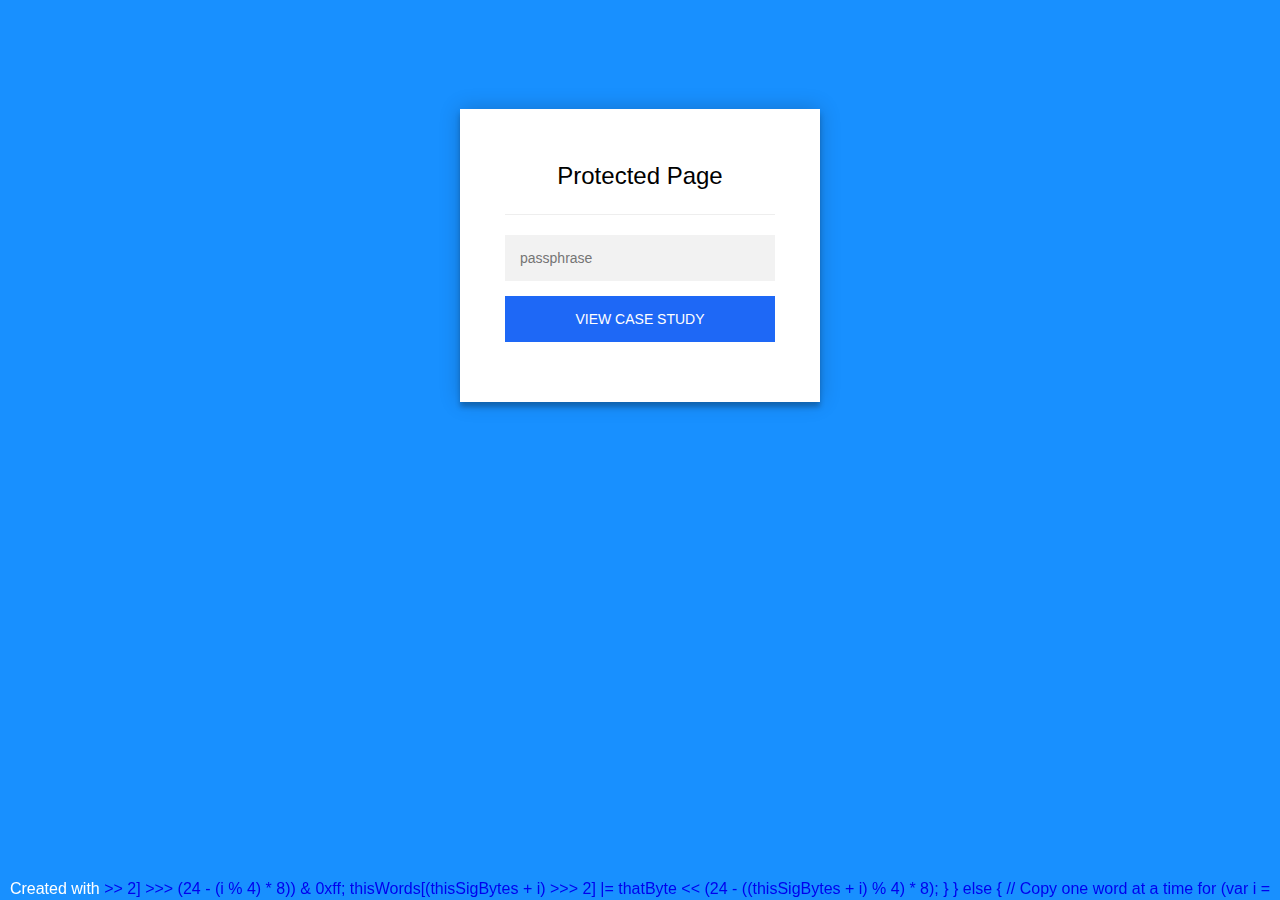
==== commit e9add650: "case study" ====
--- a/dashboard case study with code.html
+++ b/dashboard case study with code.html
@@ -2,7 +2,7 @@
 <html class="staticrypt-html">
 <head>
     <meta charset="utf-8">
-    <title>Password Protected Page</title>
+    <title>Protected Page</title>
     <meta name="viewport" content="width=device-width, initial-scale=1">
 
     <!-- do not cache this page -->
@@ -113,7 +113,7 @@
 <div class="staticrypt-page">
     <div class="staticrypt-form">
         <div class="staticrypt-instructions">
-            <p class="staticrypt-title">Password Protected Page</p>
+            <p class="staticrypt-title">Protected Page</p>
             <p></p>
         </div>
 
@@ -123,7 +123,7 @@
             <input id="staticrypt-password"
                    type="password"
                    name="password"
-                   placeholder="password"
+                   placeholder="passphrase"
                    autofocus/>
 
             <input type="submit" class="staticrypt-decrypt-button" value="View Case Study"/>
@@ -132,7 +132,7 @@
 
 </div>
 <footer class="staticrypt-footer">
-    <p class="pull-right">Designed by <a href="https://getbootstrap.com/">Bootstrap</a></p>
+    <p style="color:white" class="pull-right">Created with <a href="https://robinmoisson.github.io/staticrypt>StatiCrypt</a></p>
 </footer>
 
 
@@ -6160,7 +6160,7 @@
         e.preventDefault();
 
         var passphrase = document.getElementById('staticrypt-password').value,
-            encryptedMsg = '[base64]/9BU0mBdkW89GIOFTVMXnMsvAOxD8iOmlK0lIY8nI/+3uOe3J4cKWFEM1BZhvp/hp1zgbMyXUqVT4VJIK9prp0FoRCW/YklgdXUgMqnxUc47IVR7THwtknCxytcfHfp3g/feLlBUb3c4UeUAwGo7rBl1Sq2APqPS21Qh/AjVfjh6tF969T0mL4Htja27rjc3FKsJG7OgjTrUbT7TRIWNYY2ykoZg7jC4nf0tj55UIBFNhqLtOnpsqpJv3qegHWV9gdYws37l9pOAtJ/k78306XSkQqbRU8zlxLW1b5wlh84m/vs/XZbnGx7rNCxjMDdiCmNYJ9wmWGKdHW62ajlHIVO/W5hx64k/EabnAQiCmvQuBzGnyqYqSNtNnMB5ENcjVT41n12V6vquGjEzT1OTES7q4gVlgHgzzpCw93GisAhKTq8rWCUZ7xHDK6rev0PBMCVKjd94eo2zyh/6gOIjCtipX2ZRQEhQiTtVLnwzlVcXBYvs+69fSE0YBhozS0O7qOv4QjfQIvp8VgGJoB6iItf5SM6cdrXLXaGXooIgKSOHLzajZZ3vAM8+hkFu7yH8xixuHejxgdXuwZ4jStbTpVyVljAP4QxMwKeVyzNodOFGirF9H1VyidfyqfCf/6DpO8GNSTdXIZD8EoEu43pOu2HuqmbMkXQ5vxKPnWqqOZaj8xbYzfGqxD/f3MACiiNpchO6G4+gc7eTt3JBGWDfKh1T+xwhWuSdnoiWa7vtkA3UOfIl3P7yVRZPhKMxQBcu0Tmtz3PiIc68bzlFL54Lgm22GZaXDk7SgWnsvSmC8dbvRv6wRoX3RfC6GeoU9TybZykDVKbBqotI/Z9rqMFq/[base64]/xC1J35Z82qdP5GSmrb4Dgx2i6Gdsdfd3Uxq4F3aZuqC2lVXZ1hrrds93QaRDX4KSk4BrXbO4JS9MciC9ZFLdv12oqQ62xTCCnqQBTtHiEZXdITPSAHyWsONyYXv7fY7z3zymOlsiY8RTm/xxZc34IRVcEqYAHD6kE9SmfHD32xE6hBPt221wq5RnQGxHSlJK28yAKbSBTob86vC4YDLB41IrETzk8cj+0N8gnaJgPl1flz/yBwFZXzlqdMGHeAgYwoMgBktlYNL8u7/Q4fq3vdIi3troXdVDuVLxCK66vrz33Dx43dvZXHhGhoyV6VTCZoRGAoeHMIj+Jm65jiSj1i8S4zK3NiMxene/ET5YKmIzhXPNC5T+yQC1+0ekXOqspjJAoW621iLuxLE04q5tpOZsr3z3Pw2R+5+z37dKTh7ZjiLjC4GyRqPom+jy20BJgJS5ppETyMChwRV46/j3eDrEWCxD10MX+bhZ0Ly3Ql2FWDpnsBzr71i2yC1RIjA4ddBlE+dFEums5oyN0s+6+ezXc05OTpzdhJSdyFZ81jnzO0yNLMm1TOx9xSNO5pJ8U7M5FHA7AzhymGxA33ckNnjV8l/UHC2TlIK2k9J3d28Up8ADhTnIF8I5YD0CCOdAVOKzmblDdbG/CLeVoivyatSqmSYsaPHxIHiAVKmwhCo573RRoAQfKW7u94BBsw315Cqv8aXCBYS31x1qsUlfqJjNDcksQlyVY7EzwVzHwKTTynZOv/71p5uFegM28g12vuMEiYyOrSCJk9Au5Oi57UI0hbme2oktrPXvmBdINxx12MGONHpacnTNeGKg8rsByx+m0NikLW7MJGNP/[base64]/d1dVYNRoYhpELDWuut0UrkPCMfknA+Jxj/4yw73HpwW52G0ybxfKfXmST9yCxtFuVQg4TZH+qzQmKzi6anvUysguvVQIaDX4b1vKDKLgRsx+zD3DPdNbY23yj2A2YlyF1tBZZTDK4B5COWcxVfbnKxQDuzItlXub/Cma1t4Ntp0T0R05il+M9dM4DFIBepjILd7beqzOO7jsT+3LmZZPupluT+XguwTidWgQG1BR3EOl+N9a+IdnnrI8L7cO0ifOI0OW62nYrKfDNxCg4Jk3iISUE6+ClTVaA+ZnNkAWHDGqX99FZ/ri+7Hi68sdqfm17PaPzGktaGJMkxxp4hG4gRRgbpPE2amjd2gErr9wWj7tG6Y1GxLHhJwZtwqkjWCljFLgfHIFdEpA7EONNXEBeAC0+RBvX4y1G0NPVvrzu+8X1ZuLbCuH8JZ3QSHAtjg3Wunshmg69vcM8MfcgMw+YYrcFkAyt99ajQw3M/qcRhZHx7pLIQwo7kxWK57Nz2VtPGeDQC8MsVjxdobPCGogJXTIsdlgPsRUAXWb/sDtSRabZ+UvSVd2ArDz49J9IPaZoqEJQVpiTnY8KQz2/NyV5ywn/aTP14C/cunR4tSa2M4GKk2wRMF6MyTcxNGYU4vP5sVN/+KoWx3vEpaJQ03CZpwSbYsVfD6Vm09X6/GbBr3IbGxAhHI5EKqItcMmbGHFe0pqoE7TOJUR75ieAdnVu59QwK++uHW0zMnUhyQl0eCxyTXVv4CqfmiPpE/qymi3GsoGOP3d4M82RUSBDuZDVb1rqFnYPDEg6iJA2iYy3evNMfFj5VJI+pSK1ojJbtlUeQVKekOFbFkui4kSp3IUl5hbr6ZPNzDqNvSJKKdj56JvMXP5qnkuLL8wSZDnif6PB4UydsfK9m96fwJh7SosKTj+FPmaMn6DtZYlIbz/72qRSFopTwTQms6IcQqqZe63eMyC5dQj9rXQ55XOjI+VXUnQVEH0c470OY80mLt0VrVfQA/97q3OPRKDf951qdQyRjDLQd+OdTI/02vhVRonGXfg7fp+Z5dS/cL0y7Uj8idX3ROMaUDmthMDh/0PFawEBq2CbvgPr5rzHhVNo7ekmfearCpue0wMgoIeY69y9si9apsKI6OKSjSBl7xAKbxkUGn96R9MibZH/YJtTZm4FaSCziL0PHLvmAF02yztoPP97VyuxYz1pMg43iNTnknYVTKAsWgKK2LxXmXOrpqZyYMgd+deCrQWfzwtdAiZT4oPLRdLB3QrHMEt9KbTZxp6D3R9b/[base64]/e81/ZR3yOg5ZjOotFcCN3kWNAJfoK8R6pGMkf+FNWRtttMGPLll+ttlenvUq1hsWLvXygiA1ZklBGe4/TI+NHJvneS7cOu0OSuXoi8L5Ob/IJcqc6aj6AvnLWhHBQo843dysYpjkWgODWiWmysr9vwT1wRaUGTPe5SXXIyqojtMGKJvrHb//JMmXWsgGYCZB551dWhGe/DUFI2w6OSfjqVJKdFBd2OYmkZM9iiZl1K1cUXBVsWYeoERJy4a67wtoInvyeEy3Ac+WMtma138anyTbzFlJqm7e/TMVCjxTKGBK56dyabwwxlCe8PBrrVgFO0ApXCyRrS63xf8OKnaSI21vfVy4jKJiTeZIJBprrEfGvLR2NAhT9QZjIM6PQFa9Uaq/LlcfkrjOspdz3Bj2+kpmk9k9GIIlBlcA59zJXlpyLIaL+hbDR0t2dJ0Meb2avrnXrqvIPcb754O1Y3VO4q36Cra3zE+oIs8/1FcAQns/PWHnVGQmVl2f66OfQkfEoINLoo7GhMsuxa7g6y18Xwrot7IKwmYgMb9BC81NwHb0KnCYte5TL1MHLvb2VlCwxG3TDiRvROvkku1gVMGHtXWHF41jtGaPPwBIwCJ23ga12noNB3Df9cd/muOAbRx/6EKd+pd4aDqnHsG1JZjxDM2Hr9MsxQMWVXzv5GYoV2/D+oPRu4y3rgWl6/rYbn7dR9jM9uLQVU+m14AMavzD5Jhx8zQPba9jxlQKqXKDrN+b4j6mXCLOkrEPemOfhdPYvTiWaRw1VBcXFGKchpj98ZiGnAdkHU/KSuzzhRlmRRRV5hJIM2dNzWmsuGY3hqszIUmM4PPslQu/[base64]/WMELhpjRs3svlZS4/SAB/sRt5NGN7PBl2TAJ0hQiM5B17qJGEZKhZM/e8t+xJzwldhHRTMADMRpL6NGI0fdqBC8PWiOqN3UfThTtzhmIhxp7wtt1rMGLWcAf31z0Q/97JPHxIehejEJAM2NUit3jrn60zEM4V/xyrmsRFWtXwk5FaRpvYfgYEowSr/oSeTwWcQX/7Jqzze3V+A7yxaVevxp2SOlwVCfR2XPIlVRInljWHtZYQKsDzwP4aijplbzb0k2jPXpceWb0iQ/WH2jZBN64E0URgzGdAiT2HnhMlgKbGZGIws3NrwyZZCXDLg23zsXOtYybr6GVV+0IhTDZbn23e6YfspiNPZcRW4VJqZrHWvmE/rll6gNtXjsXryX1AfwA20pbCL3eGP1yziQqVC3lFfZ5K1lBh15MWlsbXMuzCWOZc9NFzz2zZz11ahlcCB6PlHV7KvXVBwkD6csDaYM13t5DCniCpOJmrtbdXe8wDgAojan6iYDwN48UcxuraVXuS+7FjCpbjTficbFBq4vieFrDPJJV0TMmn9On7B/dmG1322xFuSZPemVpSziXa/xe3jZUhxLGycZz689Y+spi4StOs6U/cQxquioLVUH86P5ORQ8ChxjLRu1RkX7nqYOA9Nqa9XcRQZnLWYJ5mxtvlmERyiiPT4q5+qgHo2WWhE/0vC0+IU/tduZ88UxfLCJAujRstiJ/sk7sobwlpAUhLTESlw6nZxeTvgRr6lHIOquFwHQUSPNvXCFngkFPAizVenkfQ79sKzaxFNXXIVakgXO4kO/bG/[base64]/5UefjpqIMoWxUImXRuyo4L4J+rTVC/CikExa1YYuEs4uVxPAArSctd1l/eaRT4OsU5wUyCtAOgYISgiAJfBkTJ6Rb8CwtVQ417u+7uD/[base64]/d2J6a0MhcpOMWZ/[base64]/[base64]/IlkwV2Jz70qcUeydUzbRrVE94BZFB1L0sr1rFWSM+kAIFVIM2Po2LJnjyYTHqgAgkEKQizlUPSpOokYyO/9Jeeo9fXzBFOAvHcUZAHhLWOyIer1bQBENGJqyg9h53vkhkFo+UcgF35Kt5ECTCPI4FizxBKmQ9tYj6ParwOYBbjAG6oPOjJ3yjYOi/P/4khVsRkxzJZAcPRG+RQcC2NHBWh8QXMci0sjMdDpkZaI7XWQ2TVkAjQyRqgu10BNFLIMcZRFBNKMN0TAhhD1DVl9OfXhG/P458eP+/uQhIB6PZcOLByCqNIVLa/2/QTzxQR8OC0lhvNjHxsPjT3bAyp72b4UFQEa7Vx/jJ+wmB2wl0OaPhfVhularm7qaCL7SLvZ91f3C78uu2uQjOnX6dl81/Pqbb9Yxfii9uAZEgT//hmu3Uwu0+4xvNd96oLvzm/pj+iU1/[base64]/P1lrjZmtLxRS/o/i0frP+6c/J7b68EtvhAwe+yD7VdQfvdh2gN7/nwIvvvTiDqFR7Hy6gxoEHf69rvTa8e2ID7gFgM5ynvEQEUKWAmQfM+eOXVHVGEeFV7Mak7qma8Xoti9M0/WOgN1bIcT4hxiwaOw+w/gxkaFmJEo8hXs/[base64]/NVxySt0bZE7Pd8QA1t14WDAqqzMhmoW3CRAKaMowbbVkQXvNWnzulsbLPXCqCQLsZTIWXh7n4MPFfFMIwoiokcq99nQRLx0FIYMW0DV+eWBCplt88u9beEVLmKthz9CloY1HE/mDI65y1V4AkmjMe/kpPK+FJI/anidkdYtELxKEx2xjPlf7ijrvvLJO4G7JlPY0HAwxHrqhNl5Ctdjyzqu7GvIjmsu6mPYYBtarAAC5XxAIsq8xH+AIf78qmVnOe9/9ndHCfhupWt8iPLMTsqYs3Ls5lKHelDxXRBZ4+He+J+BTC0JHktrWM3+om0bMDAV/v0Iu9cZu4POvaZpmErnLiXrwyjqtZbMsw2CxDz6mr17RLNLpYwfuR/2kvqqtXKE3lhIfC4z2r7H2+oTHtDifTh3lfAJ6I5L4YCIDPeI8Jgu0jTHSY2zS4YFUoZXtvky67ycqvZGibMhAv+VLgCmUJbl7dvRzwifkr7edp0/VXle+aKhEcJuF/B4UXknQDGYFBY/o8vTdgWU0WDR1zn06GMITHpkXPUBsDzK0j13KpCjD7fnzRLyzOfPR3Sp9JrboY6+FkR9NJETgI4/CD3HS8NSlReqm82BWy/D10dWzgpCaE0CBD+dPSrw7D0iLZavoPxn4E3kvBSBnzAk6VU9KrtfdlU8Jc3oCO2DG4yTLWjkk62UOR2hrprkJVVW6okeFhm28t1cO+ztPFd4gk7bBGVh35n40BVjPXCBso+aDtX+lgFgTcz+vWIe9q86ft/cHS81f59QTYIYeUyAos8Yr9slHFtIwD7GAk8fXgVI3IwajWCcytshdI3FTTydrx+EaGCxlKBjT/QKPiuxjnoyyABlMRZydP6wtC/Y9bU0xEqHkEbV4bvEfzDM0f+4vxj7po7MitbjI7IHQ/Yo8N90d3tajNYG8ienJFDhD3w3BsFQ8OyuvmgYszLt81iTlsFOpAAuzCn4ozRL6/H+rFdgMm9c+zYvIzzumgTC6QUT3p2VSErvL54df85nAn+objKFo4LIc7b431Q6HKl74jWEG/nrBuD7ggCmtJUDbbt36wy//rQevRStzYFKrpMKwvUuAWXUrjl50RIPLk+0GdmjwdARBtdc/bVMgXZQb3V7LCF4sNmwF7dk/pDXCaJLmmPcPaUyHM6/sKzoGznP0kCxRI/TIdrckHTAQZBn3VDzNuSKCBrFisInmmobvCluowNLY7E+fswbCObIiDJ/qx4F0CXbPspz9zH/tAhehElj0A0UJDBzxfz4+jlDVPLY3ciN+gpvqpsRsE7jkYSBSD+jXOYt6dpF8YFFqXc+Kqno0KKx+h+CfD3+/9U5fQY/6Oe6rvgKE5XavilOLAB9bARlVed5RuwFocyniOwaBA0awk9sugP4q8Epzg1BjTdQS/Z9k5bPM30QI1o2oC+xXO7en1HAt7fwaNkKm/tsB8IcmPU8eq5ZVGyA81v3tQrjTtvpPZhn0dektEfGMRu75i8RnyrDJqOlHTqTOG8LvcZhTlB7N8XoDTUpeZBluUxj6YlZQZcOhngb3o6o97vmlgtiEHLpWRFncO/k8R7XumWcq6qDW/jsVQ4PnWizVtQTku/gEAiJGbDN0x/w8INhCZGZxoRQSFmGAJYMeSbmzmwTHTTz+HzOcfBdQmb5nRbew3MuhLFrspGvQEN+kSANWWY4UjeHGlYQpllESQmbc8Gp1wC9XkrhrwBn0IxcimUYUaAtRqvzkFzK+L30CzvMuTugkKHTwQ2xh6WsqVWUU2brDQcUi9/xjX8WwG78+2XBjd6Kj8fuWSfQcZ8XpGo61PbErxATWWM5tDAKm9mPFu7rDIS/BGElLwCypV/3Jf6d0k0TjwQRb9PFXes7Bl1MFFofFW40A282w84SaKcBwQnVFTaUV//dC+XC1JZhcy6wk6ekUNzW0inY92haG0yy8f1lM+mmk0JVmKnsDCpZA/8VpVrFib0HkmOgf4dybCmmidrFZHaFcmriVYXwpUS0Z1i+UG+SO99p1iGr++hMUDZvHphIRXqpjTFcJb0tOCLC4n61ddCwTVkEeaqIlWqFAYBGTtJ31Tbl/wA0PAM4x6LwwZ3ERiYcMlXz/EKKeBiy8TGwFhgUl9Fb8G9+GLo+T8jWNmVJXKRAK1mxXJMNVeZRQ2lQbV68xhT1dI11WjkKn69mVenFThmKqnWlFWndiOn5yVZM9yBDr8B6AGPhdwCu2z9wBKOiDsoRUAZttOebMui0gTyYWsjlsS2KDBV9nMYuKBAtZ0GDRSpwr/0yUGp0sw5BiOwhkXV9fhAEXv/LfneFUuZxaH9DS7LHxPDHhrTD78m0J5EK7zvHritVbEVwx1WFSQXVZs4pTG4rbQmZwU1EJWer9OkWdyz4yI4RZVnd/SfBqEoLuIlQkNvDEVquYWJQeOXhlz8a9TWpBjNgRwE887v7mecnVtDt1exh594Io87/PNV+nOq+zR071RSV/oTqNNbwJMBUVZ5aPXbBuNqR4EGdsCwPYlgZnljIwDdBQ7PryT6QTYqqUU9WZSGm3bOFBWZdvg/d/73b3PJfagr6lhtPFdOseTlUjjL6M50oT4bytW2sj+ZtWIXTpXiunT+trdJvv9CjzZ2dRGTL1zkTey/Pq9kt+S73W4dB3vqOD8qxIoL8ZMjX92y205mrEc/noRSDD4WFSgJEAWAAmAA+PySsPcnxBHg1wSVB+n3XtzufsBqZXNicRhJYxL33Ao+7QGMpPrsI6bkOa4mRP3bQIf3LM1Nnhu0nKHNRDbduEHE7zm8NprQ0/u+BocU04XU7n0RSPzgXGgPutW4lZVhcyuG6MoYNT2HSHP/cIu0x+7EqladMWuGVmO2srWG1cAbb3oTt9I3KegmR9kLes1O0fkll/O/AR0tow7l6LEQecko6j56+a4AzdI+sibnZkM99x4gEz9xyaFXdDs1jguXoks8TpEnqaQpfERsswQ9x8J8APLDT+1x4O8z0Texg99yOvnJf/MfmulUxkaTVSaPP6yMUZ9Vf4eIrQ9x5qMZMt86k5niWmdF6c4gUi7mmxSXcmG2M2Sp+DcDv1DziJFzCBoj7vZEWuJ+SBObm5bh8uuZo5Ei1VNT3yHNJou60b5PsGWZFXQs8P2YscFtf7ZFsA3yLWW8Ju6EEt2IXwjByQbL2VhnU/PiDSL3P1K7RCkFqekTODzjs3Yq/tzZiomc8+1b2JIZXF1z5Ki1SSc05sqnDWteQe0Escre/Dfk4ZOKonqK0wdTRfewcf4Tf9mhio7ka8bwsC1DzEpP9Zs+xWf6ngW3uo5CgL70icJS1IpjoM4sOrMVS4CCVqMbofhi9/2MyCiqDFw+ByIVguQeSHJ5mmIWhHLPhW3IfagwDEjhkp3y3/BJajt2DnpUQh1RWaQC0m2oRFAb76k0nIRuU5Yze+mIGjeZlz/ajR/A+wwoiLv5KheRPE3GF0nOMKcaB/ladHjiG+32hcdQAtQRa/iwC1HP85ZAYgvQlZ33Ry81AeiwR8CESdMtr4vx9bipqBW+mPL75ieE8IR/KNc35VGVITL7fxq+N4IHX214M8kzY00Pld1aj5pAt7+GxG0foMUPXVxSQ56tZol/D76mZzakNrvtHAhMQcar1KkSwLARvTYkM7kX652rwS1snchaQZ7B2VaB05k4UOtmP5+jLcQI/eJFCsIFgrKPoRdpTheOg8fOgVEaBueRnVEjTrc3CnQ/Am4upzlMbjWZeLHlY9c74WcGyTQvGWa/WPgl07fpZ0pe4F+iY//NeWe37CjtJMgfLOO/QeA9yIEiE/8Yx3VoQWGgnl3D7nZcWVnJC94WLSjJeBzuPxqteflMjxzv34bKXnudH1d49z1xpa1f5LiVNpP6b7OBpfIznoKj7cKJtgGewWXf/rNvhN1kqO9yhVCGNgZkA4epVBW1DBPnY1CBWC+XI5mHYXhPcoV7LJuizhf2lb4z6W/p6lcZyNJ0c+kXYiNorpMgR7pciR2DE02/kv+oKVcC14zrKXMy7LsXe5W0E3Zdnn0LbcZOkd+N+GmH4GOLVjYguD9L9SlXJzrKElWXhBzQv4Vys8vQKAPHUAWF2vbiMudDzVs+9s/WspfywAWMBqGicRAPzgIUS4wLJoKxiuyfdmgFb3xRi1mUJskbzcg7KwXkbBvvNLeX0OpDBsM0zuVI/TjLLMxZYfMBANStZYYtvimw+MmRqHCDayJNisnbaZyym307ni34FxKZkgcjHXu6X2qYGIjg4I2oFoVev6R+k9LzOVxKtKaMC3a/+cZZxgC6Ov4ZD0SQsf9iERKPhhuTKYU41tOBGTobzcxq9OzlKHipv9yn1Gz/73EBokR9P7iJ9M3Gnn4ZQdJHt7tk5C2v0deX27cR52Ili6v/mX6zmbhmPWcY++qkt7Ml3MEtMb047dijANicpMpXv//bcvXzrysBsE4L/erCPhSVT3g8/nyubbmAsSth3rNUAUaKullCj0uDl9mdjI7d/27atTrVjgaEJq2XCb4tT4+ibBeAng4A6Zh3qgAg3iTJRCacOPN517ZH4vEmoNk1LCiexJNNicJ6cXFm+oFxSULP6InO6z6KpGYsbfhiVnPgIzlZgs6+ZXWM8pQ9DrKKFTkk2a7R3YDMkyj6Ml3gjxfgEv81iUkCWfQHOhllaXdjSwkAHGDfDlTU27wraf/wQCVF3xi2P0+SZyeMpRuonviZL/klKEQZjD0xzJq0IbbG++pH5IgILkJRmxj5sJm0tBAdkOpajDB7sEvclDLACIFqY6K/S4qLuIDnxnsu/Forj+4koDaDxm54W8sBi7rHOl/GgP0f1lHqEdYWUaQBVK8xi7bGDwSjZSoUV7dtjK1KQ+1S6Hy/vp4h72HZQ+EEnMuuSsFru3dapNfWT4Wqc0cnkoOCzg0ss/ThMVis3Uvx9RiPmHAvAkiVeXAworoLFN/vjV2TTLlCeSmvHVGok70RVQ3DsL+rJ5uSNpAepEXuSKMYhuV8ss1O35pL942w/+V53qAd5xGYODH6AJx6QInjlh7SmA2DFKfhzOH1q93C7y16wHrLzT88597nh+vxykO6/Ggp09sdiu6/uw+EV575RAPPZwsLtD1R9ymB7GRn7vh2gD/fSJQ3vzVgs3OIOrJ/lDVdKOl7amc1n3Jq8Npkw6Co66tyU3t6ev22XnH/pIa6rn9qbwUhh8ZtDFyxwOMucBwn0iB/SEFzrIdk2nG/fhZ79JE3l9Y/[base64]/tamO8WIYfPXxwso66s58vXKBxDrCtp6mXBWMkvXIH8iNh2mTe/gjXQCIM/DKAHUNthoW7HC16hI0CTITtQkB42vdnE1qmD9n7Ix7iDR+So2WgzYZhWVTfH8ZqfM6bViZTxP6KpRj1JoYT5y2O1RZkZ3TPFn8YmitRqYP/fXF/Yxj8tYvzw+9kiZVXjhnqJA91cecqNejRxarH2MN0qeLGoaAFQo3gl1HnrIUH1yLWPIC+bMt3DL/JBhYq2czxl7kE8T3hiCk4dO6WC+usGk+4hSAKa1GHJCV1yeRiQSYW7W66Pr48trZeqKPjTMJDinJUaDB5YqWdZ1XivM/DdOaKMRWoXrnacAaQpYdNBDVBIrnyohIafEeF6T7DhQDL+jLYEXy8GFijSUIgIhFP47N/[base64]/qDvv6LTrHHXDptDEnDfQQw371r7XdmGsKUopgtWcyquFvrHMoGjdNY0Yx4kV/dKnkKd9/3Ykkp/qWI38XFA2+4F7WtGXB+aRTT+OpU7izBFlXEjqKP9ANPKuagSpKAniqD6V48cIwGOtgeX8okKyCcVQGxwY/Xj2lXLjPXMbtrh8/LB8ymk6ZuoBWvnXT7IxkdKPUNHq1sC7hZgbzhXjuNor8T9VixK/OsQ2JyxXxZxaD6dlyigoCV0YP0ZPp7ympRmAYOxls1LUtH223qvguoYQ8S7KVbzZ9lDkuAESM0AtlFTCTwOg1vX5ZqfrkHNQWiYl+QtbBmhqJVlri8EgsrY2p5j4RxGn/SgJzKRkgLvGGjJNmooia65x0jG0iFRRGf6LFehcZp11L+rwphbiDrWcmQxeB7tNSVEIaeAX4g3/wYYHLsyCAmQ/RPx7PgrUnFyt5SLIE3aNg8oa/KzxPhOsNJ7MWd/77YFrZYgC+LDo26h+2MxCDYQCCRVLG2+/j7IjE5rKn0V4wKfdV82D7Mots1lnmJWMbjGF2iFGR2/djJLaB1fU9Jgln+Z6HCpxRz+TVszYuHuGFwEtxrIGY+T810HgoiE4W+g5q/8SvtsGqWnhIQxUKSqaoVcKJPjBqGyriQz7fLxERPRannOP//2Xm+qNLRE5B4IFRhwq+rInS0/UMUMyV/[base64]/xelltc96KiZ7OUXXSWLOkVMvdWQQ1qxdHdrs7QJUE3Qizh89t4Yfatoenli93zJLsvCxnEl9cj17ttXoyvCdpUmQFbLRzNkgvQD/aQ8HuahlJtW0dpWeKluzkDUaNPDwasR5jTJkZtYW1kucCIu22BwwomR+R7H8agLiF13dwyC2pX11ZRDi81/Ac7Zd7CAC0g5itDCtTRKspKqOSChZ58TK0fkpnsrbF0/MlsQ9QN2xWVFwuMyxFFCXmwQalRlS7xibSc35FgnXhU/Jck9qmBKe0KS9L0Q3Qum2bWFHU4mbzE5WrV0I/ZuhdxXMjw66AGsBbbCX7mI8hvN/x8zCoiBckQRkfGcFjztlgh2shT+ex0gx+3mfCJI3flHqYuWn5pZVIJDyLKHqrXLCBqXiUXi61RDkd6WFr/thg16clC/QEJFXYuBDFkwqXAdq8WWZ99wLWyw0XCZ2Tdpqik4VEQSuMFhoJJblOSbaPmaU8ZVIQmFWm4MAdlPui1GFZTC3aoxaVi7o9XEmIdN7NgYGG60/rmxu/XF8W2/VwhlWzPVbMbv991qi8N9xtw6LqJMFXauZwU0ZF/OgRdDxiy7Q65oOwaptcMJJkFfS9M7R4loeK2RUa+Y67iPNDm3rq1zl0O19ZAx3tsiz9/[base64]/ZY5/yxOkfdKeO9mYeAtyCZhm03C+QRTXvVFQAxejYOO8P0o0aHXGAk+CPpitlFcUJUD4ogrpmS3AvFzEla8NiBdxAsfrlIbRB/Ju8PRaXzPmIwFPBodAbXZnVpkb7DDdDJc2EqUaAtwCJkuKeNxZ9CoFd8qWKP4s8dArt76A5iJJU5/Q6ygZP8NE4oPoLMq+tlBYFBHVydJBE72Ustu+aDnM1VyBm0eSxbpM2AKDeB4+uwpTLM+d3+uMIvBFiI/4aPsiBpk2FDBBzdiVkK1VhD54fcvRgPDTLe3vml+wxfYj4uKJ1Zr0M3yReCobe56zlBS6NxpJqqHP9a9x70rV2aOqiMhTGjHu5BKINuYwXwIHHkRNhPUg8QxpogjDkGw4XxfTLJfhjd5xT9/A0l76hIwsUZ5f6Pyp9gvzZDRhwQoY3J30d0N85dtzNDykLznOUkFKwrPorrMkW/vUaTNz31ehggxmrtSw/tjiogiqS0kce8fL/EbNGWrW3vkOXDuV37suUX7YlfN9gU6VOQAU4sX80avC/oxjUFZYn2Q7C543jGm3NOHMZYRlc4634cZtzDA3NTgZLTI0li/29NIRCDPaaLhsFrq3OUpfbO3lepREsUu7ld1ASSnCtj0lgwVQLHFhKWTGbHYqm9qllchxZfprfbpw7+lZ3dwKNz3oYEoeooeDiPtcf8vyoL2sPJguiR69Hgs/DepsN6ySmDxJsQcJKotauckF1eGKbgfBZBe+Qv5v7m07qpURsJ3SoD5NY8uqT+Ib8Yo55pjErmODQwmwbDpz0EmHImoaqye8P9d6ySrFEZxsA7SsJkoZXyb1btV5nhW3qhhaNS/qoqNmKHYvOGw36YP9JF+wKg+R1mbIOAqpgGHHU15RYqThhGg6kKi58nS/97PJMWTI/LgGncuJQQmzEAvMvMFPnFfVpuMiP61Eblm34vWe4Pb5HuJ0DYmMz8xuE/gRW1ihZSJa5PGGo8uw1cdeiYo7ZrR1Jdh/BTp0mbD/2KNVxNcnUe+wjOksphRrVKHchQW5VV9EZX+C9Da89jGZINKYP7QYVwPGrDqbIosVArP0/az6sAX1LT28gkxt2sgADXdNHPsDk59jRSmYGp9BT4VyfSonoGK+aXg6EDKPFNxAacCF8ZKnjSKXMk+OeLLx3LDHcyzJI1T3YrueLkJZNgnF74/fbc364QUaG8JTXjrkRdFK1Hl58EfAN7i5u/Ur7smvuWMtMF4l9XyZTtFEFv0BhWzkZqjXxkH6IkXvUFjYPYTUftgoZM+t/eT3PbskFPoVvxfariEoZkx6F4E+C1G+xF98feIKUkL0B2QDAh91lNNa/1ZkPFdxPvQF4KP9O4jxmjU0UAIxNfV7yzbFjqLzDiw2TltZoJ2CjBxb0KZ3lGX8SNdRnILjIhHzEvhL7uMt05SBTbTZMeWVb37Ms363jYdaLCleeA/i1PpqUL3y8Uv/[base64]/CNdqVIupJ4nANeLGR48rvH2Gm90xh+XdzdPsA658Ql4Ew2cYrHJ0EQLWIxdoerVUxo7tB+etFNySut1Kn0BVOIp6kzX+Hy+E/TgaGWoVNqtEGrl+7Mi4eK1HNSNmWVbud9UzZsmT9V8Qs7MPn84+Pkn7YbP+MN7kqPa1wWrNuj9sLeaTtJ1twD29yw9EX2v6ed/Oxc4En+8iH9hn9BkyXxD9+kqXY2DvHBsprcSEciny2Io60QqpMvUUmg1RXInYmkQIxxVmf4U0t01JQFVcSCVx61NNU168RIHAEfiV+A/z83zVUvdz3HdwSson2gTrJg0Dh0BI/Dr+ov4ahOvG0PEznsQ87zkjha89ECiSR6kGX7NL8gzW7NECOKp04ugtEnBVEATl8Wyvb/Tzczh2ijPMMfctm3P1kWITKjWAsEkhzhO9kJKQAecrfozcN51S+t2vwnM1D4Vtj4Fm5sRKZ5vAacJUschQ+6cyz7g11FrhFYN1bQFLezWzDNDBKbnkBub+nKkv9t2IKCUSsVIncn1eSQbJBimQ6t7xZskcuEYNAs1BaHWfGfYx7549JYO/JhVoXifSOXzDbWRXJfTPCQakwUkRPVPLqPeAcID6n/V7fN98iZ1yJwcTOPwSMwZgG/edzULQnxRyNxxR/1aJYJmzQPW7E+UXunRWBYqr5pL6X5RMaw1/QqkD/lgzOjwYk+8aT608AsRYqyB65d/M1zBqMEEy6egySf7gm2Tbh9JyCe3Cknh+gcFjMWExI+e018/dhX5wfDBb+42OB1/xFHy/lLuv0SSp+DaVit7r8v8zaQERxtwrR+VoxHBfsD1mPO8V3p636jEPMLKGz+97vohl/C+1WL3PPqECIaMNpKgzvP06ozkXGAI1BIwu2uOO7j7SezJ/[base64]/ynaw/ZLau26b66CW4MI95gfMqp6tOCBQnO3dWRH2CfdOZy4Fj8ewj12mTA8pxl7ACYnT8K+zKD7e+Xqi1aK9ijlSFETxYRnw4mR83NM5UAgUdbEXFNOEkTX31+6YkY8a0hG46XeIxXqiSyrkAwD0/[base64]/2sogby9e9ZShdS82RgLrT8AR/m7yBCqmoNgUoEDFy5yFXOxA4vyx1D90lZvRUS3c0YmIQP93hsCwi4iCb+RsyiLtMZiiSVRL+rbc7Eef/t3csc66TuT/cTs6o3cLOwjSpC5wh16RjK9JHxo9ReX2S7cLrjd/I0wrdmVRWwVC4aJ2QOiFXrJTIW2BdrlVvBr8hQzRq/+injTt+QLcSvxDJUpaD+nbI3Xs0KVJvFGBI/F43ie7snxDpVVEXex7udlq/QJi3C7fUJtnkRI3lwfPtm3aW2U8Iu1pi+pFnmIaqW4JXV1rynRXtVKOR2DvVgNOYMF1Pb+7RWEcjAYVatFibbRbUMqjXKlksD4VlnD3mHCtd+B37OK1k0z9EcQ/u8bBf6YgZhmdBfxrcO2dts7gyxYlAPCH6HC1VmKhE4Xq/0dw987tAyAAE1gZtmwGIIQVW+lVQkQS8BUeWD3i/2dkZGwJaK6rQ887QSH+l4qwWZQgdpC90WluKfnpgqllDdkWz3mQqvtgQy4a6dhjHdQk5HuQkC9SwHgx/[base64]/1XUZ8PN61U805hcv0IpHYjOmJl8y042jIwfjjRhxkccAaXAF20wDEXxTppEPIdVnFfpQTPQu7F8S+HiYsMs5p6FO6mqErt2bELhphaCZ5wZH2BDo2uSCib9U2cwpsHwGJfmqiIpjTQcpIXP7y4Fhuu6H30ilNjHPq+fNOxbFew06tAn1nRYqO/g1hnHbkz3o11hdKQuiIXdGrg1ogQ2bUNk4fmpQtGAiv/CC2HGWU/xZkrQiS4WYFz+mD3Fij/69QRThPPMO77o56kiACqIqrbaOpFmLGgeUYZQjHZCrVGW/Y7UKEONTPf3Q0Z2n8iKb0DxiwgUSvITyGyzZD4BSC4w4hqERMob69WwPjsRVjkafMTyh2FH3kaZd0ZiYTRccwm6H08m7LTKW4z2zV2A9reRea5NDaRE/97cTqRbIxmg+LOpiy/N00rRpWHALe3cOrmzj4si+ATvlw8twBry0MC+lk4xUqxR6RaH2sVx/oiaOpS/nz+X8hvBBUkLOHNd2l9qimxLEx+z5yS3FV4wiSeHh5Hqoq+Oy2CYAs8qr7agHLhoFik9hl0575T4PrK3PesJvQZmaP2LVnpWjw5J0R765AXn9ghx6p9LqeWRS4oA8tGMK1k5khEEyhZgrr3KDlaMbPfbeonFAdjt36aNWGzAXlFspBPahxuo6Afr+VGav/CrGwpkQELqPsaTmnaqDxbUBKXyGSmql/NK9uGgkYprFsy/IvXWmUR4WW39E8iBLHGPW3YzRkNhESuR5UCKmPoVi8HK0irj/gvFeCdvmU0btA4x7aD8Uj/udpYR4Z0NNtDzuty6yVW8qkGJbGU66gU+6gwV+vpOlQho+2t//nHDP3L81GYyfrsr1lQtoRM0+igHn+jViBiv9Uhszqbl4npwsPGravSU50R3h2ylFu4JdfIBKLNvEvpjipo8EBsvfJ3Youe26aDTE2/lTuzsVdk9Gx0gALqI6lDGoVoGGWG8nwtCJXvBoE9X1EfmrDMXNmSe/TMgML4uLj8Rq0hxoUwt/LBMOpb4HSHNAiMOKj6TTxctduSTtuwdt38SnHSNY5Xu+Z+bScXgfO9VKZReWPWNgCvE+KiC/CfkyQP9q2MBiwswXLevD83ASBKTZyC+vlIwxfEFvIAe368iqiLZIsfuuJPSExK4MVm1x/UAATiWGLFO2SFGi/s6Mf3bPPU10hUebxUvkv1EepFCqMxGhOeREWbunMwYO+xDX8fuzaIydcElMeAKzE8U6gdWRccCyhNsoaWKkHE/tA/8ItETfU9JyPDl2WfJYn+DyxrQzvMouu/0RofeoYz5pPq0pxJ/PvxceUSAxxTVZzXVy/XNLwwu+5TZziu7cN4W6bndtXJMN2Hy09vH62ojr24JS8GGNHtn0cXmKhAg+CrTKqV1VwK+HMybo6NmNFMI50oLTENhlZIws38RxcvhfU/cle57bg4CHOQ+p9hgQBMrwoPNbqbXMKQy19u8BryuR9XsomYjdgpmuuxX+us0phm37WZAhneLWoM74EIE0cFRIJeo/hmaJoAtK9k6O9vFYQccMn2Eliw9UyoXLtcftPtSaAuDqg0bdGrg+VyXbmmbuT7x/G0iT8u/0TNcIc93/ZoyPERZM1uGtnyTqenu3UVHbcxBBzAzoKt0BzXJmjHgjjdcOooM/yOQ6MQajYl+h12v1JT2l4+x6FHOzlMqJ1gPR80F4KlySkRlP501Vm6vFbhSWtLUDeglFoWigrfWux/WhGnU2xNNGx3WvC1fvQqQ/gTr+GzQcqseBFM3OWv4uVCNU7Nbz+DNziNKv8cs8pm2fkbfOvP8/IEGdfZws0bK1m0PkOby6zX4+9pRsSkbZosbx9xN/ibAO3t3zoAK8qPwUjNdBYRZEQgD63gXjk06kyZMxN/SyBXObksj7wvJBWmpvZV0DpgInm/IyAzODGOw9ea0RrK/prH+o8qkf1TQOcwJTLtK1uQ8mho1LlJHBSAF60NuJPdi3IpVwJLZKd0I+CXMrmDaLobhUL5/PwH0i66EtMLYBPXNhVSQMSVabioHV9GgidKM6QrTwZq/xfDokVfPhBreryqJ8sM3vqKF+B79ifGiu3b3VtYah/DMKohQHK3peCBdSwKKzGnaYReJSyP9Nlk2zptcbcRLRwDuhAaqPUgWQCpc8LyvndBmFcqw2k+OTcuBH1pLIN9uZlqxpbB2Eus8v5an/x7vT3rKFtZM+/sIdHMqNbYVO3xWCYNR0NETe2O30KdCFyzJNGw55VxwI67H5djrRuHFHr5ltnF2croVWuqbIjy2cCDxEc0aJyqTrBEzkvVvVzPBVuKhe4QYZ3eb++Qe25cyjLfeh2KScIC96NTvm3b8dKbJvRKFZHSWvMTOG84jKjjWBhcu6zPuiqXqBbOQ/uSmjduBy4PfqM5LZURHDSVBPv2M3/7Wpx7JKQXgG1j2KkWC4X1w6/BpGPqIoU2cWVYm+modEI+RT/7PK48JgsUDZIvcmGmep9Wg11+BCvTbZoA1Ed1otS5Vy+c5f8qbmbCQdJZlb4GbDJKOzdt3bD99GK81yDfp7a6coR28lshYIyoauksC7+LoVIBdv2nEePqjhhOeIWJOMZsPVpwCu96ZUIxl1Imt3XMJ899QRtUQcUW1hP8W3SP3SbzP/S1POc6V6QilVxOARpHShZC9Q6yqBxxQ9Iq+PI69n57oWZ3D7rWOMTk8XYZzb1Mdt3UPvOSeF3OMharuz3oOqHqUKF02foLt7v3RnIsx2eRPTH/TYywWtRJWQd28ZRdRzGLuWKxLw8j3XBrMopZWALhoMHD+yACYL3UPjB0kiFFsbR5im/c/mBOn/I/eIi7mlWZUpM8XWfkJH6bcBKYSB7Bw+03Cth7jjwgshPatummzG95lZBvr515VYotCx1y3mVl5uz6IVzW55ksLuzjkxWzsRrP3pV19lo9kqzFlRDa4AwvOkI6424jhAhiFLGwCxZ/ZtGT3SXEymfu54WnPq8gTKj2Q4A61rMnasUy/vONz1HdFYHnLrGj6i3aJYjefNIOU75idn/gcUKYTdZrQhf/WyYnDQ8MLSYc7jE9dAcYRCqmz3nwNriHoiIgmHIaNsxlW+dzCjS8GIy4AL7mXMuGTy8PoRnXGvWknL/hPkWx93wh470/x4FvwscmqRBjxCSmZMLqNlUeJrVc5J8drj8JGPfy5isfppZAbl3mcga/xaxrJEaNSs4MlUdq3b/XaA6qgpo1eRnXrcqfst6EPqBZ0W5cCvXfp0JS/7U/[base64]/wI+wNxxsw1MgCPuQtHiq/[base64]/otKnSf+nt6lD7r6Sx10bV24cxfCQaWPAtdHgv5kZRyARK9ZFKrngj5d564l3GLdz9TXrfo0f5tPnEdumREKU4M3y8RsNLLO0vjnq+aaf0FYzE6dZGqkLH18gIVLH9vHlPxtF6eptVYtoZcAXq3/3XpfqPKFFETCPpti044nA/4KpSP8sA2bKd2xAvaNhUC0YxItnWqykYCuO0E8PwzROhueDCj/QpNKsyLdVawdON64XYBH8KEw0SR8rtZ3jXR0/+uls1RpxyEdqV+DKSlY85MYNgKp8bxJdJtCC5s4ifCQxgOBqOfble2vgreEDmaQzAwCTyORLv5nIuYy9cQ6pnuXqVaXJaNqTr2B8wuOFo7zU1EbebV5EtGBrGGptnecyEYvDICGr9OGdR2Y5ZHXio0lQ2hvSnjl5GOlBcX1WeP5YnvAag3uJsdam5/LOcvGcfVlXCFbV7bDVhNBpEk+PwviqHiqgP7Jt4ry8oY79Thy9N1I6mKdbqgB6FxoKD1ihH6J+Vnk3WcYr+fcNT+X9KmIFYUQEFFuBf/IK5uTtAmkcPXfSdZjtz2kddowwYpj3uCio+VGqQRhG+s2UhOyEr6IoP/OsR/[base64]/[base64]//Zl8JU/Xr/ozWKee2Nq/VUs7d4b5/tZN5SlYYAKDKRsqikPJUXXNfeE9pzk4Np/[base64]/msPlNudujLR5PZ7E+do92gHY1o/w4PRzH1knMFc/Nx7dQMm/Ll9cg63hna5mXhYf48vdekmiM0do4P8/Wu5PtCrbNFyICvt7qYnDIZdqHx+SVRLaqeTs87jg11mvuvr7VQ6buMpVEuJpEU9anzbzxaBEBsy44nAgjWZ2mpXpKk4xOIihO/[base64]/FdBpPkwhJbmMoyvXGtvsAOBdXv7h2X9zdktt/oKQFnU//wylNQ9QcVBR9sY84v1K5mLtjtx7zc4p9wUfZIAHXgIKPWVsnuTwYQuxOp+6NnAblabC6nCZG8KKXFg/JPokkiLrMgwojHgQ+7hB2sS8yOx920MTtyBk4AqmwbBwyUPypZXFbB4Mmlqais/M1qktG8s7GF4FEUNdbnO7wJglqQLk6gH1oCjx3xuV2iGNd8rnGRdnLU8McddQntNwBozWjBp/iEr+e/0atklYUUp+9o5Lz88RN0/0qr7SK1B/ebEbdz4vXerYUQehp+P+Wx8XAVX+OGr4jn7dliTGIWvMTpI/ZTacCt9xzR3T5l6azvZEmGuSlM3uOtjLFt08hUGZdPCjxyven1JHiXDMIQHKIu6TdIjtFS8ODuer49ncx/PiIhNbQaod53g/3d5XeueyAgX0r2+nJIS26osaxb3tRtW2duJX45QnqlED9AE+Qe6gLVv3qP7D7XWu2awWgKZcawuu6sdjBH6O7tXzS2b4JJJi0ncwaxX7nfCR+S3NQKtwdrf4zM3ScH2A0X4aJ/wXbb/13ypXCw1zZ2QYX+phwTNVNL8COlw3T4EJvlUkCBmJz+vBbmQsOin2V44ymE+rHTUaKE44U1gNri44chM1ZrRjZgUaHmua9VwecbnOAAhF+kfyqKzSqQm/8qBAyyxpfQdP/bxppG0y/Vh3xGpHY0bzCBAH2/vMRBKQE5Gvi4CuDQbzBZXVysSKnwwGWA8z2unK9V9zHn3HwX2sQLG8mgit86w6+81iI/ZLQRMjdQm4WeD+EzwsOmU91Ko6cQg8aCn0hDHiiCIuKU6QPBGvhX6KgSyiAHq9bY75aolBJMtCYeC+UqziHq29L8UAuaJW1VUJTCGctSEaVFoZ96WANgPyZ/[base64]/cGOLa6kTlJ2XCb93YodAjx0bWaDCrDqGvK6FoFJuVvhvBlxhb5vPPbIyN0lv6U3VRY2jlmqCi7rSF1DsW2u0HBG1/TUXtHFPw6oCiizx/4Jl5ysKbVFAYK2AihvlN25Oh7p8U1qiVUo8uxEl45ezl7fGdAOlr3MAVxeEtBjD3M50XYwHLy/PjgH9j2SECCk9ClFGDxskurN5oLKv+zQHV8z6Lospr9AD2X/w2/djxozNA9ptCB28RJsC0WGg+WiDx+tJRb/WJSpJV3tkmvOarc1gs5hl+hjZN0N+e2GoNK9tUBsDjpnnj5S6cWO9mYog4885c0EcjggIQJEoHWhwxkv/Y+tQKKZaEhw3b+xCFM6nrI9TOEgcMN1MV/KAoHzcTpV9+e9Wz6fa854CqumbK3jlLnOnD6dmcZSQw2zfcsO+LNNPCjhtq11mEhfUtLDGofpvayqUj7q/o4EWs9Ey5OSDIVQHQg55RZX1KiYDRl2Nr7qIVgZcInDjXjakCgp73bKkrj81Pr24S9ZYhltjS8Ghcg7gFQCG364HWRDyhiceS4H/O9hCISixslQJwIBdX4sybmxVbPq9odVyotKck/pdspPhbiLBUpX+jWdFIp3hvk7oAVpY6M7oumesUBXARVOx5F438iuQYFgw+DgEasYWclIpEUhZoYITuWyC4VEktWxCRcU95MjU5wueP/w7cy6ZRHnodT4S766Z49ONsv2WCCsFlAansSpR+HF5drTUMJbVV+bE32Lroe81alGF8MdQlXC7+4sYLjYASioVbWmul+lf0xFcI5Fu6WJFbxKVbZAAHjBa1TOD+w5XF2xnhmq4+MlRRy9tEqodeWxr21UZG5kZt3LuSk9QYPu09NfrRJ/uJ8A+BvAfSSIK8AtXMwgod0Y5rrwlfUU4dd0UVS/mNNIylBCaUGp1I181kYeDFld0j1GEWzNJTi2StkHE6B1U32El1bvDUemEsU3W6X0hIKBX80mHRfXft3kvXSHAcEaG4g4W+6/gfeEAd7m5HB2b4VbNz3xSB1k+O//UBxD1SLmiHsoMMoID6j60GcOEzmqW18CXFT1+WkRDoXEzcgsxdpeGwjBQ5D9XWobXq3VfmDP3YOfuUkB3AIVOF8eEhzW0I4XG9e3+hoerJLIiuKulSi8oz8a3EJvlCkJhGBS2YAhDfSaaboanmO+ze+EwwcaatTFwLw5jU/VsKCuECRiLeS9EH93YrzlJvELaFpRnEJc7zrE6J81Cgb+t9efxEnL/sHxooBtVRGCDibBJ52dumoGCAZuyJQfIavMY2/Of0seXkfqZrliffIpv/6rbJNjyYA9nYPMAfXU0vv5Kq5+2d68hZOifeevY6UBSZTZejJ/o43/ZCI1ePI=',
+            encryptedMsg = '[base64]/xrPwscdDeGVoEY1fQdAukSx8LwJLCCL/GWhHWfX/ExKrBOUy7qSBPMp8NFBg1MqUVQsjWfVOBe/brw7D96gdmGOlxwLf4pCf39bXIlQaH67XiW+u/qf5WitsbuKV4weGpmBqkR59k0A/MVHtZFr8mx/[base64]/4OhtcUS/v+89/pf1KXnzQMHMNetiSp7U+ldl9MtQuLhgJKnAYJ6a3w3DSYzWUE5sx005BTt+CQtqoqMbOaymw/RZU0h7wm2hlVrnKhImpsYiiCyaYTSjlazy2qSg1KKDAfjYuMkS0VAmcYaCXHcIBnbltnQ0sI4XZa4N1Ul2di+gBR7gMA299BMgm1ln40cwmzDhcR3pnUmtBdk7XUQEGTJevAPkYeSx/yhpBYUH9e6/Gc/[base64]/tcFZoaUP4y31RsxYriNyOAEjYK7Louo/JZoJwLz3Qm7k3SXBAs8R16SCKqkOMfO2TlpdEGWTfNERISWY/[base64]/eABcaTiKVGAohrWQWHgH6s9VqG5ZLCpUJ8gZwjwzvdtd+CPtuxbBaOh8G93Llj2H1XX4FLDVNFN97thZzSqKMot7cALiC/Gf+4oDN1v+LEJj7zcvF58W34VN+AlIWxYn46GrqubW3vaisUy+dUfucaQRgZHS/30a/xh5FR3AVu0+xEkdLMobWn6rgUHAHD5HUpE4sbHqxJMiL59pcOpOpQ2gwNky3q+ZUN2sN+rJk3fH2HriAGAS6grqKYzpwji0cDteajXLhqfItUZqVOJWrEeqvPlqlvTzueoF/uRIGgzzoDpoEVd/jkb8kU0d2SwdAc84FBgV/Agqch98m5GaxSTzE9Cw3+DKT9nMLF98EFdCQgZgVvvl5hDYcd3JNYDusb01vEuXAR7DyzM+0xrv8Uzu6udYyM2qdXdpI541TW8/HMnmeFML2KFglnaGiHInWA/Q8vkmXXY1AWtBkNbYarjhoja81DnLrqbL6jWZ5hy9UcW9cagLpI7iO7gL9KkC53RYPfyycFeFAmmDQIhG9lu0ZMcPKRWwKu2au/KSTe7LUhUdJxfuGc3Mp/gTcT+OFIEX/aSMjklB80J1sRhZx9/OFkyaAFCCXZZw9PiGFQHu55mCRAnyKISd+kltCoLQeptB6TeSVgY9UM0TVtVmtpf9vrTXhObRH0WBKut59HgiDWGENLPkkn4cyvqph08UXaUmrMgfPs/lLYQ78CY7h7OuLOZaPU4AQWAgw8zQl1A6xE5Y8vWr68GmMH41h/CZQZb1aYMT44z5rUPND3BTFLe1dqED65UwhqK0gmibiUK2oIyDIOMsuaunsHypTfQANmxSzQlxB1k9A+CwffjdGw634htGoGQHdjYJ6rv+AP+3H1aP5mhze7w7nRGsPFC1BcjprKLRmDpg3lmiUe97MQ+DsqZdlWwUY7mEqmUfsf2Xl1BtAfFN/iAYWa9IXzoIiNEzN1iwbQKZgHcVkxYR7x4a/t7ITsJcWG9p6HC8reoEF0goj3KL36b3qN5/034SYy0oDHh6q1GBv8gNqwj9Oss4Olg/Q1bw79IpwN9e/A5bi49WAPyu1+Zj4C1z+zR6w56Gwoj+ZcSo+IrdAGOnCT5uG0ioivVI3kQkB+moYQtxh8FTWxD1W3Lznd8DVoNihkX68r+LVATo/icSko9eTpeX2CQheX1AyKAS68qpVn8pHOGyY6/EfEcVkTUlEW+FuqXG/dD/TMsgq2lXQl4TG2LwVqfkn8wij9oFpjaQ/2aT9PQxab9wCfV1qB6LfQuYfEQDdyx83EkmCU1iNMPXqXdpUMqBP4kJJkF6dAqIMwbckuNK6viPlQeJrFBH4yTBc4YUcJShQOOH3gTU6N+Jloy8GiIiWmN+O4LK4gYthquLRMJEjWeqDf+eox+DcZlXsmPaCQkOkEC2RqnBRnb7O/t6YdncTF+4e1nABgN9qgE5T288glWmjLUUMX2lk3OdQff7ntsrUZT+4nxKeE5ab2C++qOm+zGMi9ZNtTfuoXA75K7HaXFLQn7CM0/ntj3527wNCMPPo9Tqllvj1ly2GiVwz+FlJm56xI3Yx2pJ2f//[base64]/BRybm+wMEIFCMORzbdXNbWPbf1c+anusZnLOfBOIOzvgYYr4K+gwYvdU0V0NWb6mICgWrfiVSHxPvLoLGeKvFeG/4LdCAUevn2qGKAje33QKKJHh4XjEOPNklG3ojv1zkzLEQIsKFoDY+LSCatQh78giMYn0y1io+5ffB1XLoVuONVNBOKK3QlyGIWmEDjupGuPGJvugQumNbOqN61yQQQTGBdnTS+SqDG211B6WfO7BQN3h0co1oeltSYj2u/RXMatXHEA2hSa0Z85QZZXZ/TEcFes96BqQWuEWnPBxvCe4bg5m1573CRtDhzC/[base64]/U0X1OO0HuiW6M22SSCtXEp9DNmpwNIn8cKZdW8NEMiK2keGhST46JmJjFBh50rKPKryQeIVyuTVrL8q4MGsDCLdi1z0xCz01HOjPk2DlVRdpTmtS2zP5d4wMM3zbPqryYbkYwUIPD91SLB4h/mtBab3ABKM5idQhs63WbtY4toACLUTex/LZFRBT3PjXHs9y6axyQ3dfOw2Ew7iH7nodc5Hwfts6kuXNJAtu5HUD/JqEZmE3hCnt2wtoXPhKELS/tZMi1HXLicgCMSbyVx28VeAYmssFF0SGN4OXztduGQm223ALAarvcXScP023z1VYKFUWVxpECEGyV8Vf2k4WeCGlT6otlr36qAOytfbyEqt9CQdMTEPRqg0kHl/[base64]/laPQ98pvEs50kwyh7TD8pmSBiQNpPgIh9X5BVRJ7aF3XBiJtJqodW2w440Dm+gU/tyJsVbWm38iDPCold54ITSUQL78dFYPruZWNB45PsMJvKU3yDhAH83j/Xj9NDvCob3uux6fzxIAED99gEmuQuV3y5S491AIizLWOpzsy79dcP1F3xPQBkDaTa66nB9liKAFfhpn2EtXAdu61R1PLupZl3+eNi5kl6iEwlkbqJkFtxUSbtIfl4G+jD0QUfAA2hEXa8iXlCB9Vvnqw5+L0HOnSN3eJ/7yfS/EUoZci4ZazmmNikaXz+8rU3J+NKa5dpnVhL6yHScRUKCmFlTSRtTnZEN39ESOdLZg8lfDw5+UrigZMUshlYlU+wpEGPvAdbnX8CjmM/socVztYWfCqykDpsGxDIdpkPXNhtrxX8YiOIblkg+gLSDOMp2bd8sBQEoOdDCKK7JX6EX865m181RFxIGZ2a2SY81b/NkQwi63dt84+wZKUT/HKqqt+GfesrTfARLMiTe59doOns14P6NtjlVpU0qFMLd16YdHAU9GG7z+cLgodeh7F10qT2PchU9E4gx3GU6C/gBX2goC/[base64]/[base64]/IvC0Tt6lgam0WiWQluruv+R3dkopfAji+bGrskjwMwQfzLePfoiau8nhvjCR1kS6MEibs5nVjkdohbWdn4KpsuBD6N9oHuApq4qN0MQ6audLTnFAC6KHJmnb+51yUiluSq/bNu43vQ/vc+6vWGNAbX1rX9XnN1EixC4l9+6x0PZcx5opiG6P26o8zZtwnjlQHe8OwYW2/QYR5MZi/VzGaWnYphbnuPEcm+QxnKfmXRczQ847hsQlB61czJo/7PY6oAHy9p/njYC5llXzM5APiWYqmzHg+9aS1zA7N5Q54mwCmFOHkbUHMRbLb2tTRJTE8WOhvZtVzP+u0/aUsOylLHW6D6WESv0W9fkFBKhCIk3PPKjp2fwmpk4Lg2YrA5WNfbG3/rmvxPUUKQeCGUeAZX7Z0qlM2RUcuKvGSwXbVGwR/3wajWyV1T/C4LTvoCuApHxv//qL1/obIwXQBEF+rX9iVLHFAuvnD7rsHQGcepoR4l49qPn+sgtUDYj1PgbOd9fNHn9eVDMEISbAxRfQBRXrN/RZUP6Dz0nx5EoQjGd5SPAZqv1DjH/DGgmZw/ceRWN2S8PAhO2FI5jR4PllYZuqPYuTqT9bfuG87WBYz5SdAeeNoAjxDzgzD1RpPnttXYSemNYCDe1zY1/KD25OMUV4O+Mi0Wh3KvsavO8pTufOrQLMJCizNQ5GZybcEi8M/+C75Jv0gBS2Dt3CWWaeT0rsQwRcQCpOb6N4V8TnvB2t6jX/KGna6Sl9GSVXbN4qPf4DR1ts9DLMto1AjSs1tnXV64uiUHH8IVN8XJ4uCAVBaDSrEfHMSYNAj0VWvDoF8MH5O4ahIW7lofbU33zVEASDso8xsI1Q57AzUob+L+6DNB/ZZRcE2hjbh4FvXjnmxou8Ovk1/BcqwmEm9zL2SaB08qZdAzotBkkBsAQCokdVZ5ap8eyhc/1Tno78WMFMgdUoyp5x7XM05TCpHpQXzJO4U1kwMBtPO7la+4CALNdQFIjYd7csfykzfwCwJuPo7ovXL1xPV8SSNl0AsyOSjvf/JRPFqMa86B2EcIOQKqHpTNeTkPqqfvjpmDRhpb59nkNDGg6/KdOWJ4gHvoRMjO7Qc94oVx8Yi31m2SzdRX5OBdUX2t0x9azAFSqV6seHD/YpIRFOWshpMiujeYNNsFgyvP70GhNMRPtsmWmt8fjPOFLOJpJyyfYX4CSiU8F9oEeZxQHmDa87IHkdbubC5FzQMUzfEG4CXeXgoZUq+oxGpJ3R0/W7T7HjVlA4FaUKNjk+l1nx9fKZC1H+YWoC04KxrDnLu5rUHrC0b6fEOX0e/hb5PdXetIa75rRaQo8PinB8iMGub3nKPZmNKvqhxl2LVjRr+u1aeMRx0DKhDKAT1V+HHLvh9D1hpfWD25ViLk76xUOkCXUFDjFs+23ryVwD25HpQ8iJ9B8DTzN3qwWWZm19ArUNd/likQzD2viskNpZZp41vsyalrO7CfLsZTZ+07+kLCDPbU6iqny/[base64]/tCWJB5Jt5hZeEnpMLol/OCU5NT7Uy/FdjT5V602VkH+n/tcdde80xlijpjOiwZvOJ6qMPV23T6x4PEchdlvlgXgMBtAyBX/[base64]/S0Tm+2aIreG7aCL6kI0a6Piq1pLN3Rjfg29aTtWLTl7300AAmScHR7CuIXtiry9pj6gmE/7nigxwPekDUviYiPASC3cN6T2aMctIMv8s42XCAtR0leUOHEczN05d1lWozWq/0lJ5S2YT0aa5n8KnYXqxKtsRGFNAf5d0wPMlBKmTqrxkMpB+Pv9QHPUKUsRjFN6mV7RQiPTOZ5N7cpt9Qqh3MP3ldiEhvSewFmNjVRT7n8BlRnWa68m3GNprRbujtuYZzLafvYxYQklUdDxt3QbvcdnfavXGlO3RRcyqaT8Zdou/36KHYGxYYr90gSA0VN9bY0IqX1fuYr/mNQBAuEBE7Xu5p4V3LWaczIq6apS4pNRvGOwm6tIM+HzRZCQMiATnusZ/XN0g5oolvekGI5E+gIlc5rIOgw9OVyLQNeWl/HdEZ01tvxEOmume/UVAUV+p+c9jG1kF2m/DES+fFuXNwGUbGhgsAtaiD0TWpZnhjLM0WVsWQlp7I1P24jNSuCjXZWu/12RTfR3WvSTgS/pH5tt3f3Zm5DZ1du+ccv9O5WCTdeaXYyobQJIagqPeNDUHO5HoqLzq0agGlNTHO5ySDXX8L+OPwS16TKKnqMxCeth29xPaXmEl+4FAQdhLQrfFp8JVkW5DzTyASsMUipon71GQ0rgI8h3xY9HZplGak/oOwaEx+bAEnFLINzgH70ZF82yP0g4K6KfqX9Y+reEGcjZ5UsnnP7RFj1Anof4wcDdAQANzMgp4LWwOiiSAch2KBWp3ncLB6RWYiKDIYMFN/Fy1sEYuEk3jJV+Zk+n6KDg9FM3ipExp+3chURobhwRYhlmhavQHwTiV4upfCaCVQaaPGxS7hhcbiTuEVjpiEiLB2N+kewMqXBQJqq/7+TK8obXuP6XuTgvPp/dkqqCmn+g4zOhXhPwkbXvOgd1oBwILmOkDy2CTUX0sdpM/a8fwAffkq0GgHC9CFaShJO/[base64]/zMFpMJQ2BiW1zqOYL9rXlYeMfafeWY/Y6QxM+JxCtE0N1+HsNjcr6E9oELmme5EksJCfCZM8Flu/fB3A5mFGP84jbXQNSd5dTQnZsBTX1/Xaiiip0UE6RdDXySonY4C+TFavoaOdxYKiJpSVRVHGcMU2t2mM73aXh4gkCOERqD7Q39kvX0UsT7HaiV8Jh6PUqhn1A4sAP/dJqb2tZ8thutY0VGEt7FhUSGtNof/bk5NEEkyOHD8yESGbGZHwe/vvRWqQoNcpOsvIQKrUDEl60drrK+Vfc7YU0/[base64]/P282Ve9nAxTe/u/oraZj03CEfz3JmCoxgyBNn00gQyIluo/cfcl3OLCBKbNHspjaL/D9bmmKfZFb/Wa/uJOx8YDWVk7mIGj/CvGKJAHWeFcfkuBHwTnCyiKJv1Zn5vBaAhaSuswGV8dKV1P429PIql8Qn6/lPzi5JzS/c7JX/G8G+xiXhJZwcjaX5ugirtHHXA9N3e8zQ5TE9IloSoxzVsBpiLnpbooC5Y0m9Gub/+MF2rdPjwROXV9T6M1GXJ3LBVhEUxPtZlKR2+t6uq3W1ddKl0LPgHgZFSILb4JcYh/UzkGrQq4oUKEJ4Ynu/uxazgl1lmxQTucHC65+f50YTd/kOhUo0pqGXIWNQwam4ALaD5WTbYqAUnIAlVQ+S073inFF2bEmTdiS/krkHko1i7rcO+JZ3zK1RFya+jPIiHIT+6hLHbBPUvwtHSwS0a1E2VHqJppvqe2ZRzF8Fn+CBFV88r5auDCJc8gB/Gk97ABfsd++F/t3VteooIECYJj0uJJ0pr7CqymSAGKXgYU25hA0660+0poN1LsTN6CALQAvs017KGF3izln50MVBaCaGWdhPBJ+2cJKRIUIKGGlHRHfKMGf6b6mLpDF4isXvO4tLUhKyc2z6BGjHuSFKmeUjrgMKATbjICrPWjDUDu6B4/jwdbdQhFekCpfv7WeXk6lE3x+wj2a02I2CaefZQ2XwWgbLCmWjzO3DqUfC9lnIbS8Vrle3ued7SHWbPQyWfwUlKPo5npScjZW3YhVDWwobdAgC3uV0hbhVfCCZgbHEGl+4/SxXu/1KV0o+NJsgT96UXwgwmOjHKnaCiOcoLzPhyQDK/LpifAgMB8qVEI8Jm37aO71W3nXZM/iT+u6lQLIgbjmfPHcKeDbmiSG1IsKuQEIYMb5c29FYETkOa6zC3B8I10hIf5XmdFK9vFyRv/duMoYtQzmhtOAXU0kD5qjWTV+KXVEnSzZCVSZrCz/btv9Gi2a55PbP0JQM2I98aSOFBXQKhWkCRt9BPATgwdD2DGtjTaVPersS2MZAZkAqr2yxLnUj/HTALbd1ZHex4LSD0JkMblLZTVoSpy3D9tjR0Ly8fOtS/l/8Q6wXDImMo/Q1/FWMQ6R2lYW3EXnE8wqunAgx7Y/[base64]/Q+GADM6aHINpPq0k3pFQK/0SYCy8IyJ3dz5G6BfprV/Dlh/k9KHPRe4QCFjKC+Efkb0yR/TP+ftAi51eP9IFYtn1c7D1en47vB0TnOS39qIH1s/vICDl3ZCelGbFj9MzulzmUMs6kREy6wK935wsn10bYBs7tFvAh30zBaxbvZIwiZKrkg9AD9SNq7O/UgxB5/65+LI+YY4EqjgRWnAcwRUIgpFLgpLQIdQvJO/v01XX55cP5fUnCQaXkBiHlBmDaqQmh1FXDEm6/LA5x6gbK5bua6rt+4D+kjk/LWV25UOVzwGfCm4xPiNZuiMUN75ArmfloiIpqe97wzQSaKFdr2fzx3nxjlcaIT5/2ifry4UnhkyMotTKxIG6Hy4igrDhOqK0xXbNt81RPPF7NzBWtygSMX/[base64]/EgZtxwdgCMCPUUW24ofpuwAELJt7Ol5eUr63tRC3i1CfHMfs3I+BVKtuanz4yKOaeKLcjI0GdBopfejc6j0ZGEB8GasjQaBjg+1hcx5KrGVxLXa95/bfhTqdzM207Z1p1ONR9s1RzUK28k8kmSZAk2kUBkx5HGxkvYvJQ4tumQNV0LMXLPSkupqK8LeidYZvoPUT8nh+F5iG1TYh/vR48p+20lJbdHk1w48faVnKzS1yLcb6hGISpIDBgkuKxsCjlUqwLD5b++psE/QNgGkw7TBHRpZ6tG7O9UaqhrDcLBGJizxuFPism4xGKx0pNdDAMBcUEYzDKMW6fG7NXIyteFl6aBFnFF3w2L/6VrkPhK/NzLWo8uOzr6gPv3bhr66EQD5li9vm94W5kU/CAORU/i/1GuCNMIO1GnYMf+mo3sbjG6EqghJZbAhuxh1dDbQZ3rI5soYKsStV3VIjMIM+fn0/kV7DZaSYwCcbQ7Nb2B+3qxtxK+LYj4H80g0RmYsssIqeCqjaya1oKATGds+5vUhxdcCULS6o2vgCfGeRCa0IobU5YMchZ9e+/swe8iGccrp8tp3dEMXHKF6/xOh2mHW1KDRUxrM/oyZOGg4UFigwUuoQJA7ZkBDGFk4trNuL0hsLG8UMlCEGiL3G7jdPQE3wQJSYhRStlOgbxH0Q9dzdXSu1YvyU1ltrZc9H3bX4ncpqIIU1P9qboJaPXgn9m4Xo2cVjAq65ZUBOA+OUtZ1bz5KbJwGiQw/JnQnUzgKlPYBwe4UEW12O3wN/T4nY6eu9UKAUlLHokiUM6FbgZpKzxg6QKrsMk5/+9yog4jpxAs41M7TidnehrHDMtbhrof0WW7KzwZqFwCqo93CV/TUvUiLCNEjrCK0d+J5G2pDKVzyiAhp+zef24MqFaFqc7BG4grWe/tbk2THUEwcnwes0gYrgt17jNzxFPNBOBqBqyEPrVM+6zZCd9Xo4+yHt/1Y3t5BN4C/WOfHpNvjVtA6U4BdQ4tyRiznRtm3UjquP0tkqp45ZoAZYgiNKHCGcVv391VZVO/bSGaAoNvpDZBPBG4ePmWvTvJyXROWuxiZNsD/NVlnYjGqYVuDI5tULGrLeHOXkGV6TfKJd0LpQilfzU9QntzsWkLV6dQEN8rEyLWa0kGcAxqoow7ag1qcOqGH+DPQjZtBPWvjhagt6CEwUWOhgoMJrLb3/vQaVhZcLaBGXrJ9Y4DBBzmtdo97XtaXubFMhPBoW5eBkrbzeBOk6HAJS0ABXG09viUMMI6cqXe38tyQM3nfQrrUgJxKYudf6Jb2nlrO/fcgOC6fcmRlthr/cRAwdWJ4n1rTW9W44hJMszqOKe7Ev102sbzId05tbABgU78lAfQl3TaXqqNw6T/[base64]/dYbK1wNa3c9sbVrmaKbNKpS66rFaHnIk5n3CnB9baFZ+hXblSALTqL7xbCsq3Dy81e68bhR5N2EniHzm3j8uKWeSnGfSi4nE8BZltvPI5JUsbSEsIqeGOPgr6RLl7BRQhJL/fjKYEJw2xJCqJH3MjjFZJHDjX1vuig7rtrk/mJPj6bCVUtcKbA4zOAJE5aGCeTm6clOXAVCc0L7EWxY6BeOp9r8hDpNvYWappUJTi2w/ewXdrfWAGadsDBbqHespJz7jketAtUTW3MEqzT7lmohEqTUgaxFwiR6Nco0VEI6UtSSQLiQwKdpXkBtrdae1Pe9EOgWZXtIhkA6b45uAV37gkNOkk75aqRtuWiRO/jIQXJehtXGg2h77KK+eAynTI1L+dei2EDaLqWFo4vvuoL72UG3I8KygQmlKHjBZFT1+gA/8lLr8JfT9KUwHw0G4JfQqL6/KO8bqD565mcbtrAGwhpaWQXqFy9VFxlUkIEbNGVT6/zdfEImb1oYVXdvzUY9SzMijseGkOByiUaRJG6C0f9ScR07JndfHEcMlCmve5EQPGQNM0y4fN5djDFBl7tuXMf6eRbxgbZvg9kFfwa6KZudWVR3Z7jQEJ3atp/FbIG7pvQCUQ+HB25u0TCeihUgc5AYs26B7ooBYMObmvftZSmP9821sGvlY06xtcLs23lter0tanJQHW+nB2GidAw2qM2Y1a/MaORcQnMUm4LRxn88EG6Ejh2X3f+WrK5do/8CvOjisxxQmKJ9HDA8xEctr5qPyjO2Das1mDyOS21oQqdCIewL+k+7GoLlDvIgSGRs3Ajch8o1O4w0rJuz3a2AyFmmpEy5RCidFCugJkka/BiaJah6GX1F9On8nNEpFHMvC/a7t0cYxARc5RAJDUCjOsLUZ+EvNS2Ejfz49t1Auqk8aw0eP0v53d9VxXIvldkxScHkpiF1yVEayk3Dr33I38IAYb2jpclEOpfx7shr+L6ZMhByqO/Ib+hN9ezYMj0565Dct79y7l4rfvVEtWuwUCtEOTdF25Xzaqqd3UPzGPFGnfaH+V4BrZ3/eOtmEFPG5JpAy0HkpFLDoKU6XkkU2r74AWnxWneNZHmK72eqicRKT/7iFYKRIiBXTRt4uclARkdKkrh2JAnZ8RjyrsmXUs79IsyECyJq3KnuJvEKONDs2aS52mlFx05KtAvxz//btGVEdGHoYdlJNqMhJ2NbXGyvIi1Nfq6qqnFUBE6+oTIQBAR5ChX358noWsakPxYTSye6DVNYfvBQ/sIp39AkTwWiID8VB4jXLfMibcQHb4/UqSGDbpHP7o3qa86ZfhdYjd3mQ98JrMyViHPmOLN0hedQsHjb4yK235GVwH6wBzWqbQF0hQlrPzj1jwHH2FGAOT2DFItX8k6ZwG/eTbSmSOQU5tFzSQPzQ3JfkWIBfgxUv56jrSg4bp/kQz6lNME9RMI46LYZNccChVGB0szpPfuryYImGGnuALTNsbt3vv5IyiU8kkTRuqUFTZub8eRC04xEx+tnOPceeidTqJpiKd+R+1OtUec3qYpgV4OY9wxzDhrPXmf0fBL8WeZdzzx3UUUCtxNLkrd3kJ7qoN4R0LbsqC6FFeHl+tSk6Lln8hykVwVWlJSfiOm8SvAO/ecKucE1DPVj+1K20hnJRlZ52Ivy3cOmO9Bo0zuuZQ3WVRQuiQQSZ9P/kKgnSWgmjmWKIuGuDD9kUxWDjrUauelwyVCJFUR52L6mMixQTn3crfqbYfALWZOeBZa43PEALY0kJ6XQTEZnFE+oMW3VC69yuidTx5de2rybPYXfGi2DnF6oEc6K3uKXPFnTYyWqgRAzZm2nqUwBECA0CbzMv781HeELJbynAETc3e8T/Mop3hFk+bumwkvm1ZCicZs9MASrLOA2w/QvJbp+fP7DcsLUmpj1l7stkzeUZuU5ha0V9+lvGjsAIiOLrSDG3CklxemCfiV5vjQ7Cua+MrPUxv5X2WOoossjNbLSDFFlQ5TnDNupuymtvpXICW6u6+CK2dnGngu9WjX0M8CkIkv9qwPBKApPtRia+/[base64]/CQrWiZaa9ZsHvqmc9Smfx3itPNY8OBd4U3SGB27OuztsWlpJTPc+o1XVwjiBJMlc1mVmXgNw0Ke0l5Rk2nLHEeD3gq2krTHIC874utGjpz+Nm1nzMXGKyr0v6ouIY9c3sF3niqRFtEx9x+ygApIPpW+r32DBg4u4XbGJkX7dJ3EYyh3//ZUZpCKFeZDrWzzQfb/3nyfHhNsgF/wXUsv4D/2ptTBpbXLQ9FZuAx5uQxtATAq1uGc99c5QPAQd2OQB6QNgskItyT2luClVCgg1vRK/13iWCGifJCuJt1UsacHOQ8/PekFBDm7by+nNrEGtezlLXxdHcfEjNpIzkz/E7YKDzqb+Igdqev53d+KycrhAs8McMSBv4j5j1kM8JY99QIun7W/3fDpaowibpv/2vw+ifnVG/IcZZVPZsBD2ZKOuPJHMcqxUPK23RJeWbAYvqe1FIvm21ZlaTpB0kPtKMKoATes50Lqw2KWr0H2ERj59d0RZbFrPt3T747Ax0eGlIYdZZ+X/+LGLWpUqrAV+zENHBzovlMbX0q7BlRDnaopREVAnEJOymneKIWIdWEwRc7hE9A6O9KuMo1zdXYtN68PPp0OOsgioEEvC+Nfou++c90XuX/PxWvCXEeTeVogE/Ez0nbjXrSvgb0et7rb2zux1qd+2WP+4Ju2EGqVEIqyc1cgse0KjEZF8G9b1csn86KoD8i2wxZnEAARNJBOV+STP4WfCA3B7hnYuitefBdOvRMWYZOeiAs6wqVjY3rlbOC13iaXI1/K4ralR2xIyu/[base64]/W9QD4Bn47b9dH70Q0forfEpWVzAtxBjRZSsgvJ1D9zhBPnpAyu2tB8PBw6nuo9D3ds+2aqoH1It/v5pUYS3x6lBQG1Z2S88CxLxE283D/HAA7TFQ5tOY/MZ0Su95dFzEEElCgrYHBFztUVcRLHstU/5JlWVzAmpmmSpBlyJgZ5cwSGF5Dks0DQVILLbjLej0W1w/8aN7nVMD2OxGPeLEAG/bi5dXTDRZbxgh/0O3p8a5CxCG1lOdbtl9y9gSTR/[base64]/CUewbKRoKM4LsdbJVzHxeFU6aHPoB63nR0QLFGEJYLynoLRPyjjHsYkwJdRgSfVa40yWy4UFRc9SUd/U5w1+Xz+0G71veu3RQtXg0KCOVxEtRYPohpBzAgD+wKp7AiQ6aFqkku5Ms2RazZNrgNM5jrvzHGjIDrmwxYleXgGMULXdhu/jtuacCPbkRD+9oJGZ4L2DGeQuH1644Qg7vqAU5yzoJpTPXw+sXjU57Ejug4GvBHoVCs1FFK4olxs/5ObaHchIjQI+dW3mU7kRBlvqlT8m8Geludt2X/zBbYnZJHEsTwFTeUq7AGoVILAYxwXj5cL0ZoxxbjkeOJ2DuVs4e0OKBzgW9Wr7Fyy7RFVfQbtdCr9xB6gOi9nw/kQX7Ygk8Aw43cy4zms0Sf/mv0J2O/5VotSCngsqVnEPh10+ja22Srky94G/NhYMXlIRoVVVdAAut7+gj8fge3XCH9oEWs9VHadOkc6d0dTmAEmi4aaL7HqVVVNhRhSXeKVOQ/O3IKFxZxByxBcr+/V3ga7dzpjTy2E9ATx/XxsRv9l9kAEFgw3EY3r7emkMc8pGIaJ9uvB145v4Ls9XygQA56Zl+021ccbfgzR0fA7Af0Cy6tccLOAzJdIU0/a3cuydI+Q9IWMN4hi5tohCHZG0bQnhnDqmUbC7kq3jmQFs2bw8Q6Ee4UGe+2dqDNbHxe5b/ED1SPdo33DqWhJvv1UluTUj3RbYrKUnXdamkSmsppusFg/K/79w7Ji1qlTMRBRPvfSEn/zaFjkj8Pj7vjfloWWK+NbmqnMfLEQ4FnK4Bb2PwzUWQaN/E51iKhBxXc5gCu6TlSeGIQcNpv5RR6qj3L+1VgJHK7oHH2ZPFjUd78acmBjgQzxM/dIggh445U/x/8AZe5S+TUi0br1az2g+VO3YPWpgNqIsPEri210Lqa6xXOOPuKh/1nG8Yj3uLgMJFJPFRlDLqiz4FFp8T5ia0NzK1a1fBqRDHN1B9mzGMHQb6sUcchRS0mrQhG2KyVOOjimddcYR0qd0/B12zuU9bg5nxVMJTvL9BHRb2HqUEHbAJAxj4mtVNVHwRCJgFNeNhbwecFt1F5hubszKM8znlZToqlkDMEPVCoNfGw5YD85s4FS+LNbAkh2TwLaiLQud5mTRBR+v4feNLa01wVQO+03/B80viH+1JUWwsxY/4PybL58Rt2mnDH7kDbVHjEtNv05ZT813UhhvPwsZYO+Htaq2KVQgS5NGrnOvlqKpXSRYkU0bPDHBF3gNHalIQn+np/DR7LRhheanHw9KoQ2uEk7ULUBGy/pKRAnC3kMlLHJBYxgp+QrClZLt/rZmHKRrZwpKKv9qu/laotbF0HUbHDnlUWKekU22LdiqzMEYRXd1+76j7PU3e7m0P3mcmeulw5eUNJ9pxa5CAYexvKwe/60pPl24cbuv/tDQwfrA61h2XEiomZqOD/T0D92PDHaTqgAybJVZtFBAnvh2NwBd+UYmSOXDC/FJB37MxgUQBFx6xqVwHHlcymXTpgXnDfmp7Cj7GSsS1lczmt1ZQTcGSPnHQAEeX3bvRPEcnRB47gap/8j36rgzEPdqEjCRFlDjFVCpSqX+18V/+Yo3mohkvZCDhb4MPtJM+4I1pNi3PzXPIt+FgmcumPgHV1+nvak85xqptFtYxjM/xzzIr13QJJlB4r+0Ji27GXqJx1jGkJ/TAZRuxhhFq04R0Laf+foF0unazlcopJmnrij/JZWTjIxMIsxoI+cl8fJEKNOK8JG+fqmn+OA2Le1ObSDV0LyrBLUY3yR0lCFHYl53kvN9SjQiw2Quza9eeInMVEBfl0k15s6HiLq38z9owncV9vgd2Nr39DMkt5eOHUvISINsfeJTTdHmsq7tFn3zZcJBseFI37Dh/vIM6r54Keafc/tSDMQDRU3Y57TiUVTtFByL9gju6IOep607I3u2IXKok0L0NPacGLIloIWS5nUisYR+VFlUwgHgFvW04F8phLVp2t0NE+ciisqmVQOT7CKBN/G4VCehfUMCIZylTLSMmf+BqrT9i3e3zPwj2QgsMBGGwyLZzs8OAsx6/dFYqTqWh7trRIxfbRa9/[base64]/rilKQTFbPeNnCAx171G70rH1CC0Vc51cyIQt4e+58775wvn6ISWBU7tM0lEW1jVsxMBp6zFdIsuZ9XPBW/Hm7wk6NYG9qgInaEHQTWU9FpghHj4G46HrQAyR+uELKvZQsr1N44IBrayjwapW+vCW49AnPHd4ZyNCGLa4Zk4kIkp7J24fWbjmlsdQO6xSY0x0ERXnEYlKUwaNW0DY7+O0MVjlIqrvsZZsBkuY8Unwz16yQc5SboHvyJtt5R3BPlQInp/AeogfnrS1Mme9+5AsNku5RWR84q8pzB25iRvJFu98WNDd2qth+hZwPij+EhwhO4kHEY7vZfCDL/6P0Wwrf53/Q/Uj2XFMsf78w6uVpTLrBKWM/wEP+8Sd5D060VTlldvTQFqKrD6GfdlPlhrf07+5EE0UKFlUdEdaURmhK7OMpguBPQrOcpiwCHnlCLJsPMbVUeQWEjGgQRIGqF/XmzqLzlAoQacXGtxHVNLcwC6HvA9ICKK/ZwDZZ/bZU8+DYEw93R8+z6mEN0TkqU8PG/px5zsoKjc/p+TG0IO0r1Ib+OLwaETWuMMALxBnyWSIfazM0/c3iRnciTq++/p5XqIOa7n3NZpn9iiPPkhHU8ma2gxzErme6JTSf2xzm19LtDAxQQsRlBtERmavWBQlXmrg/Nrr0hhz6ESae8f6ITK4PW7gNaS4Jvksa17PAZONZ0Lq1T32uuJEk1sMsYny/qx4xHrAR8hPLD6XL+VeH3WpISnH/YVDz/qfF8RmEIoaQ7IL1cCgjNDatX5WYY6bzfs7/hoEAGWUouX6yXBmeQa9P1SGgN/mdjgFmRy8rrgRyeQjNYcn5ZTfk3jYsTHTp8l172tbWLF5wDPunS7kn+ipS8/u3I8vEDccqfStOJjAenkresNnh09UABjHyoG/GHJ4Leh5tA2yjBgjT3xZOu6oS+PPm+ILcXjIb4QZrourgKfJhhAcwjTSOQbheOwwp1FjQTJs37xPJmso2vyi/HKYSp1XGQkYxJHRIgTjRv+VNEThcm2+EhLYlkpUjZivJP3aKAw1zjNFV5nSf+TMtZ32q3yEYBs2L01o9q0wdddF2ENVfgFECpUcQJ3+Rz+G6FARObteZ+qLxf51GytFQPlMdIMCvU9OmsATWu6qni1C/9M4tjRYaL31wIRhmZKSSxUXQMdHURGOwkTmOx8R8BqtbygKF2Px3dJYeYMrvB7TV4wFbZPd6s0sXHENgDCuFh9V3HK+pnkFkhT6hi35U81ErjYMSefbh8/+e0tek+RimpmhXIF47KUHz27LEMcZFd5gZ8lZsewE2QHa+YKP/UKhHvvPg7zYyQA5EJkzBcDFgX3+8amavUlmnH1l0nFGIVwixqhkqg3K89eLpADxKEJuF5cWXMdWSNBOfpZmLp5+QvZclylQqiMag1pHWI7hGtqGRR1n2DCmjb/emsj3xHMo72++nlu6Na0S8BOmv3NVN2x4TfGyTT0goYGKiGMY7KReFkblPtLgOZSXvMf6OcpSob4Zz8ef+jeEhwtupkur9lzZvyCXhvm+kf8ComlKpfAil/e1/BzdewBOOJnLhGqzbuBG96DibnB292d/o6KTYigrSHyEEL6kWHnqXyYFjGMc2fQRzd1MvJgjz6IpKrP+KkIybIO7YLfrbb0WTECjDjQ8TUUOMu6Jn3Qs1E8xE/kiQf3+3E9xLUTS2UArxeiKSNAa8bFrNoUzBYtkb4t3h3u9q7Z2xO3NCozVGMunSmw07zPLjtC/SJgHiIOLkENuyTjssaJdnp+tu1jm3WBpQqnGmPNQ8StAmtPERHgnLXcjHHpITuj2o3pghDZhMxeYoo+GlggRoZl9Pg8NiNO9wPoO6P7sDEHFEcKJha/6tIVvZb7mQCUs/Nl81DbvagkFhUn3IZW63UWFkYxfCmYcm3a5Wmi2pZButg/CC4i/C3gEP9sWCivapWYcnEMN5AdrgEQudGtLtfhoSEfBx23aQqjBjdUckgzi5KL2RA7qIAaG/3EBwBpyzBmG/Dng2KPdX36jydU5opgnubUYOn2KKqPhKAxTIrbFdSotcVtJr3VVk9wqlf+LoNdzUxoDW7jMGsRy07Op2YyxnUqZwUMq/REyFUiE8O6Yuvy2VjdmDtzO75EBayF3cODZw3vE0adnMM/8dy8V6ijDs9zXRsZPD7NS89dHkpG7PZRhp+TlgZBWomeGMo8aBh0h7PKBfGif3nG7iim2bF1y4SWcbuedvv9S762A7t6NpJsLGpLrkatjcL6YSRTWaKbuykgf+lC/ggYAtVls4z+Y1zuwUBk9Ou+na2ldtp0khCY4uLfjiMhlzLPD4STc6JtOZPJNZCL5OwtbJvligwiZ0wBgdN4nhCUtR2H4rfoDf13SEyTW35AQBDPxlRKLAyLP2dbW0VnOvPVkQXdtj/DY53qSGMpLTf1MsdGfL30cPRY44zeE9rltF2vUFln/ChitQf8UsLJbZcHRUFQEWQWjyepFxgGrwkyBP0Q3UY9+uq4mHxKtTNaYoV+gbsjOKWmBvkexTIh7BhG5AbCtUHzB0bhu5jOXRnc5QLXvNbUIYWZBPqdx5W/kLXGYPKDJcJNypgoll384K8lcN8NazVlKmRncBscb8BEZbOMmPEzKU4rE25d7pxVj5x6i5S0qasFZUG5GVTXAMXyei/lCEKqR9FjcLxh/VMzyp81hyzktwvEmux8F6vaExowIyL89ftnfdL729NB6OBtCeTfFByongILpnBPc0t/VrtN/S5wCISEudb35xRwGhpBcjrdnNd5i17rx2TNjz37w58LOjWKpKasEsPu/[base64]/xSnrFAMjXyF6gIIX7oRLhjG8AQ4EfjYqIUEEU9tA0Uo1v0Iu+586TSgcCk23SEQvB2R2Y2K6OPwWuwtsGkXCg0nynq1IE6tchmNV2FtAM1mE/laY9EAVN38D0xD2chPinae6I4KM3i8/MirYvZtVDSCmWSbt+vvkMAfDWBuSdBOrnxc/fO5JK4ALzDmbwdOtYBsFeUvS1AzMXGEBGqcM+Kw/KiE6qNfopBxH1frH1XB633/KDY2U+biTtVtbwyIlyCZUgwtTqLkz0ajvOlPJFv+C7AgROl+p34uNmg4sj91vY2q8aDbNHv8lLZBiZqR2rPYHccSSALGND+CiO3wahoYfYEoRr/tXC6niESLKromNPcP/Ekw1br3b8vvbpP3bmk0DM485ABC0lvVZ4TcT2dG2+gCkQlEvl8h7ryFJmzVOLcad0y1tNH/0s0VduZmwirk6IBQJtXES43PDNu5EZkcHtfocWcFdlcwhg2mC+MG9UwfLlf6MF1PBjDfIzLgrB+h/3AWn8mbPd2bLQIkUkd4DUENi5akTg2hYgHEavmeN9ZuDYOJlBLQFfouydi5TL/v8A+psYL5QrAv3GRcT9skdxqvYbO2u6RONkd9Wb0yt+dZU6EJLvOrkd9xdcSVIYJQ7bWB3YC0tQl89ITOaB5ImIReTaFyE2cyWGFdWLxe/iMAF25PNc6uga5awBWnqGAYwaYlBjYjKfbsBDWBkM0h8yzg/9j+tGkaGFYc+KW+z/ahK22/CPklsvgaeZKR4y9TLePrnAZcDrj1szgUTOmVO17MC2C5nZtNAXeI7bzE2/J31AOkYOZCzBAHx2YlPa2eo5ozqDTtG/HAqF9JewOsEarEPQuQDUeJREMZxvFyG69iua0Qu8d/S2TYBPxV9bTWbhvi3zIIjVagrZliSo2Tn3NmG40AfXTRKPUK0W8wYJHUoR8ZBRyu9Ohn5br/WTluSFhbG/vev/c7+Sxa7LkJnqCs12shJ1kpQuaClVZOT/LiVuWJ2FBQflpqiFs+7zuT7MQMfxr776Q1DPaxpTb5h64AIV+6YmeWJHw/TFvygdeHv9binwm3QFkEJ9tBnhcEaUemg7L1mOZDV7wGQxFx+3pjj7Lz5C6R2/TSqtqkQjh7Tc7+7CCTLXOnit8yNMgmtzKKvuiUZHXbDe8Fs7fe/j8F9icfPlxdminh+HKGk3TKbSCoH/fHXk7ngxj4k15nOCV6nXqWrJ1GLl/[base64]/3orEmsfDotvCiK3ndVdUiuaSoAwCgGB+uwWQPGnrRucPa6yl+fYGiM7sZyttBWaeho/T5AOMt2mSO0GBbeU8f1stTSqk9MaRRSWRmL+usA2iqYstRKVITnduuVZ4Gkj19/xw5IU60EzQ7aFzHkK4dW4EiAJMSOHbRVX0a9m+eRTmG5wQdV4adbMvwL5pR9g9STPXpKUz3128XDHCOj4QFHIj2qEroSDgTdZbYCKf1G+FoLRy8jSwVqbqRpDXxzP+wiTUMcKpBqUjXy3JmpkZntyG06ImBONtDtCz41+Dx6f7wDNgFcbJDbFjD3YZ/bMXinPto38pphG4Go/kGMPxaOYFSsVz+7AKNmKu0w/Q45T+znk4nYjYHwVHlJuVxFQVR+KCvbnpqy5frlq1zagzYKtGy7VGuHgRnQVirxT/ChTyRUdVmggJBgnapO3x+gqz4NVjGuRQbioRGoO69fUHyGGYUwdnka4p/KHb39EhKBX13VgA2unkmusXJc3mnnX5q6mPko3b61dkjHQXId1iiupCCaYhMOrcAbjXpYUU+XQK4S6dS2CUU+LALk7e5QSu4C9ZZVxCn6Z7NjdsXOYW37I7eEotFO9vcW3hO43TjoNZGOzLs7x3MYP6xUmWNiPL2xbIhPVkyyA/8Eh9ZdcW+LpLysbfytzDgaie1vTtKN5ej3P70wJmKegEHKJrE4vuPVKfUkC1DhH9rbq1B7+Yw45a99os470iddCiHqOjfw41rAKKqwztgp42SxXQPnQQtcqdZpo0So3+xVIRe14zEXzHYLCM/M8/BxK3VLyfz8rtR4Dnj1eV14ympEnREgMqSho1+0queu6UhDM7NCgq0/bw9vck7lka5pu+WiAIdtoYI8jsTN0Mg/ceO+dw/YpBYNKGuXw8GojEA/Us8Epn2Vv7y6nhDJMDW6a9yd0ooSiWzB+huGPTFi0TY7od9ZeooiV4hALoPmT4447soSrwXqLS01w0UUNTNnT/[base64]/ik8oObp2wgWN/ZE6LrAYUAsEqMe2jCxrZGvrb6btZACTKQyf//a4pP/+h6LI6uVE3DaNd732REERJfSSlt4k3rhJSXA+jzMu2c1fqm/IQ1fkEf/lSszxXcp4OZkwstc87z2oQt9ySbn1rEKIEbNj11F5Wf9kqF03z3MBb2Bsm5/clnd0ykN/[base64]/bgTfGiaUXcvRT4zOlMk+2gAJYuNyVDiIHV2a5XXydFsdBx6Sl7HDy/VVSEpjSEbOiQKEKvYBzwzxTRQhsZRTRxqYl54P+Rb8AiCbQnCUCdjue6f+S6ysWWEH8BxUvjJxnNwbCs5h2VZMCbn22hkALtdIDbEevHvy/QvG882lXrvX+Ghzg+S0Dr0Hd8eADIO8p30ti4Tl4JQJrM1/wTicowwCVwiSBHlu7sS3bf+rGDV/nwgz9XtxkQypPMRKH8LXBS+DHg9Jf363HU57+Mlyw7g3xLr4LRbXyoKmuULnzYmDiXImX58ONWdE5marU6OLeuoDt+YFUhoQ1k9Hlj1PyLTZXgYmShdYT1efy7/OGQVx8NYk788CLSKMoEH/eQ5F8f6DzIyRbvxIHpxtEUFaWMXuuec0JK7p8eRfJNSgYW/KRE0n7ryfOnF54emNX+lg9aIK90FVXiyokvlRFUfU+YrmCcPzb1XMHQTpWteaQ8aAsE2gh+7dGEqN0wlqkk3qnlIh+hx8iSe/NBxobgTG2csRfsC70uvF2kfwzRTzQ3ji5aK7blqotwNbZQJxC6UEZ0njJcyrIPNcDmBrCj4rqQw3odevKsEPO2DdWXQDc1MSKSdDvd5E7WbYVffaG/KHxMyssZzfLlpXS0Xp5tj0opblYUh48j4Yv0kwQJD+2vJHgfHOIppZbaIOhPtwEx5vROSSbf7lLFH6xsT0AwuOwFNjc8buhKnhICNrkpVyOrisji2V4vhSlfIR3NYEsYPDIaG+iFHL5JLq5sX2RpWtkggrNWkN+L532Ngs6hmCTayw07JDW3DQ1sKW7IeNa/CbPXMdat2H3QCZJlDRLz17/25nQ9Irk7ChPH1OYkjEwIcEEE3Ov3RHoJfQUQ5Q+c2k6AUhNQfekUQxF2Shli/+VPyJLBXNocJQoZuqvRvO0ASe89yQzLTHpU4iAbw7HpJgwB+tAH+HIT0a+1l7WlMPiDHA81kVzJaP4rjDlx3bx7c+yRtIg0NWdLMbbKttT10iiHpe1hcLhf9IMKc9Ta49qGcc8Ds115wMBAdhbAh8/uHymCkP69m5vuafya1ygJ+zyVYeFCoa6gHs5Ltjw1sreAiq5xED8X6pddQP3DPbt3iYzyFvNGRt8KiV6wg9XpUDiPYA0RqdkrxJ5v4WFjWiPLlV+uzynJpLBB7qp2ugqoNtjLh4y4cCYZVoZb7GnFxSVFxvMsmGmUrLPz/Q4Ckli7cBYm5ODVPCo0vKsePrAMjzWje6lCTjsfo4HTxbwOHV7yGZNn5EmV2BkFbIkFOWmnqiWI8rS1/[base64]/h/nFNUh0gSnmM0BoD7by3BV1VEq3saJDqWGNtQcUk56fXpbGoCOlHHZgYYf6KZuicFT47bNQbdI4tptU8IkZaURl/1G4jvKV1oZiMwvqbOU2mRgyCVCi8J0YIVuGwG3UUr99rLuX6yNH8vu0nk2BT+r/HFy6pr/ZarSMYLwQjsyWkeJxYin0cIQIFLmoBQAPwxEIhImW3FvwDkPxZXBa2eQf47r6wNyIk2oERNGUOkriC0ir+aQE6GP/+tylI30m3QAUZUkAqPnzs8Jy2uMLFco2dPLbuBK0orEdT5u/413y2S28GgaVts+PMRTXch3zFE4qaWBT1iIyrdTZsmR5NTvslYeXJ6gRIsY2sc0vi6t2Y/D8KBgAQvbAx32CJ3JttEzgvUgqAq0BMyPWh2DGzThSCTx1asYii6l6tzVp6FbDT6HL8yNY6++7/Rl0Dh9qI+j36e3HJtDQw9HsCt8bvEV22IeiBVM0v9kndns+aZwhnh+TNwuHIyu6mv6yHRPjFv1EBVi5rd60L5toDdo0CB6bY7JvKkSlP8aIykP/PltcuRzEzg4lgJeOtMiDBbHqzl7dJBdDS6wrQLqT/jLsgjLi4kaRf7qmtWgd1CgjnlTUxcKgNMZwmDv5tfi49DiXLKSyykufJNSRlx6iu5DCzD3+9Mo+oAf4OHgkhPiiQG1UgkLM5gR6mGQ+CGCX33CpOFDKPHHCvXx91c2/VjA0BkeYfla3n0/BvCF6B3wmywx2h/sP2XdeFeUVY9F6eVgiBo83cCssSF/zd7fpU5nALSRsxcKxACD4FESKsi6wwP84mO/hafC759mM3564oknnpqYrSDEUT9BAh1kP/zF3GSxDiOl9yS2I6NOcWfo8pjkgMpY22AjOadZ7OVXpvnIxeI9ssKOYFSnw8Uy5+kwHjS3TSsr3qFx3iSWB1+Vpt96ZGLuzQRytNnINDEUC/yoT8f50/gVR1tVVTX1fGFOdQPDIvhoy4sNCVKHxC344+7swbhOv8G7mgAAL1FV3/aUT5qhyb8tbJEvBEWxUW6MpaDrMrrdkGRqJURvS/zUJGvfJFbyiM4FWfqfCZy4zwvfx7WIQdWIPPYeBRTq2KfjLIWS727+tsaf7Di3UzTcxRrDNI26NfYIhJ8AdGtVQMoG7R3Acd2nXQpmiXGxfYzRAyvbBUMGYAZWTRLjf0QYdPP3w4yOSPlijoME7MXEk/rBAvA9h7sBb0yLe4E4vXfJY4sCr4xxOifdb6cSmJBCPoBFpcFhspghMtyjnzbDIjhCd5fKO94uGl/qDptCyoejr87PM+/9tJAIkOtOLX8vMYR2tKv9M7Osiaz/Jrup63vYX64FSDamvsDccNHXLtUyTbFESOYJej82v1WY9HVfyvlRRc0e0rnq20QZIp59sqfwHAsIM3puBBHA3+fieGUW3GLrs6jfPouewXvBpq824BCKl/VY3aziim0W6KvuoSZ2upese4SGnp13arEHx9o+pUW3KdcomQEAVtuVSJ0j5sgjOXl3yJTZLYytWSTpnQ+yqD2EBAanWIgxilSqqzOvnYxKRBByMDVJjuoy0iyoE65Z/ctQnXAYIedU3T0vAzPAE/uiDJyC6B9RSjTvrtKNyq0PudfJbgsMp4daajjOZhKJx+tfdxV6i1XRK1sYvDu7JkXxmreu/IHmFZOtAMKLR24F94lOQeg+C/ZlzrlZwAmtoc6QdoFp9flFnZM9T+Kj8TicO68qwUmIapPN9Hf1VPIHudEkCJWB0kew2yJwMN4fTOUMv0SuVJ5l3iUXShy160PxigY1DFAyurwu+VhfvDHcWVyzR5m64TMAwM+x1nf6G4LtaWT0v0B/oNM2uDYsshg4GRUoLP6kSLim1WdHqlUSM2hmqLlSIW6Demo+HkeFlZy5a43K5XaBJuDE0GfTejO/s2kZAjBR4Qn95XSjnDlIJpfEsb7KlMzdYaBj1dwTZhG7XXrloeIJD362BROB/GIXsgzEIq/qlfqtM7QgwMa9rcdJaxyVJLllsO76hLRVgVjQFRMryYc6rT0iPXhzE0/sIBMRfBIXVjVSuNqfGOLxPJC776lcZgqj6hlWNOK1Knn9dvoQR8kxl+8qR6vaSWFDvsf2O6FjyjmvDBhMbGGTSEF/fevS3CrKetH8JXMSB8H773ZKLJKphYo01dfA==',
             encryptedHMAC = encryptedMsg.substring(0, 64),
             encryptedHTML = encryptedMsg.substring(64),
             decryptedHMAC = CryptoJS.HmacSHA256(encryptedHTML, CryptoJS.SHA256(passphrase).toString()).toString();
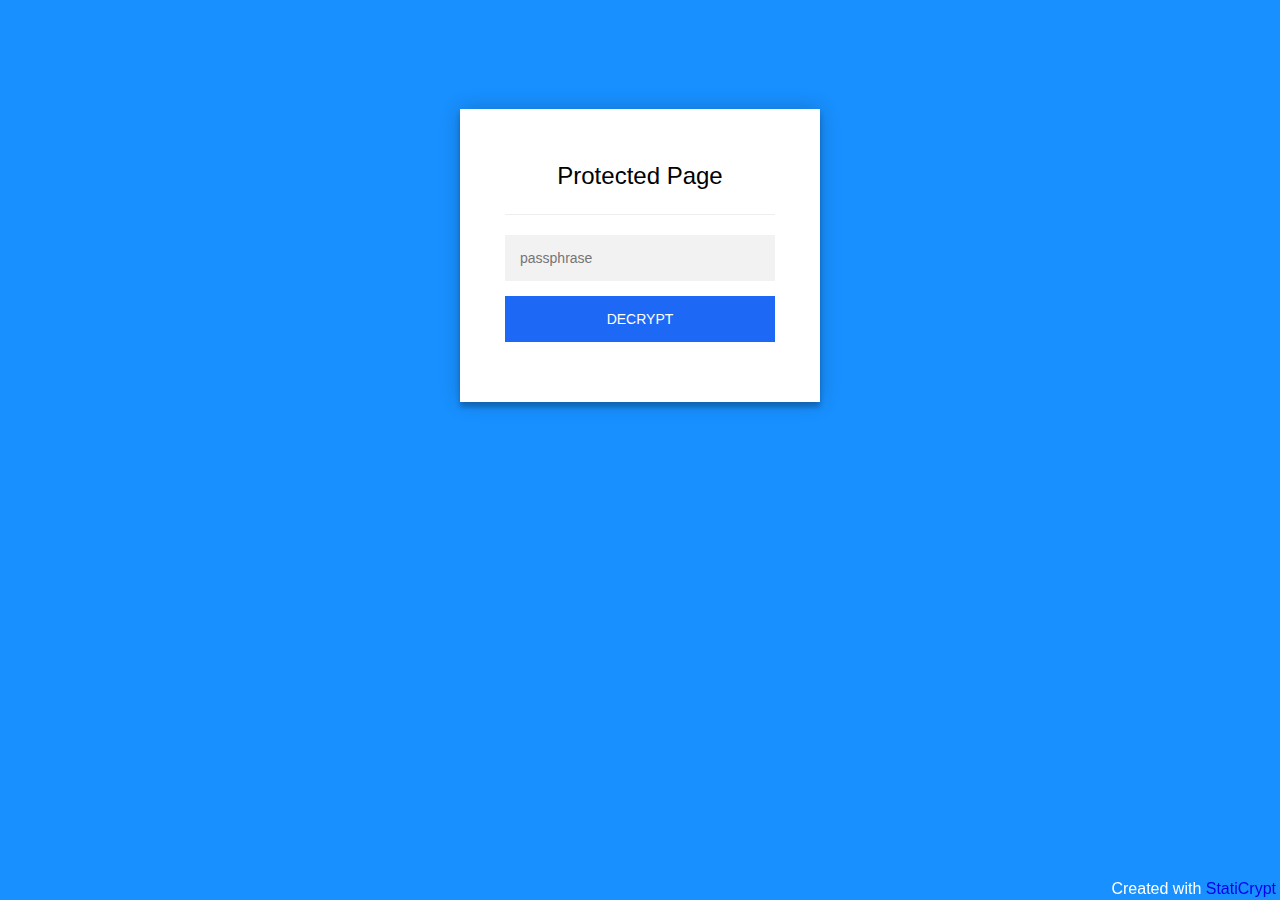
==== commit 685e99c3: "case study" ====
--- a/dashboard case study with code.html
+++ b/dashboard case study with code.html
@@ -126,13 +126,13 @@
                    placeholder="passphrase"
                    autofocus/>
 
-            <input type="submit" class="staticrypt-decrypt-button" value="View Case Study"/>
+            <input type="submit" class="staticrypt-decrypt-button" value="DECRYPT"/>
         </form>
     </div>
 
 </div>
 <footer class="staticrypt-footer">
-    <p style="color:white" class="pull-right">Created with <a href="https://robinmoisson.github.io/staticrypt>StatiCrypt</a></p>
+    <p style="color:white" class="pull-right">Created with <a href="https://robinmoisson.github.io/staticrypt">StatiCrypt</a></p>
 </footer>
 
 
